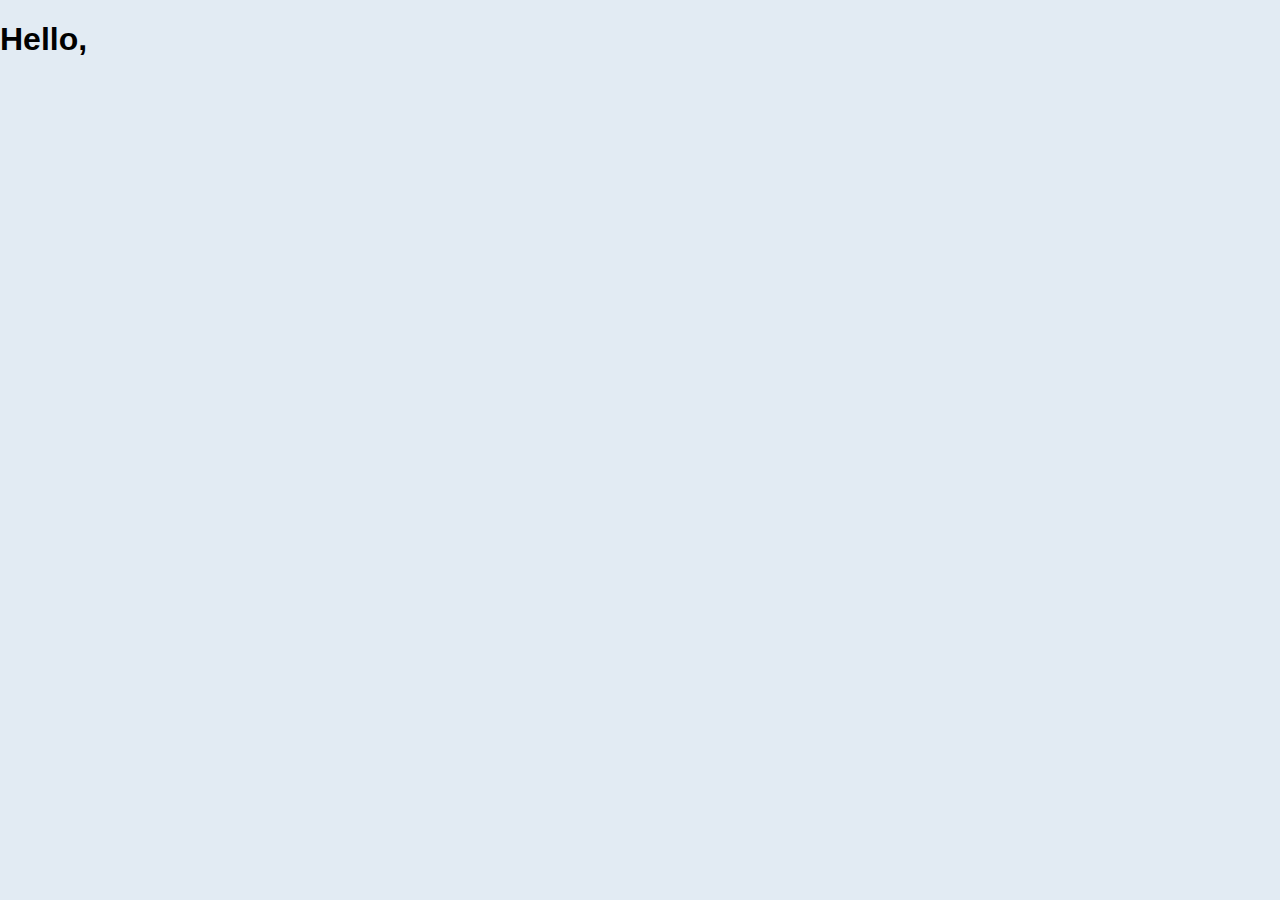
==== app/index.html @ 87bf76e0 "Initial Commit" ====
<!DOCTYPE html>
<html>
<head>
  <title>Hello, World</title>
  <link rel="stylesheet" type="text/css" href="css/normalize.css">
  <link rel="stylesheet" type="text/css" href="css/main.css">
</head>
<body>
  <h1>Hello, <i class="fa fa-globe"></i></h1>
  
  <script src="js/main.js"></script>
</body>
</html>
---- app/css/main.css ----
body {
  background: #e2ebf3; }

/*# sourceMappingURL=main.css.map */
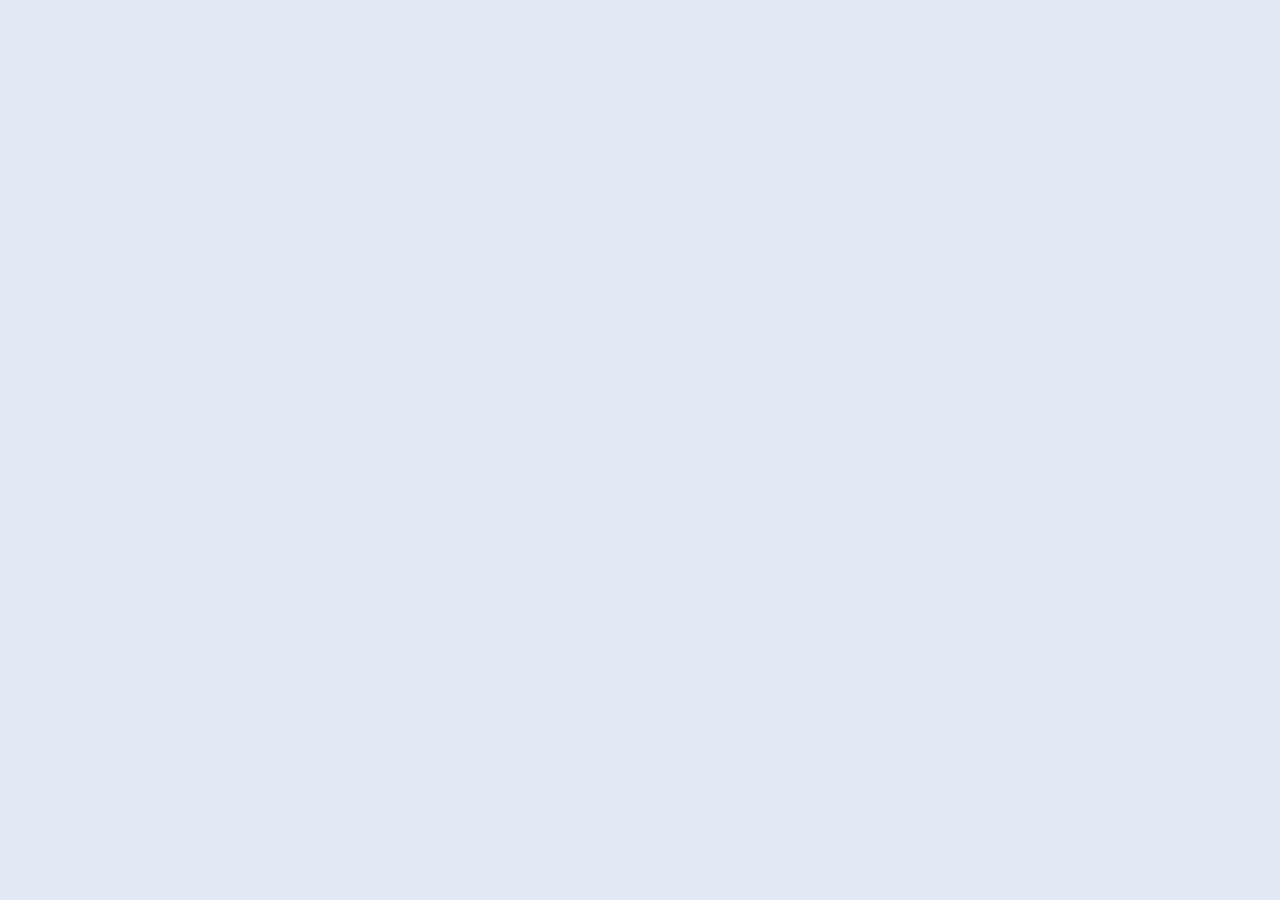
==== commit 551dc8b8: "Made the basic shell for the application and am about to get to rendering the form on to the page" ====
--- a/app/index.html
+++ b/app/index.html
@@ -1,12 +1,13 @@
 <!DOCTYPE html>
-<html>
+<html ng-app="app">
 <head>
   <title>Hello, World</title>
   <link rel="stylesheet" type="text/css" href="css/normalize.css">
   <link rel="stylesheet" type="text/css" href="css/main.css">
 </head>
 <body>
-  <h1>Hello, <i class="fa fa-globe"></i></h1>
+
+  <div ui-view></div>
   
   <script src="js/main.js"></script>
 </body>
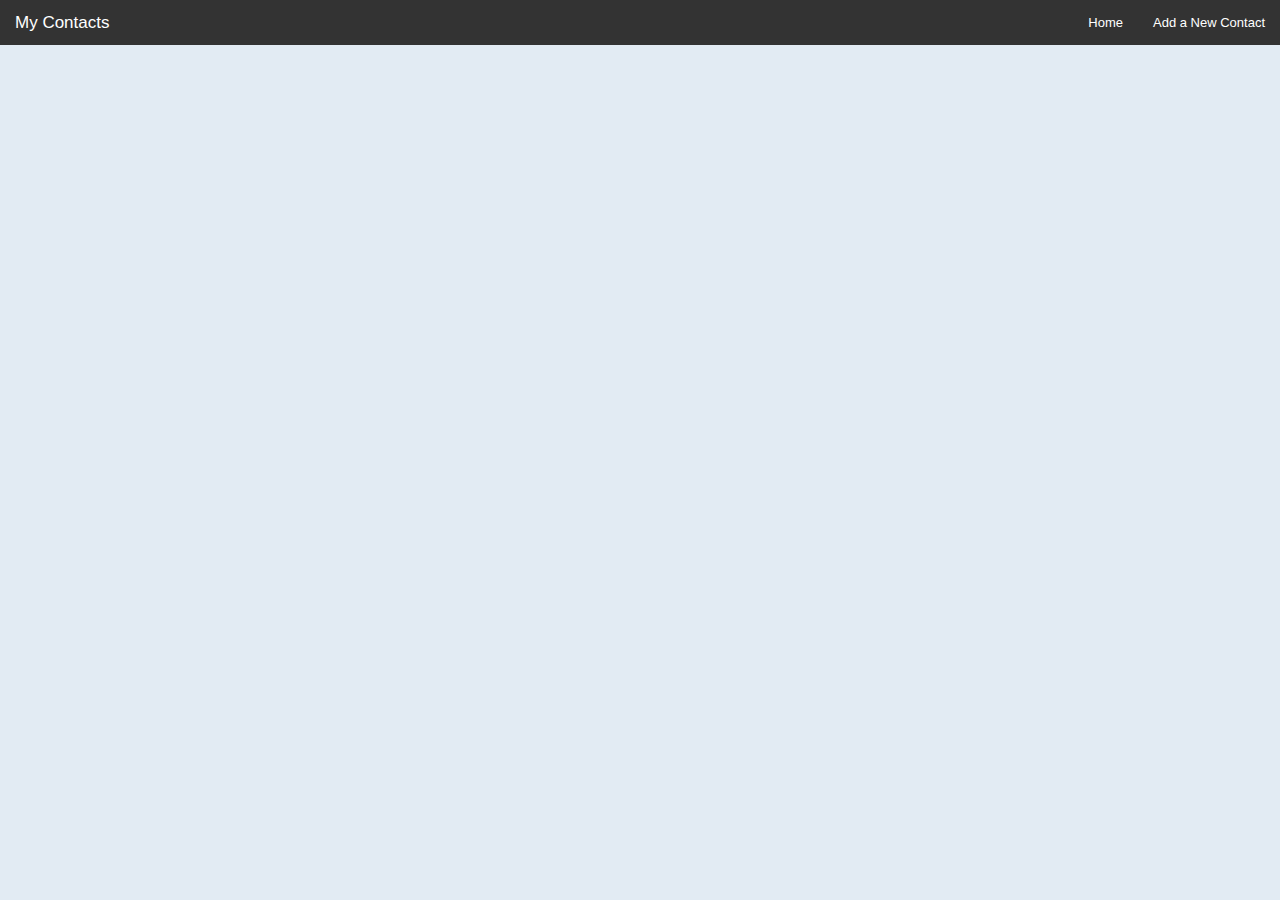
==== commit 914e4e61: "got email and website error field working... now I need to go through and deal with the name and mes" ====
--- a/app/index.html
+++ b/app/index.html
@@ -1,7 +1,7 @@
 <!DOCTYPE html>
 <html ng-app="app">
 <head>
-  <title>Hello, World</title>
+  <title>Angular Contact Form</title>
   <link rel="stylesheet" type="text/css" href="css/normalize.css">
   <link rel="stylesheet" type="text/css" href="css/main.css">
 </head>
--- a/app/css/main.css
+++ b/app/css/main.css
@@ -1,3 +1,6392 @@
+meta.foundation-version {
+  font-family: "/5.5.3/"; }
+
+meta.foundation-mq-small {
+  font-family: "/only screen/";
+  width: 0; }
+
+meta.foundation-mq-small-only {
+  font-family: "/only screen and (max-width: 40em)/";
+  width: 0; }
+
+meta.foundation-mq-medium {
+  font-family: "/only screen and (min-width:40.0625em)/";
+  width: 40.0625em; }
+
+meta.foundation-mq-medium-only {
+  font-family: "/only screen and (min-width:40.0625em) and (max-width:64em)/";
+  width: 40.0625em; }
+
+meta.foundation-mq-large {
+  font-family: "/only screen and (min-width:64.0625em)/";
+  width: 64.0625em; }
+
+meta.foundation-mq-large-only {
+  font-family: "/only screen and (min-width:64.0625em) and (max-width:90em)/";
+  width: 64.0625em; }
+
+meta.foundation-mq-xlarge {
+  font-family: "/only screen and (min-width:90.0625em)/";
+  width: 90.0625em; }
+
+meta.foundation-mq-xlarge-only {
+  font-family: "/only screen and (min-width:90.0625em) and (max-width:120em)/";
+  width: 90.0625em; }
+
+meta.foundation-mq-xxlarge {
+  font-family: "/only screen and (min-width:120.0625em)/";
+  width: 120.0625em; }
+
+meta.foundation-data-attribute-namespace {
+  font-family: false; }
+
+html, body {
+  height: 100%; }
+
+*,
+*:before,
+*:after {
+  -webkit-box-sizing: border-box;
+  -moz-box-sizing: border-box;
+  box-sizing: border-box; }
+
+html,
+body {
+  font-size: 100%; }
+
+body {
+  background: #fff;
+  color: #222;
+  cursor: auto;
+  font-family: "Helvetica Neue", Helvetica, Roboto, Arial, sans-serif;
+  font-style: normal;
+  font-weight: normal;
+  line-height: 1.5;
+  margin: 0;
+  padding: 0;
+  position: relative; }
+
+a:hover {
+  cursor: pointer; }
+
+img {
+  max-width: 100%;
+  height: auto; }
+
+img {
+  -ms-interpolation-mode: bicubic; }
+
+#map_canvas img,
+#map_canvas embed,
+#map_canvas object,
+.map_canvas img,
+.map_canvas embed,
+.map_canvas object,
+.mqa-display img,
+.mqa-display embed,
+.mqa-display object {
+  max-width: none !important; }
+
+.left {
+  float: left !important; }
+
+.right {
+  float: right !important; }
+
+.clearfix:before, .clearfix:after {
+  content: " ";
+  display: table; }
+
+.clearfix:after {
+  clear: both; }
+
+.hide {
+  display: none; }
+
+.invisible {
+  visibility: hidden; }
+
+.antialiased {
+  -webkit-font-smoothing: antialiased;
+  -moz-osx-font-smoothing: grayscale; }
+
+img {
+  display: inline-block;
+  vertical-align: middle; }
+
+textarea {
+  height: auto;
+  min-height: 50px; }
+
+select {
+  width: 100%; }
+
+.row {
+  margin: 0 auto;
+  max-width: 62.5rem;
+  width: 100%; }
+  .row:before, .row:after {
+    content: " ";
+    display: table; }
+  .row:after {
+    clear: both; }
+  .row.collapse > .column,
+  .row.collapse > .columns {
+    padding-left: 0;
+    padding-right: 0; }
+  .row.collapse .row {
+    margin-left: 0;
+    margin-right: 0; }
+  .row .row {
+    margin: 0 -0.9375rem;
+    max-width: none;
+    width: auto; }
+    .row .row:before, .row .row:after {
+      content: " ";
+      display: table; }
+    .row .row:after {
+      clear: both; }
+    .row .row.collapse {
+      margin: 0;
+      max-width: none;
+      width: auto; }
+      .row .row.collapse:before, .row .row.collapse:after {
+        content: " ";
+        display: table; }
+      .row .row.collapse:after {
+        clear: both; }
+
+.column,
+.columns {
+  padding-left: 0.9375rem;
+  padding-right: 0.9375rem;
+  width: 100%;
+  float: left; }
+
+.column + .column:last-child,
+.columns + .column:last-child, .column +
+.columns:last-child,
+.columns +
+.columns:last-child {
+  float: right; }
+
+.column + .column.end,
+.columns + .column.end, .column +
+.columns.end,
+.columns +
+.columns.end {
+  float: left; }
+
+@media only screen {
+  .small-push-0 {
+    position: relative;
+    left: 0;
+    right: auto; }
+  .small-pull-0 {
+    position: relative;
+    right: 0;
+    left: auto; }
+  .small-push-1 {
+    position: relative;
+    left: 8.33333%;
+    right: auto; }
+  .small-pull-1 {
+    position: relative;
+    right: 8.33333%;
+    left: auto; }
+  .small-push-2 {
+    position: relative;
+    left: 16.66667%;
+    right: auto; }
+  .small-pull-2 {
+    position: relative;
+    right: 16.66667%;
+    left: auto; }
+  .small-push-3 {
+    position: relative;
+    left: 25%;
+    right: auto; }
+  .small-pull-3 {
+    position: relative;
+    right: 25%;
+    left: auto; }
+  .small-push-4 {
+    position: relative;
+    left: 33.33333%;
+    right: auto; }
+  .small-pull-4 {
+    position: relative;
+    right: 33.33333%;
+    left: auto; }
+  .small-push-5 {
+    position: relative;
+    left: 41.66667%;
+    right: auto; }
+  .small-pull-5 {
+    position: relative;
+    right: 41.66667%;
+    left: auto; }
+  .small-push-6 {
+    position: relative;
+    left: 50%;
+    right: auto; }
+  .small-pull-6 {
+    position: relative;
+    right: 50%;
+    left: auto; }
+  .small-push-7 {
+    position: relative;
+    left: 58.33333%;
+    right: auto; }
+  .small-pull-7 {
+    position: relative;
+    right: 58.33333%;
+    left: auto; }
+  .small-push-8 {
+    position: relative;
+    left: 66.66667%;
+    right: auto; }
+  .small-pull-8 {
+    position: relative;
+    right: 66.66667%;
+    left: auto; }
+  .small-push-9 {
+    position: relative;
+    left: 75%;
+    right: auto; }
+  .small-pull-9 {
+    position: relative;
+    right: 75%;
+    left: auto; }
+  .small-push-10 {
+    position: relative;
+    left: 83.33333%;
+    right: auto; }
+  .small-pull-10 {
+    position: relative;
+    right: 83.33333%;
+    left: auto; }
+  .small-push-11 {
+    position: relative;
+    left: 91.66667%;
+    right: auto; }
+  .small-pull-11 {
+    position: relative;
+    right: 91.66667%;
+    left: auto; }
+  .column,
+  .columns {
+    position: relative;
+    padding-left: 0.9375rem;
+    padding-right: 0.9375rem;
+    float: left; }
+  .small-1 {
+    width: 8.33333%; }
+  .small-2 {
+    width: 16.66667%; }
+  .small-3 {
+    width: 25%; }
+  .small-4 {
+    width: 33.33333%; }
+  .small-5 {
+    width: 41.66667%; }
+  .small-6 {
+    width: 50%; }
+  .small-7 {
+    width: 58.33333%; }
+  .small-8 {
+    width: 66.66667%; }
+  .small-9 {
+    width: 75%; }
+  .small-10 {
+    width: 83.33333%; }
+  .small-11 {
+    width: 91.66667%; }
+  .small-12 {
+    width: 100%; }
+  .small-offset-0 {
+    margin-left: 0 !important; }
+  .small-offset-1 {
+    margin-left: 8.33333% !important; }
+  .small-offset-2 {
+    margin-left: 16.66667% !important; }
+  .small-offset-3 {
+    margin-left: 25% !important; }
+  .small-offset-4 {
+    margin-left: 33.33333% !important; }
+  .small-offset-5 {
+    margin-left: 41.66667% !important; }
+  .small-offset-6 {
+    margin-left: 50% !important; }
+  .small-offset-7 {
+    margin-left: 58.33333% !important; }
+  .small-offset-8 {
+    margin-left: 66.66667% !important; }
+  .small-offset-9 {
+    margin-left: 75% !important; }
+  .small-offset-10 {
+    margin-left: 83.33333% !important; }
+  .small-offset-11 {
+    margin-left: 91.66667% !important; }
+  .small-reset-order {
+    float: left;
+    left: auto;
+    margin-left: 0;
+    margin-right: 0;
+    right: auto; }
+  .column.small-centered,
+  .columns.small-centered {
+    margin-left: auto;
+    margin-right: auto;
+    float: none; }
+  .column.small-uncentered,
+  .columns.small-uncentered {
+    float: left;
+    margin-left: 0;
+    margin-right: 0; }
+  .column.small-centered:last-child,
+  .columns.small-centered:last-child {
+    float: none; }
+  .column.small-uncentered:last-child,
+  .columns.small-uncentered:last-child {
+    float: left; }
+  .column.small-uncentered.opposite,
+  .columns.small-uncentered.opposite {
+    float: right; }
+  .row.small-collapse > .column,
+  .row.small-collapse > .columns {
+    padding-left: 0;
+    padding-right: 0; }
+  .row.small-collapse .row {
+    margin-left: 0;
+    margin-right: 0; }
+  .row.small-uncollapse > .column,
+  .row.small-uncollapse > .columns {
+    padding-left: 0.9375rem;
+    padding-right: 0.9375rem;
+    float: left; } }
+
+@media only screen and (min-width: 40.0625em) {
+  .medium-push-0 {
+    position: relative;
+    left: 0;
+    right: auto; }
+  .medium-pull-0 {
+    position: relative;
+    right: 0;
+    left: auto; }
+  .medium-push-1 {
+    position: relative;
+    left: 8.33333%;
+    right: auto; }
+  .medium-pull-1 {
+    position: relative;
+    right: 8.33333%;
+    left: auto; }
+  .medium-push-2 {
+    position: relative;
+    left: 16.66667%;
+    right: auto; }
+  .medium-pull-2 {
+    position: relative;
+    right: 16.66667%;
+    left: auto; }
+  .medium-push-3 {
+    position: relative;
+    left: 25%;
+    right: auto; }
+  .medium-pull-3 {
+    position: relative;
+    right: 25%;
+    left: auto; }
+  .medium-push-4 {
+    position: relative;
+    left: 33.33333%;
+    right: auto; }
+  .medium-pull-4 {
+    position: relative;
+    right: 33.33333%;
+    left: auto; }
+  .medium-push-5 {
+    position: relative;
+    left: 41.66667%;
+    right: auto; }
+  .medium-pull-5 {
+    position: relative;
+    right: 41.66667%;
+    left: auto; }
+  .medium-push-6 {
+    position: relative;
+    left: 50%;
+    right: auto; }
+  .medium-pull-6 {
+    position: relative;
+    right: 50%;
+    left: auto; }
+  .medium-push-7 {
+    position: relative;
+    left: 58.33333%;
+    right: auto; }
+  .medium-pull-7 {
+    position: relative;
+    right: 58.33333%;
+    left: auto; }
+  .medium-push-8 {
+    position: relative;
+    left: 66.66667%;
+    right: auto; }
+  .medium-pull-8 {
+    position: relative;
+    right: 66.66667%;
+    left: auto; }
+  .medium-push-9 {
+    position: relative;
+    left: 75%;
+    right: auto; }
+  .medium-pull-9 {
+    position: relative;
+    right: 75%;
+    left: auto; }
+  .medium-push-10 {
+    position: relative;
+    left: 83.33333%;
+    right: auto; }
+  .medium-pull-10 {
+    position: relative;
+    right: 83.33333%;
+    left: auto; }
+  .medium-push-11 {
+    position: relative;
+    left: 91.66667%;
+    right: auto; }
+  .medium-pull-11 {
+    position: relative;
+    right: 91.66667%;
+    left: auto; }
+  .column,
+  .columns {
+    position: relative;
+    padding-left: 0.9375rem;
+    padding-right: 0.9375rem;
+    float: left; }
+  .medium-1 {
+    width: 8.33333%; }
+  .medium-2 {
+    width: 16.66667%; }
+  .medium-3 {
+    width: 25%; }
+  .medium-4 {
+    width: 33.33333%; }
+  .medium-5 {
+    width: 41.66667%; }
+  .medium-6 {
+    width: 50%; }
+  .medium-7 {
+    width: 58.33333%; }
+  .medium-8 {
+    width: 66.66667%; }
+  .medium-9 {
+    width: 75%; }
+  .medium-10 {
+    width: 83.33333%; }
+  .medium-11 {
+    width: 91.66667%; }
+  .medium-12 {
+    width: 100%; }
+  .medium-offset-0 {
+    margin-left: 0 !important; }
+  .medium-offset-1 {
+    margin-left: 8.33333% !important; }
+  .medium-offset-2 {
+    margin-left: 16.66667% !important; }
+  .medium-offset-3 {
+    margin-left: 25% !important; }
+  .medium-offset-4 {
+    margin-left: 33.33333% !important; }
+  .medium-offset-5 {
+    margin-left: 41.66667% !important; }
+  .medium-offset-6 {
+    margin-left: 50% !important; }
+  .medium-offset-7 {
+    margin-left: 58.33333% !important; }
+  .medium-offset-8 {
+    margin-left: 66.66667% !important; }
+  .medium-offset-9 {
+    margin-left: 75% !important; }
+  .medium-offset-10 {
+    margin-left: 83.33333% !important; }
+  .medium-offset-11 {
+    margin-left: 91.66667% !important; }
+  .medium-reset-order {
+    float: left;
+    left: auto;
+    margin-left: 0;
+    margin-right: 0;
+    right: auto; }
+  .column.medium-centered,
+  .columns.medium-centered {
+    margin-left: auto;
+    margin-right: auto;
+    float: none; }
+  .column.medium-uncentered,
+  .columns.medium-uncentered {
+    float: left;
+    margin-left: 0;
+    margin-right: 0; }
+  .column.medium-centered:last-child,
+  .columns.medium-centered:last-child {
+    float: none; }
+  .column.medium-uncentered:last-child,
+  .columns.medium-uncentered:last-child {
+    float: left; }
+  .column.medium-uncentered.opposite,
+  .columns.medium-uncentered.opposite {
+    float: right; }
+  .row.medium-collapse > .column,
+  .row.medium-collapse > .columns {
+    padding-left: 0;
+    padding-right: 0; }
+  .row.medium-collapse .row {
+    margin-left: 0;
+    margin-right: 0; }
+  .row.medium-uncollapse > .column,
+  .row.medium-uncollapse > .columns {
+    padding-left: 0.9375rem;
+    padding-right: 0.9375rem;
+    float: left; }
+  .push-0 {
+    position: relative;
+    left: 0;
+    right: auto; }
+  .pull-0 {
+    position: relative;
+    right: 0;
+    left: auto; }
+  .push-1 {
+    position: relative;
+    left: 8.33333%;
+    right: auto; }
+  .pull-1 {
+    position: relative;
+    right: 8.33333%;
+    left: auto; }
+  .push-2 {
+    position: relative;
+    left: 16.66667%;
+    right: auto; }
+  .pull-2 {
+    position: relative;
+    right: 16.66667%;
+    left: auto; }
+  .push-3 {
+    position: relative;
+    left: 25%;
+    right: auto; }
+  .pull-3 {
+    position: relative;
+    right: 25%;
+    left: auto; }
+  .push-4 {
+    position: relative;
+    left: 33.33333%;
+    right: auto; }
+  .pull-4 {
+    position: relative;
+    right: 33.33333%;
+    left: auto; }
+  .push-5 {
+    position: relative;
+    left: 41.66667%;
+    right: auto; }
+  .pull-5 {
+    position: relative;
+    right: 41.66667%;
+    left: auto; }
+  .push-6 {
+    position: relative;
+    left: 50%;
+    right: auto; }
+  .pull-6 {
+    position: relative;
+    right: 50%;
+    left: auto; }
+  .push-7 {
+    position: relative;
+    left: 58.33333%;
+    right: auto; }
+  .pull-7 {
+    position: relative;
+    right: 58.33333%;
+    left: auto; }
+  .push-8 {
+    position: relative;
+    left: 66.66667%;
+    right: auto; }
+  .pull-8 {
+    position: relative;
+    right: 66.66667%;
+    left: auto; }
+  .push-9 {
+    position: relative;
+    left: 75%;
+    right: auto; }
+  .pull-9 {
+    position: relative;
+    right: 75%;
+    left: auto; }
+  .push-10 {
+    position: relative;
+    left: 83.33333%;
+    right: auto; }
+  .pull-10 {
+    position: relative;
+    right: 83.33333%;
+    left: auto; }
+  .push-11 {
+    position: relative;
+    left: 91.66667%;
+    right: auto; }
+  .pull-11 {
+    position: relative;
+    right: 91.66667%;
+    left: auto; } }
+
+@media only screen and (min-width: 64.0625em) {
+  .large-push-0 {
+    position: relative;
+    left: 0;
+    right: auto; }
+  .large-pull-0 {
+    position: relative;
+    right: 0;
+    left: auto; }
+  .large-push-1 {
+    position: relative;
+    left: 8.33333%;
+    right: auto; }
+  .large-pull-1 {
+    position: relative;
+    right: 8.33333%;
+    left: auto; }
+  .large-push-2 {
+    position: relative;
+    left: 16.66667%;
+    right: auto; }
+  .large-pull-2 {
+    position: relative;
+    right: 16.66667%;
+    left: auto; }
+  .large-push-3 {
+    position: relative;
+    left: 25%;
+    right: auto; }
+  .large-pull-3 {
+    position: relative;
+    right: 25%;
+    left: auto; }
+  .large-push-4 {
+    position: relative;
+    left: 33.33333%;
+    right: auto; }
+  .large-pull-4 {
+    position: relative;
+    right: 33.33333%;
+    left: auto; }
+  .large-push-5 {
+    position: relative;
+    left: 41.66667%;
+    right: auto; }
+  .large-pull-5 {
+    position: relative;
+    right: 41.66667%;
+    left: auto; }
+  .large-push-6 {
+    position: relative;
+    left: 50%;
+    right: auto; }
+  .large-pull-6 {
+    position: relative;
+    right: 50%;
+    left: auto; }
+  .large-push-7 {
+    position: relative;
+    left: 58.33333%;
+    right: auto; }
+  .large-pull-7 {
+    position: relative;
+    right: 58.33333%;
+    left: auto; }
+  .large-push-8 {
+    position: relative;
+    left: 66.66667%;
+    right: auto; }
+  .large-pull-8 {
+    position: relative;
+    right: 66.66667%;
+    left: auto; }
+  .large-push-9 {
+    position: relative;
+    left: 75%;
+    right: auto; }
+  .large-pull-9 {
+    position: relative;
+    right: 75%;
+    left: auto; }
+  .large-push-10 {
+    position: relative;
+    left: 83.33333%;
+    right: auto; }
+  .large-pull-10 {
+    position: relative;
+    right: 83.33333%;
+    left: auto; }
+  .large-push-11 {
+    position: relative;
+    left: 91.66667%;
+    right: auto; }
+  .large-pull-11 {
+    position: relative;
+    right: 91.66667%;
+    left: auto; }
+  .column,
+  .columns {
+    position: relative;
+    padding-left: 0.9375rem;
+    padding-right: 0.9375rem;
+    float: left; }
+  .large-1 {
+    width: 8.33333%; }
+  .large-2 {
+    width: 16.66667%; }
+  .large-3 {
+    width: 25%; }
+  .large-4 {
+    width: 33.33333%; }
+  .large-5 {
+    width: 41.66667%; }
+  .large-6 {
+    width: 50%; }
+  .large-7 {
+    width: 58.33333%; }
+  .large-8 {
+    width: 66.66667%; }
+  .large-9 {
+    width: 75%; }
+  .large-10 {
+    width: 83.33333%; }
+  .large-11 {
+    width: 91.66667%; }
+  .large-12 {
+    width: 100%; }
+  .large-offset-0 {
+    margin-left: 0 !important; }
+  .large-offset-1 {
+    margin-left: 8.33333% !important; }
+  .large-offset-2 {
+    margin-left: 16.66667% !important; }
+  .large-offset-3 {
+    margin-left: 25% !important; }
+  .large-offset-4 {
+    margin-left: 33.33333% !important; }
+  .large-offset-5 {
+    margin-left: 41.66667% !important; }
+  .large-offset-6 {
+    margin-left: 50% !important; }
+  .large-offset-7 {
+    margin-left: 58.33333% !important; }
+  .large-offset-8 {
+    margin-left: 66.66667% !important; }
+  .large-offset-9 {
+    margin-left: 75% !important; }
+  .large-offset-10 {
+    margin-left: 83.33333% !important; }
+  .large-offset-11 {
+    margin-left: 91.66667% !important; }
+  .large-reset-order {
+    float: left;
+    left: auto;
+    margin-left: 0;
+    margin-right: 0;
+    right: auto; }
+  .column.large-centered,
+  .columns.large-centered {
+    margin-left: auto;
+    margin-right: auto;
+    float: none; }
+  .column.large-uncentered,
+  .columns.large-uncentered {
+    float: left;
+    margin-left: 0;
+    margin-right: 0; }
+  .column.large-centered:last-child,
+  .columns.large-centered:last-child {
+    float: none; }
+  .column.large-uncentered:last-child,
+  .columns.large-uncentered:last-child {
+    float: left; }
+  .column.large-uncentered.opposite,
+  .columns.large-uncentered.opposite {
+    float: right; }
+  .row.large-collapse > .column,
+  .row.large-collapse > .columns {
+    padding-left: 0;
+    padding-right: 0; }
+  .row.large-collapse .row {
+    margin-left: 0;
+    margin-right: 0; }
+  .row.large-uncollapse > .column,
+  .row.large-uncollapse > .columns {
+    padding-left: 0.9375rem;
+    padding-right: 0.9375rem;
+    float: left; }
+  .push-0 {
+    position: relative;
+    left: 0;
+    right: auto; }
+  .pull-0 {
+    position: relative;
+    right: 0;
+    left: auto; }
+  .push-1 {
+    position: relative;
+    left: 8.33333%;
+    right: auto; }
+  .pull-1 {
+    position: relative;
+    right: 8.33333%;
+    left: auto; }
+  .push-2 {
+    position: relative;
+    left: 16.66667%;
+    right: auto; }
+  .pull-2 {
+    position: relative;
+    right: 16.66667%;
+    left: auto; }
+  .push-3 {
+    position: relative;
+    left: 25%;
+    right: auto; }
+  .pull-3 {
+    position: relative;
+    right: 25%;
+    left: auto; }
+  .push-4 {
+    position: relative;
+    left: 33.33333%;
+    right: auto; }
+  .pull-4 {
+    position: relative;
+    right: 33.33333%;
+    left: auto; }
+  .push-5 {
+    position: relative;
+    left: 41.66667%;
+    right: auto; }
+  .pull-5 {
+    position: relative;
+    right: 41.66667%;
+    left: auto; }
+  .push-6 {
+    position: relative;
+    left: 50%;
+    right: auto; }
+  .pull-6 {
+    position: relative;
+    right: 50%;
+    left: auto; }
+  .push-7 {
+    position: relative;
+    left: 58.33333%;
+    right: auto; }
+  .pull-7 {
+    position: relative;
+    right: 58.33333%;
+    left: auto; }
+  .push-8 {
+    position: relative;
+    left: 66.66667%;
+    right: auto; }
+  .pull-8 {
+    position: relative;
+    right: 66.66667%;
+    left: auto; }
+  .push-9 {
+    position: relative;
+    left: 75%;
+    right: auto; }
+  .pull-9 {
+    position: relative;
+    right: 75%;
+    left: auto; }
+  .push-10 {
+    position: relative;
+    left: 83.33333%;
+    right: auto; }
+  .pull-10 {
+    position: relative;
+    right: 83.33333%;
+    left: auto; }
+  .push-11 {
+    position: relative;
+    left: 91.66667%;
+    right: auto; }
+  .pull-11 {
+    position: relative;
+    right: 91.66667%;
+    left: auto; } }
+
+.accordion {
+  margin-bottom: 0;
+  margin-left: 0; }
+  .accordion:before, .accordion:after {
+    content: " ";
+    display: table; }
+  .accordion:after {
+    clear: both; }
+  .accordion .accordion-navigation, .accordion dd {
+    display: block;
+    margin-bottom: 0 !important; }
+    .accordion .accordion-navigation.active > a, .accordion dd.active > a {
+      background: #e8e8e8;
+      color: #222222; }
+    .accordion .accordion-navigation > a, .accordion dd > a {
+      background: #EFEFEF;
+      color: #222222;
+      display: block;
+      font-family: "Helvetica Neue", Helvetica, Roboto, Arial, sans-serif;
+      font-size: 1rem;
+      padding: 1rem; }
+      .accordion .accordion-navigation > a:hover, .accordion dd > a:hover {
+        background: #e3e3e3; }
+    .accordion .accordion-navigation > .content, .accordion dd > .content {
+      display: none;
+      padding: 0.9375rem; }
+      .accordion .accordion-navigation > .content.active, .accordion dd > .content.active {
+        background: #FFFFFF;
+        display: block; }
+
+.alert-box {
+  border-style: solid;
+  border-width: 1px;
+  display: block;
+  font-size: 0.8125rem;
+  font-weight: normal;
+  margin-bottom: 1.25rem;
+  padding: 0.875rem 1.5rem 0.875rem 0.875rem;
+  position: relative;
+  transition: opacity 300ms ease-out;
+  background-color: #008CBA;
+  border-color: #0078a0;
+  color: #FFFFFF; }
+  .alert-box .close {
+    right: 0.25rem;
+    background: inherit;
+    color: #333333;
+    font-size: 1.375rem;
+    line-height: .9;
+    margin-top: -0.6875rem;
+    opacity: 0.3;
+    padding: 0 6px 4px;
+    position: absolute;
+    top: 50%; }
+    .alert-box .close:hover, .alert-box .close:focus {
+      opacity: 0.5; }
+  .alert-box.radius {
+    border-radius: 3px; }
+  .alert-box.round {
+    border-radius: 1000px; }
+  .alert-box.success {
+    background-color: #43AC6A;
+    border-color: #3a945b;
+    color: #FFFFFF; }
+  .alert-box.alert {
+    background-color: #f04124;
+    border-color: #de2d0f;
+    color: #FFFFFF; }
+  .alert-box.secondary {
+    background-color: #e7e7e7;
+    border-color: #c7c7c7;
+    color: #4f4f4f; }
+  .alert-box.warning {
+    background-color: #f08a24;
+    border-color: #de770f;
+    color: #FFFFFF; }
+  .alert-box.info {
+    background-color: #a0d3e8;
+    border-color: #74bfdd;
+    color: #4f4f4f; }
+  .alert-box.alert-close {
+    opacity: 0; }
+
+[class*="block-grid-"] {
+  display: block;
+  padding: 0;
+  margin: 0 -0.625rem; }
+  [class*="block-grid-"]:before, [class*="block-grid-"]:after {
+    content: " ";
+    display: table; }
+  [class*="block-grid-"]:after {
+    clear: both; }
+  [class*="block-grid-"] > li {
+    display: block;
+    float: left;
+    height: auto;
+    padding: 0 0.625rem 1.25rem; }
+
+@media only screen {
+  .small-block-grid-1 > li {
+    list-style: none;
+    width: 100%; }
+    .small-block-grid-1 > li:nth-of-type(1n) {
+      clear: none; }
+    .small-block-grid-1 > li:nth-of-type(1n+1) {
+      clear: both; }
+  .small-block-grid-2 > li {
+    list-style: none;
+    width: 50%; }
+    .small-block-grid-2 > li:nth-of-type(1n) {
+      clear: none; }
+    .small-block-grid-2 > li:nth-of-type(2n+1) {
+      clear: both; }
+  .small-block-grid-3 > li {
+    list-style: none;
+    width: 33.33333%; }
+    .small-block-grid-3 > li:nth-of-type(1n) {
+      clear: none; }
+    .small-block-grid-3 > li:nth-of-type(3n+1) {
+      clear: both; }
+  .small-block-grid-4 > li {
+    list-style: none;
+    width: 25%; }
+    .small-block-grid-4 > li:nth-of-type(1n) {
+      clear: none; }
+    .small-block-grid-4 > li:nth-of-type(4n+1) {
+      clear: both; }
+  .small-block-grid-5 > li {
+    list-style: none;
+    width: 20%; }
+    .small-block-grid-5 > li:nth-of-type(1n) {
+      clear: none; }
+    .small-block-grid-5 > li:nth-of-type(5n+1) {
+      clear: both; }
+  .small-block-grid-6 > li {
+    list-style: none;
+    width: 16.66667%; }
+    .small-block-grid-6 > li:nth-of-type(1n) {
+      clear: none; }
+    .small-block-grid-6 > li:nth-of-type(6n+1) {
+      clear: both; }
+  .small-block-grid-7 > li {
+    list-style: none;
+    width: 14.28571%; }
+    .small-block-grid-7 > li:nth-of-type(1n) {
+      clear: none; }
+    .small-block-grid-7 > li:nth-of-type(7n+1) {
+      clear: both; }
+  .small-block-grid-8 > li {
+    list-style: none;
+    width: 12.5%; }
+    .small-block-grid-8 > li:nth-of-type(1n) {
+      clear: none; }
+    .small-block-grid-8 > li:nth-of-type(8n+1) {
+      clear: both; }
+  .small-block-grid-9 > li {
+    list-style: none;
+    width: 11.11111%; }
+    .small-block-grid-9 > li:nth-of-type(1n) {
+      clear: none; }
+    .small-block-grid-9 > li:nth-of-type(9n+1) {
+      clear: both; }
+  .small-block-grid-10 > li {
+    list-style: none;
+    width: 10%; }
+    .small-block-grid-10 > li:nth-of-type(1n) {
+      clear: none; }
+    .small-block-grid-10 > li:nth-of-type(10n+1) {
+      clear: both; }
+  .small-block-grid-11 > li {
+    list-style: none;
+    width: 9.09091%; }
+    .small-block-grid-11 > li:nth-of-type(1n) {
+      clear: none; }
+    .small-block-grid-11 > li:nth-of-type(11n+1) {
+      clear: both; }
+  .small-block-grid-12 > li {
+    list-style: none;
+    width: 8.33333%; }
+    .small-block-grid-12 > li:nth-of-type(1n) {
+      clear: none; }
+    .small-block-grid-12 > li:nth-of-type(12n+1) {
+      clear: both; } }
+
+@media only screen and (min-width: 40.0625em) {
+  .medium-block-grid-1 > li {
+    list-style: none;
+    width: 100%; }
+    .medium-block-grid-1 > li:nth-of-type(1n) {
+      clear: none; }
+    .medium-block-grid-1 > li:nth-of-type(1n+1) {
+      clear: both; }
+  .medium-block-grid-2 > li {
+    list-style: none;
+    width: 50%; }
+    .medium-block-grid-2 > li:nth-of-type(1n) {
+      clear: none; }
+    .medium-block-grid-2 > li:nth-of-type(2n+1) {
+      clear: both; }
+  .medium-block-grid-3 > li {
+    list-style: none;
+    width: 33.33333%; }
+    .medium-block-grid-3 > li:nth-of-type(1n) {
+      clear: none; }
+    .medium-block-grid-3 > li:nth-of-type(3n+1) {
+      clear: both; }
+  .medium-block-grid-4 > li {
+    list-style: none;
+    width: 25%; }
+    .medium-block-grid-4 > li:nth-of-type(1n) {
+      clear: none; }
+    .medium-block-grid-4 > li:nth-of-type(4n+1) {
+      clear: both; }
+  .medium-block-grid-5 > li {
+    list-style: none;
+    width: 20%; }
+    .medium-block-grid-5 > li:nth-of-type(1n) {
+      clear: none; }
+    .medium-block-grid-5 > li:nth-of-type(5n+1) {
+      clear: both; }
+  .medium-block-grid-6 > li {
+    list-style: none;
+    width: 16.66667%; }
+    .medium-block-grid-6 > li:nth-of-type(1n) {
+      clear: none; }
+    .medium-block-grid-6 > li:nth-of-type(6n+1) {
+      clear: both; }
+  .medium-block-grid-7 > li {
+    list-style: none;
+    width: 14.28571%; }
+    .medium-block-grid-7 > li:nth-of-type(1n) {
+      clear: none; }
+    .medium-block-grid-7 > li:nth-of-type(7n+1) {
+      clear: both; }
+  .medium-block-grid-8 > li {
+    list-style: none;
+    width: 12.5%; }
+    .medium-block-grid-8 > li:nth-of-type(1n) {
+      clear: none; }
+    .medium-block-grid-8 > li:nth-of-type(8n+1) {
+      clear: both; }
+  .medium-block-grid-9 > li {
+    list-style: none;
+    width: 11.11111%; }
+    .medium-block-grid-9 > li:nth-of-type(1n) {
+      clear: none; }
+    .medium-block-grid-9 > li:nth-of-type(9n+1) {
+      clear: both; }
+  .medium-block-grid-10 > li {
+    list-style: none;
+    width: 10%; }
+    .medium-block-grid-10 > li:nth-of-type(1n) {
+      clear: none; }
+    .medium-block-grid-10 > li:nth-of-type(10n+1) {
+      clear: both; }
+  .medium-block-grid-11 > li {
+    list-style: none;
+    width: 9.09091%; }
+    .medium-block-grid-11 > li:nth-of-type(1n) {
+      clear: none; }
+    .medium-block-grid-11 > li:nth-of-type(11n+1) {
+      clear: both; }
+  .medium-block-grid-12 > li {
+    list-style: none;
+    width: 8.33333%; }
+    .medium-block-grid-12 > li:nth-of-type(1n) {
+      clear: none; }
+    .medium-block-grid-12 > li:nth-of-type(12n+1) {
+      clear: both; } }
+
+@media only screen and (min-width: 64.0625em) {
+  .large-block-grid-1 > li {
+    list-style: none;
+    width: 100%; }
+    .large-block-grid-1 > li:nth-of-type(1n) {
+      clear: none; }
+    .large-block-grid-1 > li:nth-of-type(1n+1) {
+      clear: both; }
+  .large-block-grid-2 > li {
+    list-style: none;
+    width: 50%; }
+    .large-block-grid-2 > li:nth-of-type(1n) {
+      clear: none; }
+    .large-block-grid-2 > li:nth-of-type(2n+1) {
+      clear: both; }
+  .large-block-grid-3 > li {
+    list-style: none;
+    width: 33.33333%; }
+    .large-block-grid-3 > li:nth-of-type(1n) {
+      clear: none; }
+    .large-block-grid-3 > li:nth-of-type(3n+1) {
+      clear: both; }
+  .large-block-grid-4 > li {
+    list-style: none;
+    width: 25%; }
+    .large-block-grid-4 > li:nth-of-type(1n) {
+      clear: none; }
+    .large-block-grid-4 > li:nth-of-type(4n+1) {
+      clear: both; }
+  .large-block-grid-5 > li {
+    list-style: none;
+    width: 20%; }
+    .large-block-grid-5 > li:nth-of-type(1n) {
+      clear: none; }
+    .large-block-grid-5 > li:nth-of-type(5n+1) {
+      clear: both; }
+  .large-block-grid-6 > li {
+    list-style: none;
+    width: 16.66667%; }
+    .large-block-grid-6 > li:nth-of-type(1n) {
+      clear: none; }
+    .large-block-grid-6 > li:nth-of-type(6n+1) {
+      clear: both; }
+  .large-block-grid-7 > li {
+    list-style: none;
+    width: 14.28571%; }
+    .large-block-grid-7 > li:nth-of-type(1n) {
+      clear: none; }
+    .large-block-grid-7 > li:nth-of-type(7n+1) {
+      clear: both; }
+  .large-block-grid-8 > li {
+    list-style: none;
+    width: 12.5%; }
+    .large-block-grid-8 > li:nth-of-type(1n) {
+      clear: none; }
+    .large-block-grid-8 > li:nth-of-type(8n+1) {
+      clear: both; }
+  .large-block-grid-9 > li {
+    list-style: none;
+    width: 11.11111%; }
+    .large-block-grid-9 > li:nth-of-type(1n) {
+      clear: none; }
+    .large-block-grid-9 > li:nth-of-type(9n+1) {
+      clear: both; }
+  .large-block-grid-10 > li {
+    list-style: none;
+    width: 10%; }
+    .large-block-grid-10 > li:nth-of-type(1n) {
+      clear: none; }
+    .large-block-grid-10 > li:nth-of-type(10n+1) {
+      clear: both; }
+  .large-block-grid-11 > li {
+    list-style: none;
+    width: 9.09091%; }
+    .large-block-grid-11 > li:nth-of-type(1n) {
+      clear: none; }
+    .large-block-grid-11 > li:nth-of-type(11n+1) {
+      clear: both; }
+  .large-block-grid-12 > li {
+    list-style: none;
+    width: 8.33333%; }
+    .large-block-grid-12 > li:nth-of-type(1n) {
+      clear: none; }
+    .large-block-grid-12 > li:nth-of-type(12n+1) {
+      clear: both; } }
+
+.breadcrumbs {
+  border-style: solid;
+  border-width: 1px;
+  display: block;
+  list-style: none;
+  margin-left: 0;
+  overflow: hidden;
+  padding: 0.5625rem 0.875rem 0.5625rem;
+  background-color: #f4f4f4;
+  border-color: gainsboro;
+  border-radius: 3px; }
+  .breadcrumbs > * {
+    color: #008CBA;
+    float: left;
+    font-size: 0.6875rem;
+    line-height: 0.6875rem;
+    margin: 0;
+    text-transform: uppercase; }
+    .breadcrumbs > *:hover a, .breadcrumbs > *:focus a {
+      text-decoration: underline; }
+    .breadcrumbs > * a {
+      color: #008CBA; }
+    .breadcrumbs > *.current {
+      color: #333333;
+      cursor: default; }
+      .breadcrumbs > *.current a {
+        color: #333333;
+        cursor: default; }
+      .breadcrumbs > *.current:hover, .breadcrumbs > *.current:hover a, .breadcrumbs > *.current:focus, .breadcrumbs > *.current:focus a {
+        text-decoration: none; }
+    .breadcrumbs > *.unavailable {
+      color: #999999; }
+      .breadcrumbs > *.unavailable a {
+        color: #999999; }
+      .breadcrumbs > *.unavailable:hover,
+      .breadcrumbs > *.unavailable:hover a, .breadcrumbs > *.unavailable:focus,
+      .breadcrumbs > *.unavailable a:focus {
+        color: #999999;
+        cursor: not-allowed;
+        text-decoration: none; }
+    .breadcrumbs > *:before {
+      color: #AAAAAA;
+      content: "/";
+      margin: 0 0.75rem;
+      position: relative;
+      top: 1px; }
+    .breadcrumbs > *:first-child:before {
+      content: " ";
+      margin: 0; }
+
+/* Accessibility - hides the forward slash */
+[aria-label="breadcrumbs"] [aria-hidden="true"]:after {
+  content: "/"; }
+
+button, .button {
+  -webkit-appearance: none;
+  -moz-appearance: none;
+  border-radius: 0;
+  border-style: solid;
+  border-width: 0;
+  cursor: pointer;
+  font-family: "Helvetica Neue", Helvetica, Roboto, Arial, sans-serif;
+  font-weight: normal;
+  line-height: normal;
+  margin: 0 0 1.25rem;
+  position: relative;
+  text-align: center;
+  text-decoration: none;
+  display: inline-block;
+  padding: 1rem 2rem 1.0625rem 2rem;
+  font-size: 1rem;
+  background-color: #008CBA;
+  border-color: #007095;
+  color: #FFFFFF;
+  transition: background-color 300ms ease-out; }
+  button:hover, button:focus, .button:hover, .button:focus {
+    background-color: #007095; }
+  button:hover, button:focus, .button:hover, .button:focus {
+    color: #FFFFFF; }
+  button.secondary, .button.secondary {
+    background-color: #e7e7e7;
+    border-color: #b9b9b9;
+    color: #333333; }
+    button.secondary:hover, button.secondary:focus, .button.secondary:hover, .button.secondary:focus {
+      background-color: #b9b9b9; }
+    button.secondary:hover, button.secondary:focus, .button.secondary:hover, .button.secondary:focus {
+      color: #333333; }
+  button.success, .button.success {
+    background-color: #43AC6A;
+    border-color: #368a55;
+    color: #FFFFFF; }
+    button.success:hover, button.success:focus, .button.success:hover, .button.success:focus {
+      background-color: #368a55; }
+    button.success:hover, button.success:focus, .button.success:hover, .button.success:focus {
+      color: #FFFFFF; }
+  button.alert, .button.alert {
+    background-color: #f04124;
+    border-color: #cf2a0e;
+    color: #FFFFFF; }
+    button.alert:hover, button.alert:focus, .button.alert:hover, .button.alert:focus {
+      background-color: #cf2a0e; }
+    button.alert:hover, button.alert:focus, .button.alert:hover, .button.alert:focus {
+      color: #FFFFFF; }
+  button.warning, .button.warning {
+    background-color: #f08a24;
+    border-color: #cf6e0e;
+    color: #FFFFFF; }
+    button.warning:hover, button.warning:focus, .button.warning:hover, .button.warning:focus {
+      background-color: #cf6e0e; }
+    button.warning:hover, button.warning:focus, .button.warning:hover, .button.warning:focus {
+      color: #FFFFFF; }
+  button.info, .button.info {
+    background-color: #a0d3e8;
+    border-color: #61b6d9;
+    color: #333333; }
+    button.info:hover, button.info:focus, .button.info:hover, .button.info:focus {
+      background-color: #61b6d9; }
+    button.info:hover, button.info:focus, .button.info:hover, .button.info:focus {
+      color: #FFFFFF; }
+  button.large, .button.large {
+    padding: 1.125rem 2.25rem 1.1875rem 2.25rem;
+    font-size: 1.25rem; }
+  button.small, .button.small {
+    padding: 0.875rem 1.75rem 0.9375rem 1.75rem;
+    font-size: 0.8125rem; }
+  button.tiny, .button.tiny {
+    padding: 0.625rem 1.25rem 0.6875rem 1.25rem;
+    font-size: 0.6875rem; }
+  button.expand, .button.expand {
+    padding: 1rem 2rem 1.0625rem 2rem;
+    font-size: 1rem;
+    padding-bottom: 1.0625rem;
+    padding-top: 1rem;
+    padding-left: 1rem;
+    padding-right: 1rem;
+    width: 100%; }
+  button.left-align, .button.left-align {
+    text-align: left;
+    text-indent: 0.75rem; }
+  button.right-align, .button.right-align {
+    text-align: right;
+    padding-right: 0.75rem; }
+  button.radius, .button.radius {
+    border-radius: 3px; }
+  button.round, .button.round {
+    border-radius: 1000px; }
+  button.disabled, button[disabled], .button.disabled, .button[disabled] {
+    background-color: #008CBA;
+    border-color: #007095;
+    color: #FFFFFF;
+    box-shadow: none;
+    cursor: default;
+    opacity: 0.7; }
+    button.disabled:hover, button.disabled:focus, button[disabled]:hover, button[disabled]:focus, .button.disabled:hover, .button.disabled:focus, .button[disabled]:hover, .button[disabled]:focus {
+      background-color: #007095; }
+    button.disabled:hover, button.disabled:focus, button[disabled]:hover, button[disabled]:focus, .button.disabled:hover, .button.disabled:focus, .button[disabled]:hover, .button[disabled]:focus {
+      color: #FFFFFF; }
+    button.disabled:hover, button.disabled:focus, button[disabled]:hover, button[disabled]:focus, .button.disabled:hover, .button.disabled:focus, .button[disabled]:hover, .button[disabled]:focus {
+      background-color: #008CBA; }
+    button.disabled.secondary, button[disabled].secondary, .button.disabled.secondary, .button[disabled].secondary {
+      background-color: #e7e7e7;
+      border-color: #b9b9b9;
+      color: #333333;
+      box-shadow: none;
+      cursor: default;
+      opacity: 0.7; }
+      button.disabled.secondary:hover, button.disabled.secondary:focus, button[disabled].secondary:hover, button[disabled].secondary:focus, .button.disabled.secondary:hover, .button.disabled.secondary:focus, .button[disabled].secondary:hover, .button[disabled].secondary:focus {
+        background-color: #b9b9b9; }
+      button.disabled.secondary:hover, button.disabled.secondary:focus, button[disabled].secondary:hover, button[disabled].secondary:focus, .button.disabled.secondary:hover, .button.disabled.secondary:focus, .button[disabled].secondary:hover, .button[disabled].secondary:focus {
+        color: #333333; }
+      button.disabled.secondary:hover, button.disabled.secondary:focus, button[disabled].secondary:hover, button[disabled].secondary:focus, .button.disabled.secondary:hover, .button.disabled.secondary:focus, .button[disabled].secondary:hover, .button[disabled].secondary:focus {
+        background-color: #e7e7e7; }
+    button.disabled.success, button[disabled].success, .button.disabled.success, .button[disabled].success {
+      background-color: #43AC6A;
+      border-color: #368a55;
+      color: #FFFFFF;
+      box-shadow: none;
+      cursor: default;
+      opacity: 0.7; }
+      button.disabled.success:hover, button.disabled.success:focus, button[disabled].success:hover, button[disabled].success:focus, .button.disabled.success:hover, .button.disabled.success:focus, .button[disabled].success:hover, .button[disabled].success:focus {
+        background-color: #368a55; }
+      button.disabled.success:hover, button.disabled.success:focus, button[disabled].success:hover, button[disabled].success:focus, .button.disabled.success:hover, .button.disabled.success:focus, .button[disabled].success:hover, .button[disabled].success:focus {
+        color: #FFFFFF; }
+      button.disabled.success:hover, button.disabled.success:focus, button[disabled].success:hover, button[disabled].success:focus, .button.disabled.success:hover, .button.disabled.success:focus, .button[disabled].success:hover, .button[disabled].success:focus {
+        background-color: #43AC6A; }
+    button.disabled.alert, button[disabled].alert, .button.disabled.alert, .button[disabled].alert {
+      background-color: #f04124;
+      border-color: #cf2a0e;
+      color: #FFFFFF;
+      box-shadow: none;
+      cursor: default;
+      opacity: 0.7; }
+      button.disabled.alert:hover, button.disabled.alert:focus, button[disabled].alert:hover, button[disabled].alert:focus, .button.disabled.alert:hover, .button.disabled.alert:focus, .button[disabled].alert:hover, .button[disabled].alert:focus {
+        background-color: #cf2a0e; }
+      button.disabled.alert:hover, button.disabled.alert:focus, button[disabled].alert:hover, button[disabled].alert:focus, .button.disabled.alert:hover, .button.disabled.alert:focus, .button[disabled].alert:hover, .button[disabled].alert:focus {
+        color: #FFFFFF; }
+      button.disabled.alert:hover, button.disabled.alert:focus, button[disabled].alert:hover, button[disabled].alert:focus, .button.disabled.alert:hover, .button.disabled.alert:focus, .button[disabled].alert:hover, .button[disabled].alert:focus {
+        background-color: #f04124; }
+    button.disabled.warning, button[disabled].warning, .button.disabled.warning, .button[disabled].warning {
+      background-color: #f08a24;
+      border-color: #cf6e0e;
+      color: #FFFFFF;
+      box-shadow: none;
+      cursor: default;
+      opacity: 0.7; }
+      button.disabled.warning:hover, button.disabled.warning:focus, button[disabled].warning:hover, button[disabled].warning:focus, .button.disabled.warning:hover, .button.disabled.warning:focus, .button[disabled].warning:hover, .button[disabled].warning:focus {
+        background-color: #cf6e0e; }
+      button.disabled.warning:hover, button.disabled.warning:focus, button[disabled].warning:hover, button[disabled].warning:focus, .button.disabled.warning:hover, .button.disabled.warning:focus, .button[disabled].warning:hover, .button[disabled].warning:focus {
+        color: #FFFFFF; }
+      button.disabled.warning:hover, button.disabled.warning:focus, button[disabled].warning:hover, button[disabled].warning:focus, .button.disabled.warning:hover, .button.disabled.warning:focus, .button[disabled].warning:hover, .button[disabled].warning:focus {
+        background-color: #f08a24; }
+    button.disabled.info, button[disabled].info, .button.disabled.info, .button[disabled].info {
+      background-color: #a0d3e8;
+      border-color: #61b6d9;
+      color: #333333;
+      box-shadow: none;
+      cursor: default;
+      opacity: 0.7; }
+      button.disabled.info:hover, button.disabled.info:focus, button[disabled].info:hover, button[disabled].info:focus, .button.disabled.info:hover, .button.disabled.info:focus, .button[disabled].info:hover, .button[disabled].info:focus {
+        background-color: #61b6d9; }
+      button.disabled.info:hover, button.disabled.info:focus, button[disabled].info:hover, button[disabled].info:focus, .button.disabled.info:hover, .button.disabled.info:focus, .button[disabled].info:hover, .button[disabled].info:focus {
+        color: #FFFFFF; }
+      button.disabled.info:hover, button.disabled.info:focus, button[disabled].info:hover, button[disabled].info:focus, .button.disabled.info:hover, .button.disabled.info:focus, .button[disabled].info:hover, .button[disabled].info:focus {
+        background-color: #a0d3e8; }
+
+button::-moz-focus-inner {
+  border: 0;
+  padding: 0; }
+
+@media only screen and (min-width: 40.0625em) {
+  button, .button {
+    display: inline-block; } }
+
+.button-group {
+  list-style: none;
+  margin: 0;
+  left: 0; }
+  .button-group:before, .button-group:after {
+    content: " ";
+    display: table; }
+  .button-group:after {
+    clear: both; }
+  .button-group.even-2 li {
+    display: inline-block;
+    margin: 0 -2px;
+    width: 50%; }
+    .button-group.even-2 li > button, .button-group.even-2 li .button {
+      border-left: 1px solid;
+      border-color: rgba(255, 255, 255, 0.5); }
+    .button-group.even-2 li:first-child button, .button-group.even-2 li:first-child .button {
+      border-left: 0; }
+    .button-group.even-2 li button, .button-group.even-2 li .button {
+      width: 100%; }
+  .button-group.even-3 li {
+    display: inline-block;
+    margin: 0 -2px;
+    width: 33.33333%; }
+    .button-group.even-3 li > button, .button-group.even-3 li .button {
+      border-left: 1px solid;
+      border-color: rgba(255, 255, 255, 0.5); }
+    .button-group.even-3 li:first-child button, .button-group.even-3 li:first-child .button {
+      border-left: 0; }
+    .button-group.even-3 li button, .button-group.even-3 li .button {
+      width: 100%; }
+  .button-group.even-4 li {
+    display: inline-block;
+    margin: 0 -2px;
+    width: 25%; }
+    .button-group.even-4 li > button, .button-group.even-4 li .button {
+      border-left: 1px solid;
+      border-color: rgba(255, 255, 255, 0.5); }
+    .button-group.even-4 li:first-child button, .button-group.even-4 li:first-child .button {
+      border-left: 0; }
+    .button-group.even-4 li button, .button-group.even-4 li .button {
+      width: 100%; }
+  .button-group.even-5 li {
+    display: inline-block;
+    margin: 0 -2px;
+    width: 20%; }
+    .button-group.even-5 li > button, .button-group.even-5 li .button {
+      border-left: 1px solid;
+      border-color: rgba(255, 255, 255, 0.5); }
+    .button-group.even-5 li:first-child button, .button-group.even-5 li:first-child .button {
+      border-left: 0; }
+    .button-group.even-5 li button, .button-group.even-5 li .button {
+      width: 100%; }
+  .button-group.even-6 li {
+    display: inline-block;
+    margin: 0 -2px;
+    width: 16.66667%; }
+    .button-group.even-6 li > button, .button-group.even-6 li .button {
+      border-left: 1px solid;
+      border-color: rgba(255, 255, 255, 0.5); }
+    .button-group.even-6 li:first-child button, .button-group.even-6 li:first-child .button {
+      border-left: 0; }
+    .button-group.even-6 li button, .button-group.even-6 li .button {
+      width: 100%; }
+  .button-group.even-7 li {
+    display: inline-block;
+    margin: 0 -2px;
+    width: 14.28571%; }
+    .button-group.even-7 li > button, .button-group.even-7 li .button {
+      border-left: 1px solid;
+      border-color: rgba(255, 255, 255, 0.5); }
+    .button-group.even-7 li:first-child button, .button-group.even-7 li:first-child .button {
+      border-left: 0; }
+    .button-group.even-7 li button, .button-group.even-7 li .button {
+      width: 100%; }
+  .button-group.even-8 li {
+    display: inline-block;
+    margin: 0 -2px;
+    width: 12.5%; }
+    .button-group.even-8 li > button, .button-group.even-8 li .button {
+      border-left: 1px solid;
+      border-color: rgba(255, 255, 255, 0.5); }
+    .button-group.even-8 li:first-child button, .button-group.even-8 li:first-child .button {
+      border-left: 0; }
+    .button-group.even-8 li button, .button-group.even-8 li .button {
+      width: 100%; }
+  .button-group > li {
+    display: inline-block;
+    margin: 0 -2px; }
+    .button-group > li > button, .button-group > li .button {
+      border-left: 1px solid;
+      border-color: rgba(255, 255, 255, 0.5); }
+    .button-group > li:first-child button, .button-group > li:first-child .button {
+      border-left: 0; }
+  .button-group.stack > li {
+    display: block;
+    margin: 0;
+    float: none; }
+    .button-group.stack > li > button, .button-group.stack > li .button {
+      border-left: 1px solid;
+      border-color: rgba(255, 255, 255, 0.5); }
+    .button-group.stack > li:first-child button, .button-group.stack > li:first-child .button {
+      border-left: 0; }
+    .button-group.stack > li > button, .button-group.stack > li .button {
+      border-color: rgba(255, 255, 255, 0.5);
+      border-left-width: 0;
+      border-top: 1px solid;
+      display: block;
+      margin: 0; }
+    .button-group.stack > li > button {
+      width: 100%; }
+    .button-group.stack > li:first-child button, .button-group.stack > li:first-child .button {
+      border-top: 0; }
+  .button-group.stack-for-small > li {
+    display: inline-block;
+    margin: 0 -2px; }
+    .button-group.stack-for-small > li > button, .button-group.stack-for-small > li .button {
+      border-left: 1px solid;
+      border-color: rgba(255, 255, 255, 0.5); }
+    .button-group.stack-for-small > li:first-child button, .button-group.stack-for-small > li:first-child .button {
+      border-left: 0; }
+    @media only screen and (max-width: 40em) {
+      .button-group.stack-for-small > li {
+        display: block;
+        margin: 0;
+        width: 100%; }
+        .button-group.stack-for-small > li > button, .button-group.stack-for-small > li .button {
+          border-left: 1px solid;
+          border-color: rgba(255, 255, 255, 0.5); }
+        .button-group.stack-for-small > li:first-child button, .button-group.stack-for-small > li:first-child .button {
+          border-left: 0; }
+        .button-group.stack-for-small > li > button, .button-group.stack-for-small > li .button {
+          border-color: rgba(255, 255, 255, 0.5);
+          border-left-width: 0;
+          border-top: 1px solid;
+          display: block;
+          margin: 0; }
+        .button-group.stack-for-small > li > button {
+          width: 100%; }
+        .button-group.stack-for-small > li:first-child button, .button-group.stack-for-small > li:first-child .button {
+          border-top: 0; } }
+  .button-group.radius > * {
+    display: inline-block;
+    margin: 0 -2px; }
+    .button-group.radius > * > button, .button-group.radius > * .button {
+      border-left: 1px solid;
+      border-color: rgba(255, 255, 255, 0.5); }
+    .button-group.radius > *:first-child button, .button-group.radius > *:first-child .button {
+      border-left: 0; }
+    .button-group.radius > *,
+    .button-group.radius > * > a,
+    .button-group.radius > * > button,
+    .button-group.radius > * > .button {
+      border-radius: 0; }
+    .button-group.radius > *:first-child,
+    .button-group.radius > *:first-child > a,
+    .button-group.radius > *:first-child > button,
+    .button-group.radius > *:first-child > .button {
+      -webkit-border-bottom-left-radius: 3px;
+      -webkit-border-top-left-radius: 3px;
+      border-bottom-left-radius: 3px;
+      border-top-left-radius: 3px; }
+    .button-group.radius > *:last-child,
+    .button-group.radius > *:last-child > a,
+    .button-group.radius > *:last-child > button,
+    .button-group.radius > *:last-child > .button {
+      -webkit-border-bottom-right-radius: 3px;
+      -webkit-border-top-right-radius: 3px;
+      border-bottom-right-radius: 3px;
+      border-top-right-radius: 3px; }
+  .button-group.radius.stack > * {
+    display: block;
+    margin: 0; }
+    .button-group.radius.stack > * > button, .button-group.radius.stack > * .button {
+      border-left: 1px solid;
+      border-color: rgba(255, 255, 255, 0.5); }
+    .button-group.radius.stack > *:first-child button, .button-group.radius.stack > *:first-child .button {
+      border-left: 0; }
+    .button-group.radius.stack > * > button, .button-group.radius.stack > * .button {
+      border-color: rgba(255, 255, 255, 0.5);
+      border-left-width: 0;
+      border-top: 1px solid;
+      display: block;
+      margin: 0; }
+    .button-group.radius.stack > * > button {
+      width: 100%; }
+    .button-group.radius.stack > *:first-child button, .button-group.radius.stack > *:first-child .button {
+      border-top: 0; }
+    .button-group.radius.stack > *,
+    .button-group.radius.stack > * > a,
+    .button-group.radius.stack > * > button,
+    .button-group.radius.stack > * > .button {
+      border-radius: 0; }
+    .button-group.radius.stack > *:first-child,
+    .button-group.radius.stack > *:first-child > a,
+    .button-group.radius.stack > *:first-child > button,
+    .button-group.radius.stack > *:first-child > .button {
+      -webkit-top-left-radius: 3px;
+      -webkit-top-right-radius: 3px;
+      border-top-left-radius: 3px;
+      border-top-right-radius: 3px; }
+    .button-group.radius.stack > *:last-child,
+    .button-group.radius.stack > *:last-child > a,
+    .button-group.radius.stack > *:last-child > button,
+    .button-group.radius.stack > *:last-child > .button {
+      -webkit-bottom-left-radius: 3px;
+      -webkit-bottom-right-radius: 3px;
+      border-bottom-left-radius: 3px;
+      border-bottom-right-radius: 3px; }
+  @media only screen and (min-width: 40.0625em) {
+    .button-group.radius.stack-for-small > * {
+      display: inline-block;
+      margin: 0 -2px; }
+      .button-group.radius.stack-for-small > * > button, .button-group.radius.stack-for-small > * .button {
+        border-left: 1px solid;
+        border-color: rgba(255, 255, 255, 0.5); }
+      .button-group.radius.stack-for-small > *:first-child button, .button-group.radius.stack-for-small > *:first-child .button {
+        border-left: 0; }
+      .button-group.radius.stack-for-small > *,
+      .button-group.radius.stack-for-small > * > a,
+      .button-group.radius.stack-for-small > * > button,
+      .button-group.radius.stack-for-small > * > .button {
+        border-radius: 0; }
+      .button-group.radius.stack-for-small > *:first-child,
+      .button-group.radius.stack-for-small > *:first-child > a,
+      .button-group.radius.stack-for-small > *:first-child > button,
+      .button-group.radius.stack-for-small > *:first-child > .button {
+        -webkit-border-bottom-left-radius: 3px;
+        -webkit-border-top-left-radius: 3px;
+        border-bottom-left-radius: 3px;
+        border-top-left-radius: 3px; }
+      .button-group.radius.stack-for-small > *:last-child,
+      .button-group.radius.stack-for-small > *:last-child > a,
+      .button-group.radius.stack-for-small > *:last-child > button,
+      .button-group.radius.stack-for-small > *:last-child > .button {
+        -webkit-border-bottom-right-radius: 3px;
+        -webkit-border-top-right-radius: 3px;
+        border-bottom-right-radius: 3px;
+        border-top-right-radius: 3px; } }
+  @media only screen and (max-width: 40em) {
+    .button-group.radius.stack-for-small > * {
+      display: block;
+      margin: 0; }
+      .button-group.radius.stack-for-small > * > button, .button-group.radius.stack-for-small > * .button {
+        border-left: 1px solid;
+        border-color: rgba(255, 255, 255, 0.5); }
+      .button-group.radius.stack-for-small > *:first-child button, .button-group.radius.stack-for-small > *:first-child .button {
+        border-left: 0; }
+      .button-group.radius.stack-for-small > * > button, .button-group.radius.stack-for-small > * .button {
+        border-color: rgba(255, 255, 255, 0.5);
+        border-left-width: 0;
+        border-top: 1px solid;
+        display: block;
+        margin: 0; }
+      .button-group.radius.stack-for-small > * > button {
+        width: 100%; }
+      .button-group.radius.stack-for-small > *:first-child button, .button-group.radius.stack-for-small > *:first-child .button {
+        border-top: 0; }
+      .button-group.radius.stack-for-small > *,
+      .button-group.radius.stack-for-small > * > a,
+      .button-group.radius.stack-for-small > * > button,
+      .button-group.radius.stack-for-small > * > .button {
+        border-radius: 0; }
+      .button-group.radius.stack-for-small > *:first-child,
+      .button-group.radius.stack-for-small > *:first-child > a,
+      .button-group.radius.stack-for-small > *:first-child > button,
+      .button-group.radius.stack-for-small > *:first-child > .button {
+        -webkit-top-left-radius: 3px;
+        -webkit-top-right-radius: 3px;
+        border-top-left-radius: 3px;
+        border-top-right-radius: 3px; }
+      .button-group.radius.stack-for-small > *:last-child,
+      .button-group.radius.stack-for-small > *:last-child > a,
+      .button-group.radius.stack-for-small > *:last-child > button,
+      .button-group.radius.stack-for-small > *:last-child > .button {
+        -webkit-bottom-left-radius: 3px;
+        -webkit-bottom-right-radius: 3px;
+        border-bottom-left-radius: 3px;
+        border-bottom-right-radius: 3px; } }
+  .button-group.round > * {
+    display: inline-block;
+    margin: 0 -2px; }
+    .button-group.round > * > button, .button-group.round > * .button {
+      border-left: 1px solid;
+      border-color: rgba(255, 255, 255, 0.5); }
+    .button-group.round > *:first-child button, .button-group.round > *:first-child .button {
+      border-left: 0; }
+    .button-group.round > *,
+    .button-group.round > * > a,
+    .button-group.round > * > button,
+    .button-group.round > * > .button {
+      border-radius: 0; }
+    .button-group.round > *:first-child,
+    .button-group.round > *:first-child > a,
+    .button-group.round > *:first-child > button,
+    .button-group.round > *:first-child > .button {
+      -webkit-border-bottom-left-radius: 1000px;
+      -webkit-border-top-left-radius: 1000px;
+      border-bottom-left-radius: 1000px;
+      border-top-left-radius: 1000px; }
+    .button-group.round > *:last-child,
+    .button-group.round > *:last-child > a,
+    .button-group.round > *:last-child > button,
+    .button-group.round > *:last-child > .button {
+      -webkit-border-bottom-right-radius: 1000px;
+      -webkit-border-top-right-radius: 1000px;
+      border-bottom-right-radius: 1000px;
+      border-top-right-radius: 1000px; }
+  .button-group.round.stack > * {
+    display: block;
+    margin: 0; }
+    .button-group.round.stack > * > button, .button-group.round.stack > * .button {
+      border-left: 1px solid;
+      border-color: rgba(255, 255, 255, 0.5); }
+    .button-group.round.stack > *:first-child button, .button-group.round.stack > *:first-child .button {
+      border-left: 0; }
+    .button-group.round.stack > * > button, .button-group.round.stack > * .button {
+      border-color: rgba(255, 255, 255, 0.5);
+      border-left-width: 0;
+      border-top: 1px solid;
+      display: block;
+      margin: 0; }
+    .button-group.round.stack > * > button {
+      width: 100%; }
+    .button-group.round.stack > *:first-child button, .button-group.round.stack > *:first-child .button {
+      border-top: 0; }
+    .button-group.round.stack > *,
+    .button-group.round.stack > * > a,
+    .button-group.round.stack > * > button,
+    .button-group.round.stack > * > .button {
+      border-radius: 0; }
+    .button-group.round.stack > *:first-child,
+    .button-group.round.stack > *:first-child > a,
+    .button-group.round.stack > *:first-child > button,
+    .button-group.round.stack > *:first-child > .button {
+      -webkit-top-left-radius: 1rem;
+      -webkit-top-right-radius: 1rem;
+      border-top-left-radius: 1rem;
+      border-top-right-radius: 1rem; }
+    .button-group.round.stack > *:last-child,
+    .button-group.round.stack > *:last-child > a,
+    .button-group.round.stack > *:last-child > button,
+    .button-group.round.stack > *:last-child > .button {
+      -webkit-bottom-left-radius: 1rem;
+      -webkit-bottom-right-radius: 1rem;
+      border-bottom-left-radius: 1rem;
+      border-bottom-right-radius: 1rem; }
+  @media only screen and (min-width: 40.0625em) {
+    .button-group.round.stack-for-small > * {
+      display: inline-block;
+      margin: 0 -2px; }
+      .button-group.round.stack-for-small > * > button, .button-group.round.stack-for-small > * .button {
+        border-left: 1px solid;
+        border-color: rgba(255, 255, 255, 0.5); }
+      .button-group.round.stack-for-small > *:first-child button, .button-group.round.stack-for-small > *:first-child .button {
+        border-left: 0; }
+      .button-group.round.stack-for-small > *,
+      .button-group.round.stack-for-small > * > a,
+      .button-group.round.stack-for-small > * > button,
+      .button-group.round.stack-for-small > * > .button {
+        border-radius: 0; }
+      .button-group.round.stack-for-small > *:first-child,
+      .button-group.round.stack-for-small > *:first-child > a,
+      .button-group.round.stack-for-small > *:first-child > button,
+      .button-group.round.stack-for-small > *:first-child > .button {
+        -webkit-border-bottom-left-radius: 1000px;
+        -webkit-border-top-left-radius: 1000px;
+        border-bottom-left-radius: 1000px;
+        border-top-left-radius: 1000px; }
+      .button-group.round.stack-for-small > *:last-child,
+      .button-group.round.stack-for-small > *:last-child > a,
+      .button-group.round.stack-for-small > *:last-child > button,
+      .button-group.round.stack-for-small > *:last-child > .button {
+        -webkit-border-bottom-right-radius: 1000px;
+        -webkit-border-top-right-radius: 1000px;
+        border-bottom-right-radius: 1000px;
+        border-top-right-radius: 1000px; } }
+  @media only screen and (max-width: 40em) {
+    .button-group.round.stack-for-small > * {
+      display: block;
+      margin: 0; }
+      .button-group.round.stack-for-small > * > button, .button-group.round.stack-for-small > * .button {
+        border-left: 1px solid;
+        border-color: rgba(255, 255, 255, 0.5); }
+      .button-group.round.stack-for-small > *:first-child button, .button-group.round.stack-for-small > *:first-child .button {
+        border-left: 0; }
+      .button-group.round.stack-for-small > * > button, .button-group.round.stack-for-small > * .button {
+        border-color: rgba(255, 255, 255, 0.5);
+        border-left-width: 0;
+        border-top: 1px solid;
+        display: block;
+        margin: 0; }
+      .button-group.round.stack-for-small > * > button {
+        width: 100%; }
+      .button-group.round.stack-for-small > *:first-child button, .button-group.round.stack-for-small > *:first-child .button {
+        border-top: 0; }
+      .button-group.round.stack-for-small > *,
+      .button-group.round.stack-for-small > * > a,
+      .button-group.round.stack-for-small > * > button,
+      .button-group.round.stack-for-small > * > .button {
+        border-radius: 0; }
+      .button-group.round.stack-for-small > *:first-child,
+      .button-group.round.stack-for-small > *:first-child > a,
+      .button-group.round.stack-for-small > *:first-child > button,
+      .button-group.round.stack-for-small > *:first-child > .button {
+        -webkit-top-left-radius: 1rem;
+        -webkit-top-right-radius: 1rem;
+        border-top-left-radius: 1rem;
+        border-top-right-radius: 1rem; }
+      .button-group.round.stack-for-small > *:last-child,
+      .button-group.round.stack-for-small > *:last-child > a,
+      .button-group.round.stack-for-small > *:last-child > button,
+      .button-group.round.stack-for-small > *:last-child > .button {
+        -webkit-bottom-left-radius: 1rem;
+        -webkit-bottom-right-radius: 1rem;
+        border-bottom-left-radius: 1rem;
+        border-bottom-right-radius: 1rem; } }
+
+.button-bar:before, .button-bar:after {
+  content: " ";
+  display: table; }
+
+.button-bar:after {
+  clear: both; }
+
+.button-bar .button-group {
+  float: left;
+  margin-right: 0.625rem; }
+  .button-bar .button-group div {
+    overflow: hidden; }
+
+/* Clearing Styles */
+.clearing-thumbs, [data-clearing] {
+  list-style: none;
+  margin-left: 0;
+  margin-bottom: 0; }
+  .clearing-thumbs:before, .clearing-thumbs:after, [data-clearing]:before, [data-clearing]:after {
+    content: " ";
+    display: table; }
+  .clearing-thumbs:after, [data-clearing]:after {
+    clear: both; }
+  .clearing-thumbs li, [data-clearing] li {
+    float: left;
+    margin-right: 10px; }
+  .clearing-thumbs[class*="block-grid-"] li, [data-clearing][class*="block-grid-"] li {
+    margin-right: 0; }
+
+.clearing-blackout {
+  background: #333333;
+  height: 100%;
+  position: fixed;
+  top: 0;
+  width: 100%;
+  z-index: 998;
+  left: 0; }
+  .clearing-blackout .clearing-close {
+    display: block; }
+
+.clearing-container {
+  height: 100%;
+  margin: 0;
+  overflow: hidden;
+  position: relative;
+  z-index: 998; }
+
+.clearing-touch-label {
+  color: #AAAAAA;
+  font-size: .6em;
+  left: 50%;
+  position: absolute;
+  top: 50%; }
+
+.visible-img {
+  height: 95%;
+  position: relative; }
+  .visible-img img {
+    position: absolute;
+    left: 50%;
+    top: 50%;
+    -webkit-transform: translateY(-50%) translateX(-50%);
+    -moz-transform: translateY(-50%) translateX(-50%);
+    -ms-transform: translateY(-50%) translateX(-50%);
+    -o-transform: translateY(-50%) translateX(-50%);
+    transform: translateY(-50%) translateX(-50%);
+    max-height: 100%;
+    max-width: 100%; }
+
+.clearing-caption {
+  background: #333333;
+  bottom: 0;
+  color: #CCCCCC;
+  font-size: 0.875em;
+  line-height: 1.3;
+  margin-bottom: 0;
+  padding: 10px 30px 20px;
+  position: absolute;
+  text-align: center;
+  width: 100%;
+  left: 0; }
+
+.clearing-close {
+  color: #CCCCCC;
+  display: none;
+  font-size: 30px;
+  line-height: 1;
+  padding-left: 20px;
+  padding-top: 10px;
+  z-index: 999; }
+  .clearing-close:hover, .clearing-close:focus {
+    color: #CCCCCC; }
+
+.clearing-assembled .clearing-container {
+  height: 100%; }
+  .clearing-assembled .clearing-container .carousel > ul {
+    display: none; }
+
+.clearing-feature li {
+  display: none; }
+  .clearing-feature li.clearing-featured-img {
+    display: block; }
+
+@media only screen and (min-width: 40.0625em) {
+  .clearing-main-prev,
+  .clearing-main-next {
+    height: 100%;
+    position: absolute;
+    top: 0;
+    width: 40px; }
+    .clearing-main-prev > span,
+    .clearing-main-next > span {
+      border: solid 12px;
+      display: block;
+      height: 0;
+      position: absolute;
+      top: 50%;
+      width: 0; }
+      .clearing-main-prev > span:hover,
+      .clearing-main-next > span:hover {
+        opacity: .8; }
+  .clearing-main-prev {
+    left: 0; }
+    .clearing-main-prev > span {
+      left: 5px;
+      border-color: transparent;
+      border-right-color: #CCCCCC; }
+  .clearing-main-next {
+    right: 0; }
+    .clearing-main-next > span {
+      border-color: transparent;
+      border-left-color: #CCCCCC; }
+  .clearing-main-prev.disabled,
+  .clearing-main-next.disabled {
+    opacity: .3; }
+  .clearing-assembled .clearing-container .carousel {
+    background: rgba(51, 51, 51, 0.8);
+    height: 120px;
+    margin-top: 10px;
+    text-align: center; }
+    .clearing-assembled .clearing-container .carousel > ul {
+      display: inline-block;
+      z-index: 999;
+      height: 100%;
+      position: relative;
+      float: none; }
+      .clearing-assembled .clearing-container .carousel > ul li {
+        clear: none;
+        cursor: pointer;
+        display: block;
+        float: left;
+        margin-right: 0;
+        min-height: inherit;
+        opacity: .4;
+        overflow: hidden;
+        padding: 0;
+        position: relative;
+        width: 120px; }
+        .clearing-assembled .clearing-container .carousel > ul li.fix-height img {
+          height: 100%;
+          max-width: none; }
+        .clearing-assembled .clearing-container .carousel > ul li a.th {
+          border: none;
+          box-shadow: none;
+          display: block; }
+        .clearing-assembled .clearing-container .carousel > ul li img {
+          cursor: pointer !important;
+          width: 100% !important; }
+        .clearing-assembled .clearing-container .carousel > ul li.visible {
+          opacity: 1; }
+        .clearing-assembled .clearing-container .carousel > ul li:hover {
+          opacity: .8; }
+  .clearing-assembled .clearing-container .visible-img {
+    background: #333333;
+    height: 85%;
+    overflow: hidden; }
+  .clearing-close {
+    padding-left: 0;
+    padding-top: 0;
+    position: absolute;
+    top: 10px;
+    right: 20px; } }
+
+/* Foundation Dropdowns */
+.f-dropdown {
+  display: none;
+  left: -9999px;
+  list-style: none;
+  margin-left: 0;
+  position: absolute;
+  background: #FFFFFF;
+  border: solid 1px #cccccc;
+  font-size: 0.875rem;
+  height: auto;
+  max-height: none;
+  width: 100%;
+  z-index: 89;
+  margin-top: 2px;
+  max-width: 200px; }
+  .f-dropdown.open {
+    display: block; }
+  .f-dropdown > *:first-child {
+    margin-top: 0; }
+  .f-dropdown > *:last-child {
+    margin-bottom: 0; }
+  .f-dropdown:before {
+    border: inset 6px;
+    content: "";
+    display: block;
+    height: 0;
+    width: 0;
+    border-color: transparent transparent #FFFFFF transparent;
+    border-bottom-style: solid;
+    position: absolute;
+    top: -12px;
+    left: 10px;
+    z-index: 89; }
+  .f-dropdown:after {
+    border: inset 7px;
+    content: "";
+    display: block;
+    height: 0;
+    width: 0;
+    border-color: transparent transparent #cccccc transparent;
+    border-bottom-style: solid;
+    position: absolute;
+    top: -14px;
+    left: 9px;
+    z-index: 88; }
+  .f-dropdown.right:before {
+    left: auto;
+    right: 10px; }
+  .f-dropdown.right:after {
+    left: auto;
+    right: 9px; }
+  .f-dropdown.drop-right {
+    display: none;
+    left: -9999px;
+    list-style: none;
+    margin-left: 0;
+    position: absolute;
+    background: #FFFFFF;
+    border: solid 1px #cccccc;
+    font-size: 0.875rem;
+    height: auto;
+    max-height: none;
+    width: 100%;
+    z-index: 89;
+    margin-top: 0;
+    margin-left: 2px;
+    max-width: 200px; }
+    .f-dropdown.drop-right.open {
+      display: block; }
+    .f-dropdown.drop-right > *:first-child {
+      margin-top: 0; }
+    .f-dropdown.drop-right > *:last-child {
+      margin-bottom: 0; }
+    .f-dropdown.drop-right:before {
+      border: inset 6px;
+      content: "";
+      display: block;
+      height: 0;
+      width: 0;
+      border-color: transparent #FFFFFF transparent transparent;
+      border-right-style: solid;
+      position: absolute;
+      top: 10px;
+      left: -12px;
+      z-index: 89; }
+    .f-dropdown.drop-right:after {
+      border: inset 7px;
+      content: "";
+      display: block;
+      height: 0;
+      width: 0;
+      border-color: transparent #cccccc transparent transparent;
+      border-right-style: solid;
+      position: absolute;
+      top: 9px;
+      left: -14px;
+      z-index: 88; }
+  .f-dropdown.drop-left {
+    display: none;
+    left: -9999px;
+    list-style: none;
+    margin-left: 0;
+    position: absolute;
+    background: #FFFFFF;
+    border: solid 1px #cccccc;
+    font-size: 0.875rem;
+    height: auto;
+    max-height: none;
+    width: 100%;
+    z-index: 89;
+    margin-top: 0;
+    margin-left: -2px;
+    max-width: 200px; }
+    .f-dropdown.drop-left.open {
+      display: block; }
+    .f-dropdown.drop-left > *:first-child {
+      margin-top: 0; }
+    .f-dropdown.drop-left > *:last-child {
+      margin-bottom: 0; }
+    .f-dropdown.drop-left:before {
+      border: inset 6px;
+      content: "";
+      display: block;
+      height: 0;
+      width: 0;
+      border-color: transparent transparent transparent #FFFFFF;
+      border-left-style: solid;
+      position: absolute;
+      top: 10px;
+      right: -12px;
+      left: auto;
+      z-index: 89; }
+    .f-dropdown.drop-left:after {
+      border: inset 7px;
+      content: "";
+      display: block;
+      height: 0;
+      width: 0;
+      border-color: transparent transparent transparent #cccccc;
+      border-left-style: solid;
+      position: absolute;
+      top: 9px;
+      right: -14px;
+      left: auto;
+      z-index: 88; }
+  .f-dropdown.drop-top {
+    display: none;
+    left: -9999px;
+    list-style: none;
+    margin-left: 0;
+    position: absolute;
+    background: #FFFFFF;
+    border: solid 1px #cccccc;
+    font-size: 0.875rem;
+    height: auto;
+    max-height: none;
+    width: 100%;
+    z-index: 89;
+    margin-left: 0;
+    margin-top: -2px;
+    max-width: 200px; }
+    .f-dropdown.drop-top.open {
+      display: block; }
+    .f-dropdown.drop-top > *:first-child {
+      margin-top: 0; }
+    .f-dropdown.drop-top > *:last-child {
+      margin-bottom: 0; }
+    .f-dropdown.drop-top:before {
+      border: inset 6px;
+      content: "";
+      display: block;
+      height: 0;
+      width: 0;
+      border-color: #FFFFFF transparent transparent transparent;
+      border-top-style: solid;
+      bottom: -12px;
+      position: absolute;
+      top: auto;
+      left: 10px;
+      right: auto;
+      z-index: 89; }
+    .f-dropdown.drop-top:after {
+      border: inset 7px;
+      content: "";
+      display: block;
+      height: 0;
+      width: 0;
+      border-color: #cccccc transparent transparent transparent;
+      border-top-style: solid;
+      bottom: -14px;
+      position: absolute;
+      top: auto;
+      left: 9px;
+      right: auto;
+      z-index: 88; }
+  .f-dropdown li {
+    cursor: pointer;
+    font-size: 0.875rem;
+    line-height: 1.125rem;
+    margin: 0; }
+    .f-dropdown li:hover, .f-dropdown li:focus {
+      background: #EEEEEE; }
+    .f-dropdown li a {
+      display: block;
+      padding: 0.5rem;
+      color: #555555; }
+  .f-dropdown.content {
+    display: none;
+    left: -9999px;
+    list-style: none;
+    margin-left: 0;
+    position: absolute;
+    background: #FFFFFF;
+    border: solid 1px #cccccc;
+    font-size: 0.875rem;
+    height: auto;
+    max-height: none;
+    padding: 1.25rem;
+    width: 100%;
+    z-index: 89;
+    max-width: 200px; }
+    .f-dropdown.content.open {
+      display: block; }
+    .f-dropdown.content > *:first-child {
+      margin-top: 0; }
+    .f-dropdown.content > *:last-child {
+      margin-bottom: 0; }
+  .f-dropdown.radius {
+    border-radius: 3px; }
+  .f-dropdown.tiny {
+    max-width: 200px; }
+  .f-dropdown.small {
+    max-width: 300px; }
+  .f-dropdown.medium {
+    max-width: 500px; }
+  .f-dropdown.large {
+    max-width: 800px; }
+  .f-dropdown.mega {
+    width: 100% !important;
+    max-width: 100% !important; }
+    .f-dropdown.mega.open {
+      left: 0 !important; }
+
+.dropdown.button, button.dropdown {
+  position: relative;
+  padding-right: 3.5625rem; }
+  .dropdown.button::after, button.dropdown::after {
+    border-color: #FFFFFF transparent transparent transparent;
+    border-style: solid;
+    content: "";
+    display: block;
+    height: 0;
+    position: absolute;
+    top: 50%;
+    width: 0; }
+  .dropdown.button::after, button.dropdown::after {
+    border-width: 0.375rem;
+    right: 1.40625rem;
+    margin-top: -0.15625rem; }
+  .dropdown.button::after, button.dropdown::after {
+    border-color: #FFFFFF transparent transparent transparent; }
+  .dropdown.button.tiny, button.dropdown.tiny {
+    padding-right: 2.625rem; }
+    .dropdown.button.tiny:after, button.dropdown.tiny:after {
+      border-width: 0.375rem;
+      right: 1.125rem;
+      margin-top: -0.125rem; }
+    .dropdown.button.tiny::after, button.dropdown.tiny::after {
+      border-color: #FFFFFF transparent transparent transparent; }
+  .dropdown.button.small, button.dropdown.small {
+    padding-right: 3.0625rem; }
+    .dropdown.button.small::after, button.dropdown.small::after {
+      border-width: 0.4375rem;
+      right: 1.3125rem;
+      margin-top: -0.15625rem; }
+    .dropdown.button.small::after, button.dropdown.small::after {
+      border-color: #FFFFFF transparent transparent transparent; }
+  .dropdown.button.large, button.dropdown.large {
+    padding-right: 3.625rem; }
+    .dropdown.button.large::after, button.dropdown.large::after {
+      border-width: 0.3125rem;
+      right: 1.71875rem;
+      margin-top: -0.15625rem; }
+    .dropdown.button.large::after, button.dropdown.large::after {
+      border-color: #FFFFFF transparent transparent transparent; }
+  .dropdown.button.secondary:after, button.dropdown.secondary:after {
+    border-color: #333333 transparent transparent transparent; }
+
+.flex-video {
+  height: 0;
+  margin-bottom: 1rem;
+  overflow: hidden;
+  padding-bottom: 67.5%;
+  padding-top: 1.5625rem;
+  position: relative; }
+  .flex-video.widescreen {
+    padding-bottom: 56.34%; }
+  .flex-video.vimeo {
+    padding-top: 0; }
+  .flex-video iframe,
+  .flex-video object,
+  .flex-video embed,
+  .flex-video video {
+    height: 100%;
+    position: absolute;
+    top: 0;
+    width: 100%;
+    left: 0; }
+
+/* Standard Forms */
+form {
+  margin: 0 0 1rem; }
+
+/* Using forms within rows, we need to set some defaults */
+form .row .row {
+  margin: 0 -0.5rem; }
+  form .row .row .column,
+  form .row .row .columns {
+    padding: 0 0.5rem; }
+  form .row .row.collapse {
+    margin: 0; }
+    form .row .row.collapse .column,
+    form .row .row.collapse .columns {
+      padding: 0; }
+    form .row .row.collapse input {
+      -webkit-border-bottom-right-radius: 0;
+      -webkit-border-top-right-radius: 0;
+      border-bottom-right-radius: 0;
+      border-top-right-radius: 0; }
+
+form .row input.column,
+form .row input.columns,
+form .row textarea.column,
+form .row textarea.columns {
+  padding-left: 0.5rem; }
+
+/* Label Styles */
+label {
+  color: #4d4d4d;
+  cursor: pointer;
+  display: block;
+  font-size: 0.875rem;
+  font-weight: normal;
+  line-height: 1.5;
+  margin-bottom: 0;
+  /* Styles for required inputs */ }
+  label.right {
+    float: none !important;
+    text-align: right; }
+  label.inline {
+    margin: 0 0 1rem 0;
+    padding: 0.5625rem 0; }
+  label small {
+    text-transform: capitalize;
+    color: #676767; }
+
+/* Attach elements to the beginning or end of an input */
+.prefix,
+.postfix {
+  border-style: solid;
+  border-width: 1px;
+  display: block;
+  font-size: 0.875rem;
+  height: 2.3125rem;
+  line-height: 2.3125rem;
+  overflow: visible;
+  padding-bottom: 0;
+  padding-top: 0;
+  position: relative;
+  text-align: center;
+  width: 100%;
+  z-index: 2; }
+
+/* Adjust padding, alignment and radius if pre/post element is a button */
+.postfix.button {
+  border: none;
+  padding-left: 0;
+  padding-right: 0;
+  padding-bottom: 0;
+  padding-top: 0;
+  text-align: center; }
+
+.prefix.button {
+  border: none;
+  padding-left: 0;
+  padding-right: 0;
+  padding-bottom: 0;
+  padding-top: 0;
+  text-align: center; }
+
+.prefix.button.radius {
+  border-radius: 0;
+  -webkit-border-bottom-left-radius: 3px;
+  -webkit-border-top-left-radius: 3px;
+  border-bottom-left-radius: 3px;
+  border-top-left-radius: 3px; }
+
+.postfix.button.radius {
+  border-radius: 0;
+  -webkit-border-bottom-right-radius: 3px;
+  -webkit-border-top-right-radius: 3px;
+  border-bottom-right-radius: 3px;
+  border-top-right-radius: 3px; }
+
+.prefix.button.round {
+  border-radius: 0;
+  -webkit-border-bottom-left-radius: 1000px;
+  -webkit-border-top-left-radius: 1000px;
+  border-bottom-left-radius: 1000px;
+  border-top-left-radius: 1000px; }
+
+.postfix.button.round {
+  border-radius: 0;
+  -webkit-border-bottom-right-radius: 1000px;
+  -webkit-border-top-right-radius: 1000px;
+  border-bottom-right-radius: 1000px;
+  border-top-right-radius: 1000px; }
+
+/* Separate prefix and postfix styles when on span or label so buttons keep their own */
+span.prefix, label.prefix {
+  background: #f2f2f2;
+  border-right: none;
+  color: #333333;
+  border-color: #cccccc; }
+
+span.postfix, label.postfix {
+  background: #f2f2f2;
+  border-left: none;
+  color: #333333;
+  border-color: #cccccc; }
+
+/* We use this to get basic styling on all basic form elements */
+input:not([type]), input[type="text"], input[type="password"], input[type="date"], input[type="datetime"], input[type="datetime-local"], input[type="month"], input[type="week"], input[type="email"], input[type="number"], input[type="search"], input[type="tel"], input[type="time"], input[type="url"], input[type="color"], textarea {
+  -webkit-appearance: none;
+  -moz-appearance: none;
+  border-radius: 0;
+  background-color: #FFFFFF;
+  border-style: solid;
+  border-width: 1px;
+  border-color: #cccccc;
+  box-shadow: inset 0 1px 2px rgba(0, 0, 0, 0.1);
+  color: rgba(0, 0, 0, 0.75);
+  display: block;
+  font-family: inherit;
+  font-size: 0.875rem;
+  height: 2.3125rem;
+  margin: 0 0 1rem 0;
+  padding: 0.5rem;
+  width: 100%;
+  -webkit-box-sizing: border-box;
+  -moz-box-sizing: border-box;
+  box-sizing: border-box;
+  -webkit-transition: border-color 0.15s linear, background 0.15s linear;
+  -moz-transition: border-color 0.15s linear, background 0.15s linear;
+  -ms-transition: border-color 0.15s linear, background 0.15s linear;
+  -o-transition: border-color 0.15s linear, background 0.15s linear;
+  transition: border-color 0.15s linear, background 0.15s linear; }
+  input:not([type]):focus, input[type="text"]:focus, input[type="password"]:focus, input[type="date"]:focus, input[type="datetime"]:focus, input[type="datetime-local"]:focus, input[type="month"]:focus, input[type="week"]:focus, input[type="email"]:focus, input[type="number"]:focus, input[type="search"]:focus, input[type="tel"]:focus, input[type="time"]:focus, input[type="url"]:focus, input[type="color"]:focus, textarea:focus {
+    background: #fafafa;
+    border-color: #999999;
+    outline: none; }
+  input:not([type]):disabled, input[type="text"]:disabled, input[type="password"]:disabled, input[type="date"]:disabled, input[type="datetime"]:disabled, input[type="datetime-local"]:disabled, input[type="month"]:disabled, input[type="week"]:disabled, input[type="email"]:disabled, input[type="number"]:disabled, input[type="search"]:disabled, input[type="tel"]:disabled, input[type="time"]:disabled, input[type="url"]:disabled, input[type="color"]:disabled, textarea:disabled {
+    background-color: #DDDDDD;
+    cursor: default; }
+  input:not([type])[disabled], input:not([type])[readonly],
+  fieldset[disabled] input:not([type]), input[type="text"][disabled], input[type="text"][readonly],
+  fieldset[disabled] input[type="text"], input[type="password"][disabled], input[type="password"][readonly],
+  fieldset[disabled] input[type="password"], input[type="date"][disabled], input[type="date"][readonly],
+  fieldset[disabled] input[type="date"], input[type="datetime"][disabled], input[type="datetime"][readonly],
+  fieldset[disabled] input[type="datetime"], input[type="datetime-local"][disabled], input[type="datetime-local"][readonly],
+  fieldset[disabled] input[type="datetime-local"], input[type="month"][disabled], input[type="month"][readonly],
+  fieldset[disabled] input[type="month"], input[type="week"][disabled], input[type="week"][readonly],
+  fieldset[disabled] input[type="week"], input[type="email"][disabled], input[type="email"][readonly],
+  fieldset[disabled] input[type="email"], input[type="number"][disabled], input[type="number"][readonly],
+  fieldset[disabled] input[type="number"], input[type="search"][disabled], input[type="search"][readonly],
+  fieldset[disabled] input[type="search"], input[type="tel"][disabled], input[type="tel"][readonly],
+  fieldset[disabled] input[type="tel"], input[type="time"][disabled], input[type="time"][readonly],
+  fieldset[disabled] input[type="time"], input[type="url"][disabled], input[type="url"][readonly],
+  fieldset[disabled] input[type="url"], input[type="color"][disabled], input[type="color"][readonly],
+  fieldset[disabled] input[type="color"], textarea[disabled], textarea[readonly],
+  fieldset[disabled] textarea {
+    background-color: #DDDDDD;
+    cursor: default; }
+  input:not([type]).radius, input[type="text"].radius, input[type="password"].radius, input[type="date"].radius, input[type="datetime"].radius, input[type="datetime-local"].radius, input[type="month"].radius, input[type="week"].radius, input[type="email"].radius, input[type="number"].radius, input[type="search"].radius, input[type="tel"].radius, input[type="time"].radius, input[type="url"].radius, input[type="color"].radius, textarea.radius {
+    border-radius: 3px; }
+
+form .row .prefix-radius.row.collapse input,
+form .row .prefix-radius.row.collapse textarea,
+form .row .prefix-radius.row.collapse select,
+form .row .prefix-radius.row.collapse button {
+  border-radius: 0;
+  -webkit-border-bottom-right-radius: 3px;
+  -webkit-border-top-right-radius: 3px;
+  border-bottom-right-radius: 3px;
+  border-top-right-radius: 3px; }
+
+form .row .prefix-radius.row.collapse .prefix {
+  border-radius: 0;
+  -webkit-border-bottom-left-radius: 3px;
+  -webkit-border-top-left-radius: 3px;
+  border-bottom-left-radius: 3px;
+  border-top-left-radius: 3px; }
+
+form .row .postfix-radius.row.collapse input,
+form .row .postfix-radius.row.collapse textarea,
+form .row .postfix-radius.row.collapse select,
+form .row .postfix-radius.row.collapse button {
+  border-radius: 0;
+  -webkit-border-bottom-left-radius: 3px;
+  -webkit-border-top-left-radius: 3px;
+  border-bottom-left-radius: 3px;
+  border-top-left-radius: 3px; }
+
+form .row .postfix-radius.row.collapse .postfix {
+  border-radius: 0;
+  -webkit-border-bottom-right-radius: 3px;
+  -webkit-border-top-right-radius: 3px;
+  border-bottom-right-radius: 3px;
+  border-top-right-radius: 3px; }
+
+form .row .prefix-round.row.collapse input,
+form .row .prefix-round.row.collapse textarea,
+form .row .prefix-round.row.collapse select,
+form .row .prefix-round.row.collapse button {
+  border-radius: 0;
+  -webkit-border-bottom-right-radius: 1000px;
+  -webkit-border-top-right-radius: 1000px;
+  border-bottom-right-radius: 1000px;
+  border-top-right-radius: 1000px; }
+
+form .row .prefix-round.row.collapse .prefix {
+  border-radius: 0;
+  -webkit-border-bottom-left-radius: 1000px;
+  -webkit-border-top-left-radius: 1000px;
+  border-bottom-left-radius: 1000px;
+  border-top-left-radius: 1000px; }
+
+form .row .postfix-round.row.collapse input,
+form .row .postfix-round.row.collapse textarea,
+form .row .postfix-round.row.collapse select,
+form .row .postfix-round.row.collapse button {
+  border-radius: 0;
+  -webkit-border-bottom-left-radius: 1000px;
+  -webkit-border-top-left-radius: 1000px;
+  border-bottom-left-radius: 1000px;
+  border-top-left-radius: 1000px; }
+
+form .row .postfix-round.row.collapse .postfix {
+  border-radius: 0;
+  -webkit-border-bottom-right-radius: 1000px;
+  -webkit-border-top-right-radius: 1000px;
+  border-bottom-right-radius: 1000px;
+  border-top-right-radius: 1000px; }
+
+input[type="submit"] {
+  -webkit-appearance: none;
+  -moz-appearance: none;
+  border-radius: 0; }
+
+/* Respect enforced amount of rows for textarea */
+textarea[rows] {
+  height: auto; }
+
+/* Not allow resize out of parent */
+textarea {
+  max-width: 100%; }
+
+::-webkit-input-placeholder {
+  color: #666666; }
+
+:-moz-placeholder {
+  /* Firefox 18- */
+  color: #666666; }
+
+::-moz-placeholder {
+  /* Firefox 19+ */
+  color: #666666; }
+
+:-ms-input-placeholder {
+  color: #666666; }
+
+/* Add height value for select elements to match text input height */
+select {
+  -webkit-appearance: none !important;
+  -moz-appearance: none !important;
+  background-color: #FAFAFA;
+  border-radius: 0;
+  background-image: url("[data-uri]");
+  background-position: 100% center;
+  background-repeat: no-repeat;
+  border-style: solid;
+  border-width: 1px;
+  border-color: #cccccc;
+  color: rgba(0, 0, 0, 0.75);
+  font-family: inherit;
+  font-size: 0.875rem;
+  line-height: normal;
+  padding: 0.5rem;
+  border-radius: 0;
+  height: 2.3125rem; }
+  select::-ms-expand {
+    display: none; }
+  select.radius {
+    border-radius: 3px; }
+  select:focus {
+    background-color: #f3f3f3;
+    border-color: #999999; }
+  select:disabled {
+    background-color: #DDDDDD;
+    cursor: default; }
+  select[multiple] {
+    height: auto; }
+
+/* Adjust margin for form elements below */
+input[type="file"],
+input[type="checkbox"],
+input[type="radio"],
+select {
+  margin: 0 0 1rem 0; }
+
+input[type="checkbox"] + label,
+input[type="radio"] + label {
+  display: inline-block;
+  margin-left: 0.5rem;
+  margin-right: 1rem;
+  margin-bottom: 0;
+  vertical-align: baseline; }
+
+/* Normalize file input width */
+input[type="file"] {
+  width: 100%; }
+
+/* HTML5 Number spinners settings */
+/* We add basic fieldset styling */
+fieldset {
+  border: 1px solid #DDDDDD;
+  margin: 1.125rem 0;
+  padding: 1.25rem; }
+  fieldset legend {
+    font-weight: bold;
+    margin: 0;
+    margin-left: -0.1875rem;
+    padding: 0 0.1875rem; }
+
+/* Error Handling */
+[data-abide] .error small.error, [data-abide] .error span.error, [data-abide] span.error, [data-abide] small.error {
+  display: block;
+  font-size: 0.75rem;
+  font-style: italic;
+  font-weight: normal;
+  margin-bottom: 1rem;
+  margin-top: -1px;
+  padding: 0.375rem 0.5625rem 0.5625rem;
+  background: #f04124;
+  color: #FFFFFF; }
+
+[data-abide] span.error, [data-abide] small.error {
+  display: none; }
+
+span.error, small.error {
+  display: block;
+  font-size: 0.75rem;
+  font-style: italic;
+  font-weight: normal;
+  margin-bottom: 1rem;
+  margin-top: -1px;
+  padding: 0.375rem 0.5625rem 0.5625rem;
+  background: #f04124;
+  color: #FFFFFF; }
+
+.error input,
+.error textarea,
+.error select {
+  margin-bottom: 0; }
+
+.error input[type="checkbox"],
+.error input[type="radio"] {
+  margin-bottom: 1rem; }
+
+.error label,
+.error label.error {
+  color: #f04124; }
+
+.error small.error {
+  display: block;
+  font-size: 0.75rem;
+  font-style: italic;
+  font-weight: normal;
+  margin-bottom: 1rem;
+  margin-top: -1px;
+  padding: 0.375rem 0.5625rem 0.5625rem;
+  background: #f04124;
+  color: #FFFFFF; }
+
+.error > label > small {
+  background: transparent;
+  color: #676767;
+  display: inline;
+  font-size: 60%;
+  font-style: normal;
+  margin: 0;
+  padding: 0;
+  text-transform: capitalize; }
+
+.error span.error-message {
+  display: block; }
+
+input.error,
+textarea.error,
+select.error {
+  margin-bottom: 0; }
+
+label.error {
+  color: #f04124; }
+
+.icon-bar {
+  display: inline-block;
+  font-size: 0;
+  width: 100%;
+  background: #333333; }
+  .icon-bar > * {
+    display: block;
+    float: left;
+    font-size: 1rem;
+    margin: 0 auto;
+    padding: 1.25rem;
+    text-align: center;
+    width: 25%; }
+    .icon-bar > * i, .icon-bar > * img {
+      display: block;
+      margin: 0 auto; }
+      .icon-bar > * i + label, .icon-bar > * img + label {
+        margin-top: .0625rem; }
+    .icon-bar > * i {
+      font-size: 1.875rem;
+      vertical-align: middle; }
+    .icon-bar > * img {
+      height: 1.875rem;
+      width: 1.875rem; }
+  .icon-bar.label-right > * i, .icon-bar.label-right > * img {
+    display: inline-block;
+    margin: 0 .0625rem 0 0; }
+    .icon-bar.label-right > * i + label, .icon-bar.label-right > * img + label {
+      margin-top: 0; }
+  .icon-bar.label-right > * label {
+    display: inline-block; }
+  .icon-bar.vertical.label-right > * {
+    text-align: left; }
+  .icon-bar.vertical, .icon-bar.small-vertical {
+    height: 100%;
+    width: auto; }
+    .icon-bar.vertical .item, .icon-bar.small-vertical .item {
+      float: none;
+      margin: auto;
+      width: auto; }
+  @media only screen and (min-width: 40.0625em) {
+    .icon-bar.medium-vertical {
+      height: 100%;
+      width: auto; }
+      .icon-bar.medium-vertical .item {
+        float: none;
+        margin: auto;
+        width: auto; } }
+  @media only screen and (min-width: 64.0625em) {
+    .icon-bar.large-vertical {
+      height: 100%;
+      width: auto; }
+      .icon-bar.large-vertical .item {
+        float: none;
+        margin: auto;
+        width: auto; } }
+  .icon-bar > * {
+    font-size: 1rem;
+    padding: 1.25rem; }
+    .icon-bar > * i + label, .icon-bar > * img + label {
+      margin-top: .0625rem;
+      font-size: 1rem; }
+    .icon-bar > * i {
+      font-size: 1.875rem; }
+    .icon-bar > * img {
+      height: 1.875rem;
+      width: 1.875rem; }
+  .icon-bar > * label {
+    color: #FFFFFF; }
+  .icon-bar > * i {
+    color: #FFFFFF; }
+  .icon-bar > a:hover {
+    background: #008CBA; }
+    .icon-bar > a:hover label {
+      color: #FFFFFF; }
+    .icon-bar > a:hover i {
+      color: #FFFFFF; }
+  .icon-bar > a.active {
+    background: #008CBA; }
+    .icon-bar > a.active label {
+      color: #FFFFFF; }
+    .icon-bar > a.active i {
+      color: #FFFFFF; }
+  .icon-bar .item.disabled {
+    cursor: not-allowed;
+    opacity: 0.7;
+    pointer-events: none; }
+    .icon-bar .item.disabled > * {
+      opacity: 0.7;
+      cursor: not-allowed; }
+  .icon-bar.two-up .item {
+    width: 50%; }
+  .icon-bar.two-up.vertical .item, .icon-bar.two-up.small-vertical .item {
+    width: auto; }
+  @media only screen and (min-width: 40.0625em) {
+    .icon-bar.two-up.medium-vertical .item {
+      width: auto; } }
+  @media only screen and (min-width: 64.0625em) {
+    .icon-bar.two-up.large-vertical .item {
+      width: auto; } }
+  .icon-bar.three-up .item {
+    width: 33.3333%; }
+  .icon-bar.three-up.vertical .item, .icon-bar.three-up.small-vertical .item {
+    width: auto; }
+  @media only screen and (min-width: 40.0625em) {
+    .icon-bar.three-up.medium-vertical .item {
+      width: auto; } }
+  @media only screen and (min-width: 64.0625em) {
+    .icon-bar.three-up.large-vertical .item {
+      width: auto; } }
+  .icon-bar.four-up .item {
+    width: 25%; }
+  .icon-bar.four-up.vertical .item, .icon-bar.four-up.small-vertical .item {
+    width: auto; }
+  @media only screen and (min-width: 40.0625em) {
+    .icon-bar.four-up.medium-vertical .item {
+      width: auto; } }
+  @media only screen and (min-width: 64.0625em) {
+    .icon-bar.four-up.large-vertical .item {
+      width: auto; } }
+  .icon-bar.five-up .item {
+    width: 20%; }
+  .icon-bar.five-up.vertical .item, .icon-bar.five-up.small-vertical .item {
+    width: auto; }
+  @media only screen and (min-width: 40.0625em) {
+    .icon-bar.five-up.medium-vertical .item {
+      width: auto; } }
+  @media only screen and (min-width: 64.0625em) {
+    .icon-bar.five-up.large-vertical .item {
+      width: auto; } }
+  .icon-bar.six-up .item {
+    width: 16.66667%; }
+  .icon-bar.six-up.vertical .item, .icon-bar.six-up.small-vertical .item {
+    width: auto; }
+  @media only screen and (min-width: 40.0625em) {
+    .icon-bar.six-up.medium-vertical .item {
+      width: auto; } }
+  @media only screen and (min-width: 64.0625em) {
+    .icon-bar.six-up.large-vertical .item {
+      width: auto; } }
+  .icon-bar.seven-up .item {
+    width: 14.28571%; }
+  .icon-bar.seven-up.vertical .item, .icon-bar.seven-up.small-vertical .item {
+    width: auto; }
+  @media only screen and (min-width: 40.0625em) {
+    .icon-bar.seven-up.medium-vertical .item {
+      width: auto; } }
+  @media only screen and (min-width: 64.0625em) {
+    .icon-bar.seven-up.large-vertical .item {
+      width: auto; } }
+  .icon-bar.eight-up .item {
+    width: 12.5%; }
+  .icon-bar.eight-up.vertical .item, .icon-bar.eight-up.small-vertical .item {
+    width: auto; }
+  @media only screen and (min-width: 40.0625em) {
+    .icon-bar.eight-up.medium-vertical .item {
+      width: auto; } }
+  @media only screen and (min-width: 64.0625em) {
+    .icon-bar.eight-up.large-vertical .item {
+      width: auto; } }
+
+.icon-bar.two-up .item {
+  width: 50%; }
+
+.icon-bar.two-up.vertical .item, .icon-bar.two-up.small-vertical .item {
+  width: auto; }
+
+@media only screen and (min-width: 40.0625em) {
+  .icon-bar.two-up.medium-vertical .item {
+    width: auto; } }
+
+@media only screen and (min-width: 64.0625em) {
+  .icon-bar.two-up.large-vertical .item {
+    width: auto; } }
+
+.icon-bar.three-up .item {
+  width: 33.3333%; }
+
+.icon-bar.three-up.vertical .item, .icon-bar.three-up.small-vertical .item {
+  width: auto; }
+
+@media only screen and (min-width: 40.0625em) {
+  .icon-bar.three-up.medium-vertical .item {
+    width: auto; } }
+
+@media only screen and (min-width: 64.0625em) {
+  .icon-bar.three-up.large-vertical .item {
+    width: auto; } }
+
+.icon-bar.four-up .item {
+  width: 25%; }
+
+.icon-bar.four-up.vertical .item, .icon-bar.four-up.small-vertical .item {
+  width: auto; }
+
+@media only screen and (min-width: 40.0625em) {
+  .icon-bar.four-up.medium-vertical .item {
+    width: auto; } }
+
+@media only screen and (min-width: 64.0625em) {
+  .icon-bar.four-up.large-vertical .item {
+    width: auto; } }
+
+.icon-bar.five-up .item {
+  width: 20%; }
+
+.icon-bar.five-up.vertical .item, .icon-bar.five-up.small-vertical .item {
+  width: auto; }
+
+@media only screen and (min-width: 40.0625em) {
+  .icon-bar.five-up.medium-vertical .item {
+    width: auto; } }
+
+@media only screen and (min-width: 64.0625em) {
+  .icon-bar.five-up.large-vertical .item {
+    width: auto; } }
+
+.icon-bar.six-up .item {
+  width: 16.66667%; }
+
+.icon-bar.six-up.vertical .item, .icon-bar.six-up.small-vertical .item {
+  width: auto; }
+
+@media only screen and (min-width: 40.0625em) {
+  .icon-bar.six-up.medium-vertical .item {
+    width: auto; } }
+
+@media only screen and (min-width: 64.0625em) {
+  .icon-bar.six-up.large-vertical .item {
+    width: auto; } }
+
+.icon-bar.seven-up .item {
+  width: 14.28571%; }
+
+.icon-bar.seven-up.vertical .item, .icon-bar.seven-up.small-vertical .item {
+  width: auto; }
+
+@media only screen and (min-width: 40.0625em) {
+  .icon-bar.seven-up.medium-vertical .item {
+    width: auto; } }
+
+@media only screen and (min-width: 64.0625em) {
+  .icon-bar.seven-up.large-vertical .item {
+    width: auto; } }
+
+.icon-bar.eight-up .item {
+  width: 12.5%; }
+
+.icon-bar.eight-up.vertical .item, .icon-bar.eight-up.small-vertical .item {
+  width: auto; }
+
+@media only screen and (min-width: 40.0625em) {
+  .icon-bar.eight-up.medium-vertical .item {
+    width: auto; } }
+
+@media only screen and (min-width: 64.0625em) {
+  .icon-bar.eight-up.large-vertical .item {
+    width: auto; } }
+
+.inline-list {
+  list-style: none;
+  margin-top: 0;
+  margin-bottom: 1.0625rem;
+  margin-left: -1.375rem;
+  margin-right: 0;
+  overflow: hidden;
+  padding: 0; }
+  .inline-list > li {
+    display: block;
+    float: left;
+    list-style: none;
+    margin-left: 1.375rem; }
+    .inline-list > li > * {
+      display: block; }
+
+/* Foundation Joyride */
+.joyride-list {
+  display: none; }
+
+/* Default styles for the container */
+.joyride-tip-guide {
+  background: #333333;
+  color: #FFFFFF;
+  display: none;
+  font-family: inherit;
+  font-weight: normal;
+  position: absolute;
+  top: 0;
+  width: 95%;
+  z-index: 103;
+  left: 2.5%; }
+
+.lt-ie9 .joyride-tip-guide {
+  margin-left: -400px;
+  max-width: 800px;
+  left: 50%; }
+
+.joyride-content-wrapper {
+  padding: 1.125rem 1.25rem 1.5rem;
+  width: 100%; }
+  .joyride-content-wrapper .button {
+    margin-bottom: 0 !important; }
+  .joyride-content-wrapper .joyride-prev-tip {
+    margin-right: 10px; }
+
+/* Add a little css triangle pip, older browser just miss out on the fanciness of it */
+.joyride-tip-guide .joyride-nub {
+  border: 10px solid #333333;
+  display: block;
+  height: 0;
+  position: absolute;
+  width: 0;
+  left: 22px; }
+  .joyride-tip-guide .joyride-nub.top {
+    border-color: #333333;
+    border-top-color: transparent !important;
+    border-top-style: solid;
+    border-left-color: transparent !important;
+    border-right-color: transparent !important;
+    top: -20px; }
+  .joyride-tip-guide .joyride-nub.bottom {
+    border-color: #333333 !important;
+    border-bottom-color: transparent !important;
+    border-bottom-style: solid;
+    border-left-color: transparent !important;
+    border-right-color: transparent !important;
+    bottom: -20px; }
+  .joyride-tip-guide .joyride-nub.right {
+    right: -20px; }
+  .joyride-tip-guide .joyride-nub.left {
+    left: -20px; }
+
+/* Typography */
+.joyride-tip-guide h1,
+.joyride-tip-guide h2,
+.joyride-tip-guide h3,
+.joyride-tip-guide h4,
+.joyride-tip-guide h5,
+.joyride-tip-guide h6 {
+  color: #FFFFFF;
+  font-weight: bold;
+  line-height: 1.25;
+  margin: 0; }
+
+.joyride-tip-guide p {
+  font-size: 0.875rem;
+  line-height: 1.3;
+  margin: 0 0 1.125rem 0; }
+
+.joyride-timer-indicator-wrap {
+  border: solid 1px #555555;
+  bottom: 1rem;
+  height: 3px;
+  position: absolute;
+  width: 50px;
+  right: 1.0625rem; }
+
+.joyride-timer-indicator {
+  background: #666666;
+  display: block;
+  height: inherit;
+  width: 0; }
+
+.joyride-close-tip {
+  color: #777777 !important;
+  font-size: 24px;
+  font-weight: normal;
+  line-height: .5 !important;
+  position: absolute;
+  text-decoration: none;
+  top: 10px;
+  right: 12px; }
+  .joyride-close-tip:hover, .joyride-close-tip:focus {
+    color: #EEEEEE !important; }
+
+.joyride-modal-bg {
+  background: rgba(0, 0, 0, 0.5);
+  cursor: pointer;
+  display: none;
+  height: 100%;
+  position: fixed;
+  top: 0;
+  width: 100%;
+  z-index: 100;
+  left: 0; }
+
+.joyride-expose-wrapper {
+  background-color: #FFFFFF;
+  border-radius: 3px;
+  box-shadow: 0 0 15px #FFFFFF;
+  position: absolute;
+  z-index: 102; }
+
+.joyride-expose-cover {
+  background: transparent;
+  border-radius: 3px;
+  left: 0;
+  position: absolute;
+  top: 0;
+  z-index: 9999; }
+
+/* Styles for screens that are at least 768px; */
+@media only screen {
+  .joyride-tip-guide {
+    width: 300px;
+    left: inherit; }
+    .joyride-tip-guide .joyride-nub.bottom {
+      border-color: #333333 !important;
+      border-bottom-color: transparent !important;
+      border-left-color: transparent !important;
+      border-right-color: transparent !important;
+      bottom: -20px; }
+    .joyride-tip-guide .joyride-nub.right {
+      border-color: #333333 !important;
+      border-right-color: transparent !important;
+      border-bottom-color: transparent !important;
+      border-top-color: transparent !important;
+      left: auto;
+      right: -20px;
+      top: 22px; }
+    .joyride-tip-guide .joyride-nub.left {
+      border-color: #333333 !important;
+      border-bottom-color: transparent !important;
+      border-left-color: transparent !important;
+      border-top-color: transparent !important;
+      left: -20px;
+      right: auto;
+      top: 22px; } }
+
+.keystroke,
+kbd {
+  background-color: #ededed;
+  border-color: #dddddd;
+  color: #222222;
+  border-style: solid;
+  border-width: 1px;
+  font-family: "Consolas", "Menlo", "Courier", monospace;
+  font-size: inherit;
+  margin: 0;
+  padding: 0.125rem 0.25rem 0;
+  border-radius: 3px; }
+
+.label {
+  display: inline-block;
+  font-family: "Helvetica Neue", Helvetica, Roboto, Arial, sans-serif;
+  font-weight: normal;
+  line-height: 1;
+  margin-bottom: auto;
+  position: relative;
+  text-align: center;
+  text-decoration: none;
+  white-space: nowrap;
+  padding: 0.25rem 0.5rem 0.25rem;
+  font-size: 0.6875rem;
+  background-color: #008CBA;
+  color: #FFFFFF; }
+  .label.radius {
+    border-radius: 3px; }
+  .label.round {
+    border-radius: 1000px; }
+  .label.alert {
+    background-color: #f04124;
+    color: #FFFFFF; }
+  .label.warning {
+    background-color: #f08a24;
+    color: #FFFFFF; }
+  .label.success {
+    background-color: #43AC6A;
+    color: #FFFFFF; }
+  .label.secondary {
+    background-color: #e7e7e7;
+    color: #333333; }
+  .label.info {
+    background-color: #a0d3e8;
+    color: #333333; }
+
+"[data-magellan-expedition]", [data-magellan-expedition-clone] {
+  background: #FFFFFF;
+  min-width: 100%;
+  padding: 10px;
+  z-index: 50; }
+  "[data-magellan-expedition]" .sub-nav, [data-magellan-expedition-clone] .sub-nav {
+    margin-bottom: 0; }
+    "[data-magellan-expedition]" .sub-nav dd, [data-magellan-expedition-clone] .sub-nav dd {
+      margin-bottom: 0; }
+    "[data-magellan-expedition]" .sub-nav a, [data-magellan-expedition-clone] .sub-nav a {
+      line-height: 1.8em; }
+
+@-webkit-keyframes rotate {
+  from {
+    -webkit-transform: rotate(0deg);
+    transform: rotate(0deg); }
+  to {
+    -webkit-transform: rotate(360deg);
+    transform: rotate(360deg); } }
+
+@keyframes rotate {
+  from {
+    -webkit-transform: rotate(0deg);
+    -moz-transform: rotate(0deg);
+    -ms-transform: rotate(0deg);
+    transform: rotate(0deg); }
+  to {
+    -webkit-transform: rotate(360deg);
+    -moz-transform: rotate(360deg);
+    -ms-transform: rotate(360deg);
+    transform: rotate(360deg); } }
+
+/* Orbit Graceful Loading */
+.slideshow-wrapper {
+  position: relative; }
+  .slideshow-wrapper ul {
+    list-style-type: none;
+    margin: 0; }
+    .slideshow-wrapper ul li,
+    .slideshow-wrapper ul li .orbit-caption {
+      display: none; }
+    .slideshow-wrapper ul li:first-child {
+      display: block; }
+  .slideshow-wrapper .orbit-container {
+    background-color: transparent; }
+    .slideshow-wrapper .orbit-container li {
+      display: block; }
+      .slideshow-wrapper .orbit-container li .orbit-caption {
+        display: block; }
+    .slideshow-wrapper .orbit-container .orbit-bullets li {
+      display: inline-block; }
+  .slideshow-wrapper .preloader {
+    border-radius: 1000px;
+    animation-duration: 1.5s;
+    animation-iteration-count: infinite;
+    animation-name: rotate;
+    animation-timing-function: linear;
+    border-color: #555555 #FFFFFF;
+    border: solid 3px;
+    display: block;
+    height: 40px;
+    left: 50%;
+    margin-left: -20px;
+    margin-top: -20px;
+    position: absolute;
+    top: 50%;
+    width: 40px; }
+
+.orbit-container {
+  background: none;
+  overflow: hidden;
+  position: relative;
+  width: 100%; }
+  .orbit-container .orbit-slides-container {
+    list-style: none;
+    margin: 0;
+    padding: 0;
+    position: relative;
+    -webkit-transform: translateZ(0);
+    -moz-transform: translateZ(0);
+    -ms-transform: translateZ(0);
+    -o-transform: translateZ(0);
+    transform: translateZ(0); }
+    .orbit-container .orbit-slides-container img {
+      display: block;
+      max-width: 100%; }
+    .orbit-container .orbit-slides-container > * {
+      position: absolute;
+      top: 0;
+      width: 100%;
+      margin-left: 100%; }
+      .orbit-container .orbit-slides-container > *:first-child {
+        margin-left: 0; }
+      .orbit-container .orbit-slides-container > * .orbit-caption {
+        bottom: 0;
+        position: absolute;
+        background-color: rgba(51, 51, 51, 0.8);
+        color: #FFFFFF;
+        font-size: 0.875rem;
+        padding: 0.625rem 0.875rem;
+        width: 100%; }
+  .orbit-container .orbit-slide-number {
+    left: 10px;
+    background: transparent;
+    color: #FFFFFF;
+    font-size: 12px;
+    position: absolute;
+    top: 10px;
+    z-index: 10; }
+    .orbit-container .orbit-slide-number span {
+      font-weight: 700;
+      padding: 0.3125rem; }
+  .orbit-container .orbit-timer {
+    position: absolute;
+    top: 12px;
+    right: 10px;
+    height: 6px;
+    width: 100px;
+    z-index: 10; }
+    .orbit-container .orbit-timer .orbit-progress {
+      height: 3px;
+      background-color: rgba(255, 255, 255, 0.3);
+      display: block;
+      width: 0;
+      position: relative;
+      right: 20px;
+      top: 5px; }
+    .orbit-container .orbit-timer > span {
+      border: solid 4px #FFFFFF;
+      border-bottom: none;
+      border-top: none;
+      display: none;
+      height: 14px;
+      position: absolute;
+      top: 0;
+      width: 11px;
+      right: 0; }
+    .orbit-container .orbit-timer.paused > span {
+      top: 0;
+      width: 11px;
+      height: 14px;
+      border: inset 8px;
+      border-left-style: solid;
+      border-color: transparent;
+      border-left-color: #FFFFFF;
+      right: -4px; }
+      .orbit-container .orbit-timer.paused > span.dark {
+        border-left-color: #333333; }
+  .orbit-container:hover .orbit-timer > span {
+    display: block; }
+  .orbit-container .orbit-prev,
+  .orbit-container .orbit-next {
+    background-color: transparent;
+    color: white;
+    height: 60px;
+    line-height: 50px;
+    margin-top: -25px;
+    position: absolute;
+    text-indent: -9999px !important;
+    top: 45%;
+    width: 36px;
+    z-index: 10; }
+    .orbit-container .orbit-prev:hover,
+    .orbit-container .orbit-next:hover {
+      background-color: rgba(0, 0, 0, 0.3); }
+    .orbit-container .orbit-prev > span,
+    .orbit-container .orbit-next > span {
+      border: inset 10px;
+      display: block;
+      height: 0;
+      margin-top: -10px;
+      position: absolute;
+      top: 50%;
+      width: 0; }
+  .orbit-container .orbit-prev {
+    left: 0; }
+    .orbit-container .orbit-prev > span {
+      border-right-style: solid;
+      border-color: transparent;
+      border-right-color: #FFFFFF; }
+    .orbit-container .orbit-prev:hover > span {
+      border-right-color: #FFFFFF; }
+  .orbit-container .orbit-next {
+    right: 0; }
+    .orbit-container .orbit-next > span {
+      border-color: transparent;
+      border-left-style: solid;
+      border-left-color: #FFFFFF;
+      left: 50%;
+      margin-left: -4px; }
+    .orbit-container .orbit-next:hover > span {
+      border-left-color: #FFFFFF; }
+
+.orbit-bullets-container {
+  text-align: center; }
+
+.orbit-bullets {
+  display: block;
+  float: none;
+  margin: 0 auto 30px auto;
+  overflow: hidden;
+  position: relative;
+  text-align: center;
+  top: 10px; }
+  .orbit-bullets li {
+    background: #CCCCCC;
+    cursor: pointer;
+    display: inline-block;
+    float: none;
+    height: 0.5625rem;
+    margin-right: 6px;
+    width: 0.5625rem;
+    border-radius: 1000px; }
+    .orbit-bullets li.active {
+      background: #999999; }
+    .orbit-bullets li:last-child {
+      margin-right: 0; }
+
+.touch .orbit-container .orbit-prev,
+.touch .orbit-container .orbit-next {
+  display: none; }
+
+.touch .orbit-bullets {
+  display: none; }
+
+@media only screen and (min-width: 40.0625em) {
+  .touch .orbit-container .orbit-prev,
+  .touch .orbit-container .orbit-next {
+    display: inherit; }
+  .touch .orbit-bullets {
+    display: block; } }
+
+@media only screen and (max-width: 40em) {
+  .orbit-stack-on-small .orbit-slides-container {
+    height: auto !important; }
+  .orbit-stack-on-small .orbit-slides-container > * {
+    margin: 0  !important;
+    opacity: 1 !important;
+    position: relative; }
+  .orbit-stack-on-small .orbit-slide-number {
+    display: none; }
+  .orbit-timer {
+    display: none; }
+  .orbit-next, .orbit-prev {
+    display: none; }
+  .orbit-bullets {
+    display: none; } }
+
+ul.pagination {
+  display: block;
+  margin-left: -0.3125rem;
+  min-height: 1.5rem; }
+  ul.pagination li {
+    color: #222222;
+    font-size: 0.875rem;
+    height: 1.5rem;
+    margin-left: 0.3125rem; }
+    ul.pagination li a, ul.pagination li button {
+      border-radius: 3px;
+      transition: background-color 300ms ease-out;
+      background: none;
+      color: #999999;
+      display: block;
+      font-size: 1em;
+      font-weight: normal;
+      line-height: inherit;
+      padding: 0.0625rem 0.625rem 0.0625rem; }
+    ul.pagination li:hover a,
+    ul.pagination li a:focus,
+    ul.pagination li:hover button,
+    ul.pagination li button:focus {
+      background: #e6e6e6; }
+    ul.pagination li.unavailable a, ul.pagination li.unavailable button {
+      cursor: default;
+      color: #999999;
+      pointer-events: none; }
+    ul.pagination li.unavailable:hover a,
+    ul.pagination li.unavailable a:focus,
+    ul.pagination li.unavailable:hover button,
+    ul.pagination li.unavailable button:focus {
+      background: transparent; }
+    ul.pagination li.current a, ul.pagination li.current button {
+      background: #008CBA;
+      color: #FFFFFF;
+      cursor: default;
+      font-weight: bold; }
+      ul.pagination li.current a:hover, ul.pagination li.current a:focus, ul.pagination li.current button:hover, ul.pagination li.current button:focus {
+        background: #008CBA; }
+  ul.pagination li {
+    display: block;
+    float: left; }
+
+/* Pagination centred wrapper */
+.pagination-centered {
+  text-align: center; }
+  .pagination-centered ul.pagination li {
+    display: inline-block;
+    float: none; }
+
+/* Panels */
+.panel {
+  border-style: solid;
+  border-width: 1px;
+  border-color: #d8d8d8;
+  margin-bottom: 1.25rem;
+  padding: 1.25rem;
+  background: #f2f2f2;
+  color: #333333; }
+  .panel > :first-child {
+    margin-top: 0; }
+  .panel > :last-child {
+    margin-bottom: 0; }
+  .panel h1, .panel h2, .panel h3, .panel h4, .panel h5, .panel h6, .panel p, .panel li, .panel dl {
+    color: #333333; }
+  .panel h1, .panel h2, .panel h3, .panel h4, .panel h5, .panel h6 {
+    line-height: 1;
+    margin-bottom: 0.625rem; }
+    .panel h1.subheader, .panel h2.subheader, .panel h3.subheader, .panel h4.subheader, .panel h5.subheader, .panel h6.subheader {
+      line-height: 1.4; }
+  .panel.callout {
+    border-style: solid;
+    border-width: 1px;
+    border-color: #d8d8d8;
+    margin-bottom: 1.25rem;
+    padding: 1.25rem;
+    background: #ecfaff;
+    color: #333333; }
+    .panel.callout > :first-child {
+      margin-top: 0; }
+    .panel.callout > :last-child {
+      margin-bottom: 0; }
+    .panel.callout h1, .panel.callout h2, .panel.callout h3, .panel.callout h4, .panel.callout h5, .panel.callout h6, .panel.callout p, .panel.callout li, .panel.callout dl {
+      color: #333333; }
+    .panel.callout h1, .panel.callout h2, .panel.callout h3, .panel.callout h4, .panel.callout h5, .panel.callout h6 {
+      line-height: 1;
+      margin-bottom: 0.625rem; }
+      .panel.callout h1.subheader, .panel.callout h2.subheader, .panel.callout h3.subheader, .panel.callout h4.subheader, .panel.callout h5.subheader, .panel.callout h6.subheader {
+        line-height: 1.4; }
+    .panel.callout a:not(.button) {
+      color: #008CBA; }
+      .panel.callout a:not(.button):hover, .panel.callout a:not(.button):focus {
+        color: #0078a0; }
+  .panel.radius {
+    border-radius: 3px; }
+
+/* Pricing Tables */
+.pricing-table {
+  border: solid 1px #DDDDDD;
+  margin-left: 0;
+  margin-bottom: 1.25rem; }
+  .pricing-table * {
+    list-style: none;
+    line-height: 1; }
+  .pricing-table .title {
+    background-color: #333333;
+    color: #EEEEEE;
+    font-family: "Helvetica Neue", Helvetica, Roboto, Arial, sans-serif;
+    font-size: 1rem;
+    font-weight: normal;
+    padding: 0.9375rem 1.25rem;
+    text-align: center; }
+  .pricing-table .price {
+    background-color: #F6F6F6;
+    color: #333333;
+    font-family: "Helvetica Neue", Helvetica, Roboto, Arial, sans-serif;
+    font-size: 2rem;
+    font-weight: normal;
+    padding: 0.9375rem 1.25rem;
+    text-align: center; }
+  .pricing-table .description {
+    background-color: #FFFFFF;
+    border-bottom: dotted 1px #DDDDDD;
+    color: #777777;
+    font-size: 0.75rem;
+    font-weight: normal;
+    line-height: 1.4;
+    padding: 0.9375rem;
+    text-align: center; }
+  .pricing-table .bullet-item {
+    background-color: #FFFFFF;
+    border-bottom: dotted 1px #DDDDDD;
+    color: #333333;
+    font-size: 0.875rem;
+    font-weight: normal;
+    padding: 0.9375rem;
+    text-align: center; }
+  .pricing-table .cta-button {
+    background-color: #FFFFFF;
+    padding: 1.25rem 1.25rem 0;
+    text-align: center; }
+
+/* Progress Bar */
+.progress {
+  background-color: #F6F6F6;
+  border: 1px solid white;
+  height: 1.5625rem;
+  margin-bottom: 0.625rem;
+  padding: 0.125rem; }
+  .progress .meter {
+    background: #008CBA;
+    display: block;
+    height: 100%;
+    float: left;
+    width: 0%; }
+    .progress .meter.secondary {
+      background: #e7e7e7;
+      display: block;
+      height: 100%;
+      float: left;
+      width: 0%; }
+    .progress .meter.success {
+      background: #43AC6A;
+      display: block;
+      height: 100%;
+      float: left;
+      width: 0%; }
+    .progress .meter.alert {
+      background: #f04124;
+      display: block;
+      height: 100%;
+      float: left;
+      width: 0%; }
+  .progress.secondary .meter {
+    background: #e7e7e7;
+    display: block;
+    height: 100%;
+    float: left;
+    width: 0%; }
+  .progress.success .meter {
+    background: #43AC6A;
+    display: block;
+    height: 100%;
+    float: left;
+    width: 0%; }
+  .progress.alert .meter {
+    background: #f04124;
+    display: block;
+    height: 100%;
+    float: left;
+    width: 0%; }
+  .progress.radius {
+    border-radius: 3px; }
+    .progress.radius .meter {
+      border-radius: 2px; }
+  .progress.round {
+    border-radius: 1000px; }
+    .progress.round .meter {
+      border-radius: 999px; }
+
+.range-slider {
+  border: 1px solid #DDDDDD;
+  margin: 1.25rem 0;
+  position: relative;
+  -ms-touch-action: none;
+  touch-action: none;
+  display: block;
+  height: 1rem;
+  width: 100%;
+  background: #FAFAFA; }
+  .range-slider.vertical-range {
+    border: 1px solid #DDDDDD;
+    margin: 1.25rem 0;
+    position: relative;
+    -ms-touch-action: none;
+    touch-action: none;
+    display: inline-block;
+    height: 12.5rem;
+    width: 1rem; }
+    .range-slider.vertical-range .range-slider-handle {
+      bottom: -10.5rem;
+      margin-left: -0.5rem;
+      margin-top: 0;
+      position: absolute; }
+    .range-slider.vertical-range .range-slider-active-segment {
+      border-bottom-left-radius: inherit;
+      border-bottom-right-radius: inherit;
+      border-top-left-radius: initial;
+      bottom: 0;
+      height: auto;
+      width: 0.875rem; }
+  .range-slider.radius {
+    background: #FAFAFA;
+    border-radius: 3px; }
+    .range-slider.radius .range-slider-handle {
+      background: #008CBA;
+      border-radius: 3px; }
+      .range-slider.radius .range-slider-handle:hover {
+        background: #007ba4; }
+  .range-slider.round {
+    background: #FAFAFA;
+    border-radius: 1000px; }
+    .range-slider.round .range-slider-handle {
+      background: #008CBA;
+      border-radius: 1000px; }
+      .range-slider.round .range-slider-handle:hover {
+        background: #007ba4; }
+  .range-slider.disabled, .range-slider[disabled] {
+    background: #FAFAFA;
+    cursor: not-allowed;
+    opacity: 0.7; }
+    .range-slider.disabled .range-slider-handle, .range-slider[disabled] .range-slider-handle {
+      background: #008CBA;
+      cursor: default;
+      opacity: 0.7; }
+      .range-slider.disabled .range-slider-handle:hover, .range-slider[disabled] .range-slider-handle:hover {
+        background: #007ba4; }
+
+.range-slider-active-segment {
+  background: #e5e5e5;
+  border-bottom-left-radius: inherit;
+  border-top-left-radius: inherit;
+  display: inline-block;
+  height: 0.875rem;
+  position: absolute; }
+
+.range-slider-handle {
+  border: 1px solid none;
+  cursor: pointer;
+  display: inline-block;
+  height: 1.375rem;
+  position: absolute;
+  top: -0.3125rem;
+  width: 2rem;
+  z-index: 1;
+  -ms-touch-action: manipulation;
+  touch-action: manipulation;
+  background: #008CBA; }
+  .range-slider-handle:hover {
+    background: #007ba4; }
+
+.reveal-modal-bg {
+  background: #000000;
+  background: rgba(0, 0, 0, 0.45);
+  bottom: 0;
+  display: none;
+  left: 0;
+  position: fixed;
+  right: 0;
+  top: 0;
+  z-index: 1004;
+  left: 0; }
+
+.reveal-modal {
+  border-radius: 3px;
+  display: none;
+  position: absolute;
+  top: 0;
+  visibility: hidden;
+  width: 100%;
+  z-index: 1005;
+  left: 0;
+  background-color: #FFFFFF;
+  padding: 1.875rem;
+  border: solid 1px #666666;
+  box-shadow: 0 0 10px rgba(0, 0, 0, 0.4); }
+  @media only screen and (max-width: 40em) {
+    .reveal-modal {
+      min-height: 100vh; } }
+  .reveal-modal .column, .reveal-modal .columns {
+    min-width: 0; }
+  .reveal-modal > :first-child {
+    margin-top: 0; }
+  .reveal-modal > :last-child {
+    margin-bottom: 0; }
+  @media only screen and (min-width: 40.0625em) {
+    .reveal-modal {
+      left: 0;
+      margin: 0 auto;
+      max-width: 62.5rem;
+      right: 0;
+      width: 80%; } }
+  @media only screen and (min-width: 40.0625em) {
+    .reveal-modal {
+      top: 6.25rem; } }
+  .reveal-modal.radius {
+    box-shadow: none;
+    border-radius: 3px; }
+  .reveal-modal.round {
+    box-shadow: none;
+    border-radius: 1000px; }
+  .reveal-modal.collapse {
+    padding: 0;
+    box-shadow: none; }
+  @media only screen and (min-width: 40.0625em) {
+    .reveal-modal.tiny {
+      left: 0;
+      margin: 0 auto;
+      max-width: 62.5rem;
+      right: 0;
+      width: 30%; } }
+  @media only screen and (min-width: 40.0625em) {
+    .reveal-modal.small {
+      left: 0;
+      margin: 0 auto;
+      max-width: 62.5rem;
+      right: 0;
+      width: 40%; } }
+  @media only screen and (min-width: 40.0625em) {
+    .reveal-modal.medium {
+      left: 0;
+      margin: 0 auto;
+      max-width: 62.5rem;
+      right: 0;
+      width: 60%; } }
+  @media only screen and (min-width: 40.0625em) {
+    .reveal-modal.large {
+      left: 0;
+      margin: 0 auto;
+      max-width: 62.5rem;
+      right: 0;
+      width: 70%; } }
+  @media only screen and (min-width: 40.0625em) {
+    .reveal-modal.xlarge {
+      left: 0;
+      margin: 0 auto;
+      max-width: 62.5rem;
+      right: 0;
+      width: 95%; } }
+  .reveal-modal.full {
+    height: 100vh;
+    height: 100%;
+    left: 0;
+    margin-left: 0 !important;
+    max-width: none !important;
+    min-height: 100vh;
+    top: 0; }
+    @media only screen and (min-width: 40.0625em) {
+      .reveal-modal.full {
+        left: 0;
+        margin: 0 auto;
+        max-width: 62.5rem;
+        right: 0;
+        width: 100%; } }
+  .reveal-modal.toback {
+    z-index: 1003; }
+  .reveal-modal .close-reveal-modal {
+    color: #AAAAAA;
+    cursor: pointer;
+    font-size: 2.5rem;
+    font-weight: bold;
+    line-height: 1;
+    position: absolute;
+    top: 0.625rem;
+    right: 1.375rem; }
+
+.side-nav {
+  display: block;
+  font-family: "Helvetica Neue", Helvetica, Roboto, Arial, sans-serif;
+  list-style-position: outside;
+  list-style-type: none;
+  margin: 0;
+  padding: 0.875rem 0; }
+  .side-nav li {
+    font-size: 0.875rem;
+    font-weight: normal;
+    margin: 0 0 0.4375rem 0; }
+    .side-nav li a:not(.button) {
+      color: #008CBA;
+      display: block;
+      margin: 0;
+      padding: 0.4375rem 0.875rem; }
+      .side-nav li a:not(.button):hover, .side-nav li a:not(.button):focus {
+        background: rgba(0, 0, 0, 0.025);
+        color: #1cc7ff; }
+      .side-nav li a:not(.button):active {
+        color: #1cc7ff; }
+    .side-nav li.active > a:first-child:not(.button) {
+      color: #1cc7ff;
+      font-family: "Helvetica Neue", Helvetica, Roboto, Arial, sans-serif;
+      font-weight: normal; }
+    .side-nav li.divider {
+      border-top: 1px solid;
+      height: 0;
+      list-style: none;
+      padding: 0;
+      border-top-color: #e6e6e6; }
+    .side-nav li.heading {
+      color: #008CBA;
+      font-size: 0.875rem;
+      font-weight: bold;
+      text-transform: uppercase; }
+
+.split.button {
+  position: relative;
+  padding-right: 5.0625rem; }
+  .split.button span {
+    display: block;
+    height: 100%;
+    position: absolute;
+    right: 0;
+    top: 0;
+    border-left: solid 1px; }
+    .split.button span:after {
+      position: absolute;
+      content: "";
+      width: 0;
+      height: 0;
+      display: block;
+      border-style: inset;
+      top: 50%;
+      left: 50%; }
+    .split.button span:active {
+      background-color: rgba(0, 0, 0, 0.1); }
+  .split.button span {
+    border-left-color: rgba(255, 255, 255, 0.5); }
+  .split.button span {
+    width: 3.09375rem; }
+    .split.button span:after {
+      border-top-style: solid;
+      border-width: 0.375rem;
+      margin-left: -0.375rem;
+      top: 48%; }
+  .split.button span:after {
+    border-color: #FFFFFF transparent transparent transparent; }
+  .split.button.secondary span {
+    border-left-color: rgba(255, 255, 255, 0.5); }
+  .split.button.secondary span:after {
+    border-color: #FFFFFF transparent transparent transparent; }
+  .split.button.alert span {
+    border-left-color: rgba(255, 255, 255, 0.5); }
+  .split.button.success span {
+    border-left-color: rgba(255, 255, 255, 0.5); }
+  .split.button.tiny {
+    padding-right: 3.75rem; }
+    .split.button.tiny span {
+      width: 2.25rem; }
+      .split.button.tiny span:after {
+        border-top-style: solid;
+        border-width: 0.375rem;
+        margin-left: -0.375rem;
+        top: 48%; }
+  .split.button.small {
+    padding-right: 4.375rem; }
+    .split.button.small span {
+      width: 2.625rem; }
+      .split.button.small span:after {
+        border-top-style: solid;
+        border-width: 0.4375rem;
+        margin-left: -0.375rem;
+        top: 48%; }
+  .split.button.large {
+    padding-right: 5.5rem; }
+    .split.button.large span {
+      width: 3.4375rem; }
+      .split.button.large span:after {
+        border-top-style: solid;
+        border-width: 0.3125rem;
+        margin-left: -0.375rem;
+        top: 48%; }
+  .split.button.expand {
+    padding-left: 2rem; }
+  .split.button.secondary span:after {
+    border-color: #333333 transparent transparent transparent; }
+  .split.button.radius span {
+    -webkit-border-bottom-right-radius: 3px;
+    -webkit-border-top-right-radius: 3px;
+    border-bottom-right-radius: 3px;
+    border-top-right-radius: 3px; }
+  .split.button.round span {
+    -webkit-border-bottom-right-radius: 1000px;
+    -webkit-border-top-right-radius: 1000px;
+    border-bottom-right-radius: 1000px;
+    border-top-right-radius: 1000px; }
+  .split.button.no-pip span:before {
+    border-style: none; }
+  .split.button.no-pip span:after {
+    border-style: none; }
+  .split.button.no-pip span > i {
+    display: block;
+    left: 50%;
+    margin-left: -0.28889em;
+    margin-top: -0.48889em;
+    position: absolute;
+    top: 50%; }
+
+.sub-nav {
+  display: block;
+  margin: -0.25rem 0 1.125rem;
+  overflow: hidden;
+  padding-top: 0.25rem;
+  width: auto; }
+  .sub-nav dt {
+    text-transform: uppercase; }
+  .sub-nav dt,
+  .sub-nav dd,
+  .sub-nav li {
+    color: #999999;
+    float: left;
+    font-family: "Helvetica Neue", Helvetica, Roboto, Arial, sans-serif;
+    font-size: 0.875rem;
+    font-weight: normal;
+    margin-left: 1rem;
+    margin-bottom: 0; }
+    .sub-nav dt a,
+    .sub-nav dd a,
+    .sub-nav li a {
+      color: #999999;
+      padding: 0.1875rem 1rem;
+      text-decoration: none; }
+      .sub-nav dt a:hover,
+      .sub-nav dd a:hover,
+      .sub-nav li a:hover {
+        color: #737373; }
+    .sub-nav dt.active a,
+    .sub-nav dd.active a,
+    .sub-nav li.active a {
+      border-radius: 3px;
+      background: #008CBA;
+      color: #FFFFFF;
+      cursor: default;
+      font-weight: normal;
+      padding: 0.1875rem 1rem; }
+      .sub-nav dt.active a:hover,
+      .sub-nav dd.active a:hover,
+      .sub-nav li.active a:hover {
+        background: #0078a0; }
+
+.switch {
+  border: none;
+  margin-bottom: 1.5rem;
+  outline: 0;
+  padding: 0;
+  position: relative;
+  -webkit-user-select: none;
+  -moz-user-select: none;
+  -ms-user-select: none;
+  user-select: none; }
+  .switch label {
+    background: #DDDDDD;
+    color: transparent;
+    cursor: pointer;
+    display: block;
+    margin-bottom: 1rem;
+    position: relative;
+    text-indent: 100%;
+    width: 4rem;
+    height: 2rem;
+    transition: left 0.15s ease-out; }
+  .switch input {
+    left: 10px;
+    opacity: 0;
+    padding: 0;
+    position: absolute;
+    top: 9px; }
+    .switch input + label {
+      margin-left: 0;
+      margin-right: 0; }
+  .switch label:after {
+    background: #FFFFFF;
+    content: "";
+    display: block;
+    height: 1.5rem;
+    left: .25rem;
+    position: absolute;
+    top: .25rem;
+    width: 1.5rem;
+    -webkit-transition: left 0.15s ease-out;
+    -moz-transition: left 0.15s ease-out;
+    -o-transition: translate3d(0, 0, 0);
+    transition: left 0.15s ease-out;
+    -webkit-transform: translate3d(0, 0, 0);
+    -moz-transform: translate3d(0, 0, 0);
+    -ms-transform: translate3d(0, 0, 0);
+    -o-transform: translate3d(0, 0, 0);
+    transform: translate3d(0, 0, 0); }
+  .switch input:checked + label {
+    background: #008CBA; }
+  .switch input:checked + label:after {
+    left: 2.25rem; }
+  .switch label {
+    height: 2rem;
+    width: 4rem; }
+  .switch label:after {
+    height: 1.5rem;
+    width: 1.5rem; }
+  .switch input:checked + label:after {
+    left: 2.25rem; }
+  .switch label {
+    color: transparent;
+    background: #DDDDDD; }
+  .switch label:after {
+    background: #FFFFFF; }
+  .switch input:checked + label {
+    background: #008CBA; }
+  .switch.large label {
+    height: 2.5rem;
+    width: 5rem; }
+  .switch.large label:after {
+    height: 2rem;
+    width: 2rem; }
+  .switch.large input:checked + label:after {
+    left: 2.75rem; }
+  .switch.small label {
+    height: 1.75rem;
+    width: 3.5rem; }
+  .switch.small label:after {
+    height: 1.25rem;
+    width: 1.25rem; }
+  .switch.small input:checked + label:after {
+    left: 2rem; }
+  .switch.tiny label {
+    height: 1.5rem;
+    width: 3rem; }
+  .switch.tiny label:after {
+    height: 1rem;
+    width: 1rem; }
+  .switch.tiny input:checked + label:after {
+    left: 1.75rem; }
+  .switch.radius label {
+    border-radius: 4px; }
+  .switch.radius label:after {
+    border-radius: 3px; }
+  .switch.round {
+    border-radius: 1000px; }
+    .switch.round label {
+      border-radius: 2rem; }
+    .switch.round label:after {
+      border-radius: 2rem; }
+
+table {
+  background: #FFFFFF;
+  border: solid 1px #DDDDDD;
+  margin-bottom: 1.25rem;
+  table-layout: auto; }
+  table caption {
+    background: transparent;
+    color: #222222;
+    font-size: 1rem;
+    font-weight: bold; }
+  table thead {
+    background: #F5F5F5; }
+    table thead tr th,
+    table thead tr td {
+      color: #222222;
+      font-size: 0.875rem;
+      font-weight: bold;
+      padding: 0.5rem 0.625rem 0.625rem; }
+  table tfoot {
+    background: #F5F5F5; }
+    table tfoot tr th,
+    table tfoot tr td {
+      color: #222222;
+      font-size: 0.875rem;
+      font-weight: bold;
+      padding: 0.5rem 0.625rem 0.625rem; }
+  table tr th,
+  table tr td {
+    color: #222222;
+    font-size: 0.875rem;
+    padding: 0.5625rem 0.625rem;
+    text-align: left; }
+  table tr.even, table tr.alt, table tr:nth-of-type(even) {
+    background: #F9F9F9; }
+  table thead tr th,
+  table tfoot tr th,
+  table tfoot tr td,
+  table tbody tr th,
+  table tbody tr td,
+  table tr td {
+    display: table-cell;
+    line-height: 1.125rem; }
+
+.tabs {
+  margin-bottom: 0 !important;
+  margin-left: 0; }
+  .tabs:before, .tabs:after {
+    content: " ";
+    display: table; }
+  .tabs:after {
+    clear: both; }
+  .tabs dd,
+  .tabs .tab-title {
+    float: left;
+    list-style: none;
+    margin-bottom: 0 !important;
+    position: relative; }
+    .tabs dd > a,
+    .tabs .tab-title > a {
+      display: block;
+      background-color: #EFEFEF;
+      color: #222222;
+      font-family: "Helvetica Neue", Helvetica, Roboto, Arial, sans-serif;
+      font-size: 1rem;
+      padding: 1rem 2rem; }
+      .tabs dd > a:hover,
+      .tabs .tab-title > a:hover {
+        background-color: #e1e1e1; }
+    .tabs dd.active > a,
+    .tabs .tab-title.active > a {
+      background-color: #FFFFFF;
+      color: #222222; }
+  .tabs.radius dd:first-child a,
+  .tabs.radius .tab:first-child a {
+    -webkit-border-bottom-left-radius: 3px;
+    -webkit-border-top-left-radius: 3px;
+    border-bottom-left-radius: 3px;
+    border-top-left-radius: 3px; }
+  .tabs.radius dd:last-child a,
+  .tabs.radius .tab:last-child a {
+    -webkit-border-bottom-right-radius: 3px;
+    -webkit-border-top-right-radius: 3px;
+    border-bottom-right-radius: 3px;
+    border-top-right-radius: 3px; }
+  .tabs.vertical dd,
+  .tabs.vertical .tab-title {
+    position: inherit;
+    float: none;
+    display: block;
+    top: auto; }
+
+.tabs-content {
+  margin-bottom: 1.5rem;
+  width: 100%; }
+  .tabs-content:before, .tabs-content:after {
+    content: " ";
+    display: table; }
+  .tabs-content:after {
+    clear: both; }
+  .tabs-content > .content {
+    display: none;
+    float: left;
+    padding: 0.9375rem 0;
+    width: 100%; }
+    .tabs-content > .content.active {
+      display: block;
+      float: none; }
+    .tabs-content > .content.contained {
+      padding: 0.9375rem; }
+  .tabs-content.vertical {
+    display: block; }
+    .tabs-content.vertical > .content {
+      padding: 0 0.9375rem; }
+
+@media only screen and (min-width: 40.0625em) {
+  .tabs.vertical {
+    float: left;
+    margin: 0;
+    margin-bottom: 1.25rem !important;
+    max-width: 20%;
+    width: 20%; }
+  .tabs-content.vertical {
+    float: left;
+    margin-left: -1px;
+    max-width: 80%;
+    padding-left: 1rem;
+    width: 80%; } }
+
+.no-js .tabs-content > .content {
+  display: block;
+  float: none; }
+
+/* Image Thumbnails */
+.th {
+  border: solid 4px #FFFFFF;
+  box-shadow: 0 0 0 1px rgba(0, 0, 0, 0.2);
+  display: inline-block;
+  line-height: 0;
+  max-width: 100%;
+  transition: all 200ms ease-out; }
+  .th:hover, .th:focus {
+    box-shadow: 0 0 6px 1px rgba(0, 140, 186, 0.5); }
+  .th.radius {
+    border-radius: 3px; }
+
+/* Tooltips */
+.has-tip {
+  border-bottom: dotted 1px #CCCCCC;
+  color: #333333;
+  cursor: help;
+  font-weight: bold; }
+  .has-tip:hover, .has-tip:focus {
+    border-bottom: dotted 1px #003f54;
+    color: #008CBA; }
+  .has-tip.tip-left, .has-tip.tip-right {
+    float: none !important; }
+
+.tooltip {
+  background: #333333;
+  color: #FFFFFF;
+  display: none;
+  font-size: 0.875rem;
+  font-weight: normal;
+  line-height: 1.3;
+  max-width: 300px;
+  padding: 0.75rem;
+  position: absolute;
+  width: 100%;
+  z-index: 1006;
+  left: 50%; }
+  .tooltip > .nub {
+    border: solid 5px;
+    border-color: transparent transparent #333333 transparent;
+    display: block;
+    height: 0;
+    pointer-events: none;
+    position: absolute;
+    top: -10px;
+    width: 0;
+    left: 5px; }
+    .tooltip > .nub.rtl {
+      left: auto;
+      right: 5px; }
+  .tooltip.radius {
+    border-radius: 3px; }
+  .tooltip.round {
+    border-radius: 1000px; }
+    .tooltip.round > .nub {
+      left: 2rem; }
+  .tooltip.opened {
+    border-bottom: dotted 1px #003f54 !important;
+    color: #008CBA !important; }
+
+.tap-to-close {
+  color: #777777;
+  display: block;
+  font-size: 0.625rem;
+  font-weight: normal; }
+
+@media only screen {
+  .tooltip > .nub {
+    border-color: transparent transparent #333333 transparent;
+    top: -10px; }
+  .tooltip.tip-top > .nub {
+    border-color: #333333 transparent transparent transparent;
+    bottom: -10px;
+    top: auto; }
+  .tooltip.tip-left, .tooltip.tip-right {
+    float: none !important; }
+  .tooltip.tip-left > .nub {
+    border-color: transparent transparent transparent #333333;
+    left: auto;
+    margin-top: -5px;
+    right: -10px;
+    top: 50%; }
+  .tooltip.tip-right > .nub {
+    border-color: transparent #333333 transparent transparent;
+    left: -10px;
+    margin-top: -5px;
+    right: auto;
+    top: 50%; } }
+
+meta.foundation-mq-topbar {
+  font-family: "/only screen and (min-width:40.0625em)/";
+  width: 40.0625em; }
+
+/* Wrapped around .top-bar to contain to grid width */
+.contain-to-grid {
+  width: 100%;
+  background: #333333; }
+  .contain-to-grid .top-bar {
+    margin-bottom: 0; }
+
+.fixed {
+  position: fixed;
+  top: 0;
+  width: 100%;
+  z-index: 99;
+  left: 0; }
+  .fixed.expanded:not(.top-bar) {
+    height: auto;
+    max-height: 100%;
+    overflow-y: auto;
+    width: 100%; }
+    .fixed.expanded:not(.top-bar) .title-area {
+      position: fixed;
+      width: 100%;
+      z-index: 99; }
+    .fixed.expanded:not(.top-bar) .top-bar-section {
+      margin-top: 2.8125rem;
+      z-index: 98; }
+
+.top-bar {
+  background: #333333;
+  height: 2.8125rem;
+  line-height: 2.8125rem;
+  margin-bottom: 0;
+  overflow: hidden;
+  position: relative; }
+  .top-bar ul {
+    list-style: none;
+    margin-bottom: 0; }
+  .top-bar .row {
+    max-width: none; }
+  .top-bar form,
+  .top-bar input,
+  .top-bar select {
+    margin-bottom: 0; }
+  .top-bar input,
+  .top-bar select {
+    font-size: 0.75rem;
+    height: 1.75rem;
+    padding-bottom: .35rem;
+    padding-top: .35rem; }
+  .top-bar .button, .top-bar button {
+    font-size: 0.75rem;
+    margin-bottom: 0;
+    padding-bottom: 0.4125rem;
+    padding-top: 0.4125rem; }
+    @media only screen and (max-width: 40em) {
+      .top-bar .button, .top-bar button {
+        position: relative;
+        top: -1px; } }
+  .top-bar .title-area {
+    margin: 0;
+    position: relative; }
+  .top-bar .name {
+    font-size: 16px;
+    height: 2.8125rem;
+    margin: 0; }
+    .top-bar .name h1, .top-bar .name h2, .top-bar .name h3, .top-bar .name h4, .top-bar .name p, .top-bar .name span {
+      font-size: 1.0625rem;
+      line-height: 2.8125rem;
+      margin: 0; }
+      .top-bar .name h1 a, .top-bar .name h2 a, .top-bar .name h3 a, .top-bar .name h4 a, .top-bar .name p a, .top-bar .name span a {
+        color: #FFFFFF;
+        display: block;
+        font-weight: normal;
+        padding: 0 0.9375rem;
+        width: 75%; }
+  .top-bar .toggle-topbar {
+    position: absolute;
+    right: 0;
+    top: 0; }
+    .top-bar .toggle-topbar a {
+      color: #FFFFFF;
+      display: block;
+      font-size: 0.8125rem;
+      font-weight: bold;
+      height: 2.8125rem;
+      line-height: 2.8125rem;
+      padding: 0 0.9375rem;
+      position: relative;
+      text-transform: uppercase; }
+    .top-bar .toggle-topbar.menu-icon {
+      margin-top: -16px;
+      top: 50%; }
+      .top-bar .toggle-topbar.menu-icon a {
+        color: #FFFFFF;
+        height: 34px;
+        line-height: 33px;
+        padding: 0 2.5rem 0 0.9375rem;
+        position: relative; }
+        .top-bar .toggle-topbar.menu-icon a span::after {
+          content: "";
+          display: block;
+          height: 0;
+          position: absolute;
+          margin-top: -8px;
+          top: 50%;
+          right: 0.9375rem;
+          box-shadow: 0 0 0 1px #FFFFFF, 0 7px 0 1px #FFFFFF, 0 14px 0 1px #FFFFFF;
+          width: 16px; }
+        .top-bar .toggle-topbar.menu-icon a span:hover:after {
+          box-shadow: 0 0 0 1px "", 0 7px 0 1px "", 0 14px 0 1px ""; }
+  .top-bar.expanded {
+    background: transparent;
+    height: auto; }
+    .top-bar.expanded .title-area {
+      background: #333333; }
+    .top-bar.expanded .toggle-topbar a {
+      color: #888888; }
+      .top-bar.expanded .toggle-topbar a span::after {
+        box-shadow: 0 0 0 1px #888888, 0 7px 0 1px #888888, 0 14px 0 1px #888888; }
+    @media screen and (-webkit-min-device-pixel-ratio: 0) {
+      .top-bar.expanded .top-bar-section .has-dropdown.moved > .dropdown,
+      .top-bar.expanded .top-bar-section .dropdown {
+        clip: initial; }
+      .top-bar.expanded .top-bar-section .has-dropdown:not(.moved) > ul {
+        padding: 0; } }
+
+.top-bar-section {
+  left: 0;
+  position: relative;
+  width: auto;
+  transition: left 300ms ease-out; }
+  .top-bar-section ul {
+    display: block;
+    font-size: 16px;
+    height: auto;
+    margin: 0;
+    padding: 0;
+    width: 100%; }
+  .top-bar-section .divider,
+  .top-bar-section [role="separator"] {
+    border-top: solid 1px #1a1a1a;
+    clear: both;
+    height: 1px;
+    width: 100%; }
+  .top-bar-section ul li {
+    background: #333333; }
+    .top-bar-section ul li > a {
+      color: #FFFFFF;
+      display: block;
+      font-family: "Helvetica Neue", Helvetica, Roboto, Arial, sans-serif;
+      font-size: 0.8125rem;
+      font-weight: normal;
+      padding-left: 0.9375rem;
+      padding: 12px 0 12px 0.9375rem;
+      text-transform: none;
+      width: 100%; }
+      .top-bar-section ul li > a.button {
+        font-size: 0.8125rem;
+        padding-left: 0.9375rem;
+        padding-right: 0.9375rem;
+        background-color: #008CBA;
+        border-color: #007095;
+        color: #FFFFFF; }
+        .top-bar-section ul li > a.button:hover, .top-bar-section ul li > a.button:focus {
+          background-color: #007095; }
+        .top-bar-section ul li > a.button:hover, .top-bar-section ul li > a.button:focus {
+          color: #FFFFFF; }
+      .top-bar-section ul li > a.button.secondary {
+        background-color: #e7e7e7;
+        border-color: #b9b9b9;
+        color: #333333; }
+        .top-bar-section ul li > a.button.secondary:hover, .top-bar-section ul li > a.button.secondary:focus {
+          background-color: #b9b9b9; }
+        .top-bar-section ul li > a.button.secondary:hover, .top-bar-section ul li > a.button.secondary:focus {
+          color: #333333; }
+      .top-bar-section ul li > a.button.success {
+        background-color: #43AC6A;
+        border-color: #368a55;
+        color: #FFFFFF; }
+        .top-bar-section ul li > a.button.success:hover, .top-bar-section ul li > a.button.success:focus {
+          background-color: #368a55; }
+        .top-bar-section ul li > a.button.success:hover, .top-bar-section ul li > a.button.success:focus {
+          color: #FFFFFF; }
+      .top-bar-section ul li > a.button.alert {
+        background-color: #f04124;
+        border-color: #cf2a0e;
+        color: #FFFFFF; }
+        .top-bar-section ul li > a.button.alert:hover, .top-bar-section ul li > a.button.alert:focus {
+          background-color: #cf2a0e; }
+        .top-bar-section ul li > a.button.alert:hover, .top-bar-section ul li > a.button.alert:focus {
+          color: #FFFFFF; }
+      .top-bar-section ul li > a.button.warning {
+        background-color: #f08a24;
+        border-color: #cf6e0e;
+        color: #FFFFFF; }
+        .top-bar-section ul li > a.button.warning:hover, .top-bar-section ul li > a.button.warning:focus {
+          background-color: #cf6e0e; }
+        .top-bar-section ul li > a.button.warning:hover, .top-bar-section ul li > a.button.warning:focus {
+          color: #FFFFFF; }
+      .top-bar-section ul li > a.button.info {
+        background-color: #a0d3e8;
+        border-color: #61b6d9;
+        color: #333333; }
+        .top-bar-section ul li > a.button.info:hover, .top-bar-section ul li > a.button.info:focus {
+          background-color: #61b6d9; }
+        .top-bar-section ul li > a.button.info:hover, .top-bar-section ul li > a.button.info:focus {
+          color: #FFFFFF; }
+    .top-bar-section ul li > button {
+      font-size: 0.8125rem;
+      padding-left: 0.9375rem;
+      padding-right: 0.9375rem;
+      background-color: #008CBA;
+      border-color: #007095;
+      color: #FFFFFF; }
+      .top-bar-section ul li > button:hover, .top-bar-section ul li > button:focus {
+        background-color: #007095; }
+      .top-bar-section ul li > button:hover, .top-bar-section ul li > button:focus {
+        color: #FFFFFF; }
+      .top-bar-section ul li > button.secondary {
+        background-color: #e7e7e7;
+        border-color: #b9b9b9;
+        color: #333333; }
+        .top-bar-section ul li > button.secondary:hover, .top-bar-section ul li > button.secondary:focus {
+          background-color: #b9b9b9; }
+        .top-bar-section ul li > button.secondary:hover, .top-bar-section ul li > button.secondary:focus {
+          color: #333333; }
+      .top-bar-section ul li > button.success {
+        background-color: #43AC6A;
+        border-color: #368a55;
+        color: #FFFFFF; }
+        .top-bar-section ul li > button.success:hover, .top-bar-section ul li > button.success:focus {
+          background-color: #368a55; }
+        .top-bar-section ul li > button.success:hover, .top-bar-section ul li > button.success:focus {
+          color: #FFFFFF; }
+      .top-bar-section ul li > button.alert {
+        background-color: #f04124;
+        border-color: #cf2a0e;
+        color: #FFFFFF; }
+        .top-bar-section ul li > button.alert:hover, .top-bar-section ul li > button.alert:focus {
+          background-color: #cf2a0e; }
+        .top-bar-section ul li > button.alert:hover, .top-bar-section ul li > button.alert:focus {
+          color: #FFFFFF; }
+      .top-bar-section ul li > button.warning {
+        background-color: #f08a24;
+        border-color: #cf6e0e;
+        color: #FFFFFF; }
+        .top-bar-section ul li > button.warning:hover, .top-bar-section ul li > button.warning:focus {
+          background-color: #cf6e0e; }
+        .top-bar-section ul li > button.warning:hover, .top-bar-section ul li > button.warning:focus {
+          color: #FFFFFF; }
+      .top-bar-section ul li > button.info {
+        background-color: #a0d3e8;
+        border-color: #61b6d9;
+        color: #333333; }
+        .top-bar-section ul li > button.info:hover, .top-bar-section ul li > button.info:focus {
+          background-color: #61b6d9; }
+        .top-bar-section ul li > button.info:hover, .top-bar-section ul li > button.info:focus {
+          color: #FFFFFF; }
+    .top-bar-section ul li:hover:not(.has-form) > a {
+      background-color: #555555;
+      color: #FFFFFF;
+      background: #222222; }
+    .top-bar-section ul li.active > a {
+      background: #008CBA;
+      color: #FFFFFF; }
+      .top-bar-section ul li.active > a:hover {
+        background: #0078a0;
+        color: #FFFFFF; }
+  .top-bar-section .has-form {
+    padding: 0.9375rem; }
+  .top-bar-section .has-dropdown {
+    position: relative; }
+    .top-bar-section .has-dropdown > a:after {
+      border: inset 5px;
+      content: "";
+      display: block;
+      height: 0;
+      width: 0;
+      border-color: transparent transparent transparent rgba(255, 255, 255, 0.4);
+      border-left-style: solid;
+      margin-right: 0.9375rem;
+      margin-top: -4.5px;
+      position: absolute;
+      top: 50%;
+      right: 0; }
+    .top-bar-section .has-dropdown.moved {
+      position: static; }
+      .top-bar-section .has-dropdown.moved > .dropdown {
+        position: static !important;
+        height: auto;
+        width: auto;
+        overflow: visible;
+        clip: auto;
+        display: block;
+        position: absolute !important;
+        width: 100%; }
+      .top-bar-section .has-dropdown.moved > a:after {
+        display: none; }
+  .top-bar-section .dropdown {
+    clip: rect(1px, 1px, 1px, 1px);
+    height: 1px;
+    overflow: hidden;
+    position: absolute !important;
+    width: 1px;
+    display: block;
+    padding: 0;
+    position: absolute;
+    top: 0;
+    z-index: 99;
+    left: 100%; }
+    .top-bar-section .dropdown li {
+      height: auto;
+      width: 100%; }
+      .top-bar-section .dropdown li a {
+        font-weight: normal;
+        padding: 8px 0.9375rem; }
+        .top-bar-section .dropdown li a.parent-link {
+          font-weight: normal; }
+      .top-bar-section .dropdown li.title h5, .top-bar-section .dropdown li.parent-link {
+        margin-bottom: 0;
+        margin-top: 0;
+        font-size: 1.125rem; }
+        .top-bar-section .dropdown li.title h5 a, .top-bar-section .dropdown li.parent-link a {
+          color: #FFFFFF;
+          display: block; }
+          .top-bar-section .dropdown li.title h5 a:hover, .top-bar-section .dropdown li.parent-link a:hover {
+            background: none; }
+      .top-bar-section .dropdown li.has-form {
+        padding: 8px 0.9375rem; }
+      .top-bar-section .dropdown li .button,
+      .top-bar-section .dropdown li button {
+        top: auto; }
+    .top-bar-section .dropdown label {
+      color: #777777;
+      font-size: 0.625rem;
+      font-weight: bold;
+      margin-bottom: 0;
+      padding: 8px 0.9375rem 2px;
+      text-transform: uppercase; }
+
+.js-generated {
+  display: block; }
+
+@media only screen and (min-width: 40.0625em) {
+  .top-bar {
+    background: #333333;
+    overflow: visible; }
+    .top-bar:before, .top-bar:after {
+      content: " ";
+      display: table; }
+    .top-bar:after {
+      clear: both; }
+    .top-bar .toggle-topbar {
+      display: none; }
+    .top-bar .title-area {
+      float: left; }
+    .top-bar .name h1 a,
+    .top-bar .name h2 a,
+    .top-bar .name h3 a,
+    .top-bar .name h4 a,
+    .top-bar .name h5 a,
+    .top-bar .name h6 a {
+      width: auto; }
+    .top-bar input,
+    .top-bar select,
+    .top-bar .button,
+    .top-bar button {
+      font-size: 0.875rem;
+      height: 1.75rem;
+      position: relative;
+      top: 0.53125rem; }
+    .top-bar .has-form > .button,
+    .top-bar .has-form > button {
+      font-size: 0.875rem;
+      height: 1.75rem;
+      position: relative;
+      top: 0.53125rem; }
+    .top-bar.expanded {
+      background: #333333; }
+  .contain-to-grid .top-bar {
+    margin: 0 auto;
+    margin-bottom: 0;
+    max-width: 62.5rem; }
+  .top-bar-section {
+    transition: none 0 0;
+    left: 0 !important; }
+    .top-bar-section ul {
+      display: inline;
+      height: auto !important;
+      width: auto; }
+      .top-bar-section ul li {
+        float: left; }
+        .top-bar-section ul li .js-generated {
+          display: none; }
+    .top-bar-section li.hover > a:not(.button) {
+      background-color: #555555;
+      background: #222222;
+      color: #FFFFFF; }
+    .top-bar-section li:not(.has-form) a:not(.button) {
+      background: #333333;
+      line-height: 2.8125rem;
+      padding: 0 0.9375rem; }
+      .top-bar-section li:not(.has-form) a:not(.button):hover {
+        background-color: #555555;
+        background: #222222; }
+    .top-bar-section li.active:not(.has-form) a:not(.button) {
+      background: #008CBA;
+      color: #FFFFFF;
+      line-height: 2.8125rem;
+      padding: 0 0.9375rem; }
+      .top-bar-section li.active:not(.has-form) a:not(.button):hover {
+        background: #0078a0;
+        color: #FFFFFF; }
+    .top-bar-section .has-dropdown > a {
+      padding-right: 2.1875rem !important; }
+      .top-bar-section .has-dropdown > a:after {
+        border: inset 5px;
+        content: "";
+        display: block;
+        height: 0;
+        width: 0;
+        border-color: rgba(255, 255, 255, 0.4) transparent transparent transparent;
+        border-top-style: solid;
+        margin-top: -2.5px;
+        top: 1.40625rem; }
+    .top-bar-section .has-dropdown.moved {
+      position: relative; }
+      .top-bar-section .has-dropdown.moved > .dropdown {
+        clip: rect(1px, 1px, 1px, 1px);
+        height: 1px;
+        overflow: hidden;
+        position: absolute !important;
+        width: 1px;
+        display: block; }
+    .top-bar-section .has-dropdown.hover > .dropdown, .top-bar-section .has-dropdown.not-click:hover > .dropdown {
+      position: static !important;
+      height: auto;
+      width: auto;
+      overflow: visible;
+      clip: auto;
+      display: block;
+      position: absolute !important; }
+    .top-bar-section .has-dropdown > a:focus + .dropdown {
+      position: static !important;
+      height: auto;
+      width: auto;
+      overflow: visible;
+      clip: auto;
+      display: block;
+      position: absolute !important; }
+    .top-bar-section .has-dropdown .dropdown li.has-dropdown > a:after {
+      border: none;
+      content: "\00bb";
+      top: 0.1875rem;
+      right: 5px; }
+    .top-bar-section .dropdown {
+      left: 0;
+      background: transparent;
+      min-width: 100%;
+      top: auto; }
+      .top-bar-section .dropdown li a {
+        background: #333333;
+        color: #FFFFFF;
+        line-height: 2.8125rem;
+        padding: 12px 0.9375rem;
+        white-space: nowrap; }
+      .top-bar-section .dropdown li:not(.has-form):not(.active) > a:not(.button) {
+        background: #333333;
+        color: #FFFFFF; }
+      .top-bar-section .dropdown li:not(.has-form):not(.active):hover > a:not(.button) {
+        background-color: #555555;
+        color: #FFFFFF;
+        background: #222222; }
+      .top-bar-section .dropdown li label {
+        background: #333333;
+        white-space: nowrap; }
+      .top-bar-section .dropdown li .dropdown {
+        left: 100%;
+        top: 0; }
+    .top-bar-section > ul > .divider,
+    .top-bar-section > ul > [role="separator"] {
+      border-right: solid 1px #4e4e4e;
+      border-bottom: none;
+      border-top: none;
+      clear: none;
+      height: 2.8125rem;
+      width: 0; }
+    .top-bar-section .has-form {
+      background: #333333;
+      height: 2.8125rem;
+      padding: 0 0.9375rem; }
+    .top-bar-section .right li .dropdown {
+      left: auto;
+      right: 0; }
+      .top-bar-section .right li .dropdown li .dropdown {
+        right: 100%; }
+    .top-bar-section .left li .dropdown {
+      right: auto;
+      left: 0; }
+      .top-bar-section .left li .dropdown li .dropdown {
+        left: 100%; }
+  .no-js .top-bar-section ul li:hover > a {
+    background-color: #555555;
+    background: #222222;
+    color: #FFFFFF; }
+  .no-js .top-bar-section ul li:active > a {
+    background: #008CBA;
+    color: #FFFFFF; }
+  .no-js .top-bar-section .has-dropdown:hover > .dropdown {
+    position: static !important;
+    height: auto;
+    width: auto;
+    overflow: visible;
+    clip: auto;
+    display: block;
+    position: absolute !important; }
+  .no-js .top-bar-section .has-dropdown > a:focus + .dropdown {
+    position: static !important;
+    height: auto;
+    width: auto;
+    overflow: visible;
+    clip: auto;
+    display: block;
+    position: absolute !important; } }
+
+.text-left {
+  text-align: left !important; }
+
+.text-right {
+  text-align: right !important; }
+
+.text-center {
+  text-align: center !important; }
+
+.text-justify {
+  text-align: justify !important; }
+
+@media only screen and (max-width: 40em) {
+  .small-only-text-left {
+    text-align: left !important; }
+  .small-only-text-right {
+    text-align: right !important; }
+  .small-only-text-center {
+    text-align: center !important; }
+  .small-only-text-justify {
+    text-align: justify !important; } }
+
+@media only screen {
+  .small-text-left {
+    text-align: left !important; }
+  .small-text-right {
+    text-align: right !important; }
+  .small-text-center {
+    text-align: center !important; }
+  .small-text-justify {
+    text-align: justify !important; } }
+
+@media only screen and (min-width: 40.0625em) and (max-width: 64em) {
+  .medium-only-text-left {
+    text-align: left !important; }
+  .medium-only-text-right {
+    text-align: right !important; }
+  .medium-only-text-center {
+    text-align: center !important; }
+  .medium-only-text-justify {
+    text-align: justify !important; } }
+
+@media only screen and (min-width: 40.0625em) {
+  .medium-text-left {
+    text-align: left !important; }
+  .medium-text-right {
+    text-align: right !important; }
+  .medium-text-center {
+    text-align: center !important; }
+  .medium-text-justify {
+    text-align: justify !important; } }
+
+@media only screen and (min-width: 64.0625em) and (max-width: 90em) {
+  .large-only-text-left {
+    text-align: left !important; }
+  .large-only-text-right {
+    text-align: right !important; }
+  .large-only-text-center {
+    text-align: center !important; }
+  .large-only-text-justify {
+    text-align: justify !important; } }
+
+@media only screen and (min-width: 64.0625em) {
+  .large-text-left {
+    text-align: left !important; }
+  .large-text-right {
+    text-align: right !important; }
+  .large-text-center {
+    text-align: center !important; }
+  .large-text-justify {
+    text-align: justify !important; } }
+
+@media only screen and (min-width: 90.0625em) and (max-width: 120em) {
+  .xlarge-only-text-left {
+    text-align: left !important; }
+  .xlarge-only-text-right {
+    text-align: right !important; }
+  .xlarge-only-text-center {
+    text-align: center !important; }
+  .xlarge-only-text-justify {
+    text-align: justify !important; } }
+
+@media only screen and (min-width: 90.0625em) {
+  .xlarge-text-left {
+    text-align: left !important; }
+  .xlarge-text-right {
+    text-align: right !important; }
+  .xlarge-text-center {
+    text-align: center !important; }
+  .xlarge-text-justify {
+    text-align: justify !important; } }
+
+@media only screen and (min-width: 120.0625em) and (max-width: 6249999.9375em) {
+  .xxlarge-only-text-left {
+    text-align: left !important; }
+  .xxlarge-only-text-right {
+    text-align: right !important; }
+  .xxlarge-only-text-center {
+    text-align: center !important; }
+  .xxlarge-only-text-justify {
+    text-align: justify !important; } }
+
+@media only screen and (min-width: 120.0625em) {
+  .xxlarge-text-left {
+    text-align: left !important; }
+  .xxlarge-text-right {
+    text-align: right !important; }
+  .xxlarge-text-center {
+    text-align: center !important; }
+  .xxlarge-text-justify {
+    text-align: justify !important; } }
+
+/* Typography resets */
+div,
+dl,
+dt,
+dd,
+ul,
+ol,
+li,
+h1,
+h2,
+h3,
+h4,
+h5,
+h6,
+pre,
+form,
+p,
+blockquote,
+th,
+td {
+  margin: 0;
+  padding: 0; }
+
+/* Default Link Styles */
+a {
+  color: #008CBA;
+  line-height: inherit;
+  text-decoration: none; }
+  a:hover, a:focus {
+    color: #0078a0; }
+  a img {
+    border: none; }
+
+/* Default paragraph styles */
+p {
+  font-family: inherit;
+  font-size: 1rem;
+  font-weight: normal;
+  line-height: 1.6;
+  margin-bottom: 1.25rem;
+  text-rendering: optimizeLegibility; }
+  p.lead {
+    font-size: 1.21875rem;
+    line-height: 1.6; }
+  p aside {
+    font-size: 0.875rem;
+    font-style: italic;
+    line-height: 1.35; }
+
+/* Default header styles */
+h1, h2, h3, h4, h5, h6 {
+  color: #222222;
+  font-family: "Helvetica Neue", Helvetica, Roboto, Arial, sans-serif;
+  font-style: normal;
+  font-weight: normal;
+  line-height: 1.4;
+  margin-bottom: 0.5rem;
+  margin-top: 0.2rem;
+  text-rendering: optimizeLegibility; }
+  h1 small, h2 small, h3 small, h4 small, h5 small, h6 small {
+    color: #6f6f6f;
+    font-size: 60%;
+    line-height: 0; }
+
+h1 {
+  font-size: 2.125rem; }
+
+h2 {
+  font-size: 1.6875rem; }
+
+h3 {
+  font-size: 1.375rem; }
+
+h4 {
+  font-size: 1.125rem; }
+
+h5 {
+  font-size: 1.125rem; }
+
+h6 {
+  font-size: 1rem; }
+
+.subheader {
+  line-height: 1.4;
+  color: #6f6f6f;
+  font-weight: normal;
+  margin-top: 0.2rem;
+  margin-bottom: 0.5rem; }
+
+hr {
+  border: solid #DDDDDD;
+  border-width: 1px 0 0;
+  clear: both;
+  height: 0;
+  margin: 1.25rem 0 1.1875rem; }
+
+/* Helpful Typography Defaults */
+em,
+i {
+  font-style: italic;
+  line-height: inherit; }
+
+strong,
+b {
+  font-weight: bold;
+  line-height: inherit; }
+
+small {
+  font-size: 60%;
+  line-height: inherit; }
+
+code {
+  background-color: #f8f8f8;
+  border-color: #dfdfdf;
+  border-style: solid;
+  border-width: 1px;
+  color: #333333;
+  font-family: Consolas, "Liberation Mono", Courier, monospace;
+  font-weight: normal;
+  padding: 0.125rem 0.3125rem 0.0625rem; }
+
+/* Lists */
+ul,
+ol,
+dl {
+  font-family: inherit;
+  font-size: 1rem;
+  line-height: 1.6;
+  list-style-position: outside;
+  margin-bottom: 1.25rem; }
+
+ul {
+  margin-left: 1.1rem; }
+
+/* Unordered Lists */
+ul li ul,
+ul li ol {
+  margin-left: 1.25rem;
+  margin-bottom: 0; }
+
+ul.square li ul, ul.circle li ul, ul.disc li ul {
+  list-style: inherit; }
+
+ul.square {
+  list-style-type: square;
+  margin-left: 1.1rem; }
+
+ul.circle {
+  list-style-type: circle;
+  margin-left: 1.1rem; }
+
+ul.disc {
+  list-style-type: disc;
+  margin-left: 1.1rem; }
+
+/* Ordered Lists */
+ol {
+  margin-left: 1.4rem; }
+  ol li ul,
+  ol li ol {
+    margin-left: 1.25rem;
+    margin-bottom: 0; }
+
+.no-bullet {
+  list-style-type: none;
+  margin-left: 0; }
+  .no-bullet li ul,
+  .no-bullet li ol {
+    margin-left: 1.25rem;
+    margin-bottom: 0;
+    list-style: none; }
+
+/* Definition Lists */
+dl dt {
+  margin-bottom: 0.3rem;
+  font-weight: bold; }
+
+dl dd {
+  margin-bottom: 0.75rem; }
+
+/* Abbreviations */
+abbr,
+acronym {
+  text-transform: uppercase;
+  font-size: 90%;
+  color: #222;
+  cursor: help; }
+
+abbr {
+  text-transform: none; }
+  abbr[title] {
+    border-bottom: 1px dotted #DDDDDD; }
+
+/* Blockquotes */
+blockquote {
+  margin: 0 0 1.25rem;
+  padding: 0.5625rem 1.25rem 0 1.1875rem;
+  border-left: 1px solid #DDDDDD; }
+  blockquote cite {
+    display: block;
+    font-size: 0.8125rem;
+    color: #555555; }
+    blockquote cite:before {
+      content: "\2014 \0020"; }
+    blockquote cite a,
+    blockquote cite a:visited {
+      color: #555555; }
+
+blockquote,
+blockquote p {
+  line-height: 1.6;
+  color: #6f6f6f; }
+
+/* Microformats */
+.vcard {
+  display: inline-block;
+  margin: 0 0 1.25rem 0;
+  border: 1px solid #DDDDDD;
+  padding: 0.625rem 0.75rem; }
+  .vcard li {
+    margin: 0;
+    display: block; }
+  .vcard .fn {
+    font-weight: bold;
+    font-size: 0.9375rem; }
+
+.vevent .summary {
+  font-weight: bold; }
+
+.vevent abbr {
+  cursor: default;
+  text-decoration: none;
+  font-weight: bold;
+  border: none;
+  padding: 0 0.0625rem; }
+
+@media only screen and (min-width: 40.0625em) {
+  h1, h2, h3, h4, h5, h6 {
+    line-height: 1.4; }
+  h1 {
+    font-size: 2.75rem; }
+  h2 {
+    font-size: 2.3125rem; }
+  h3 {
+    font-size: 1.6875rem; }
+  h4 {
+    font-size: 1.4375rem; }
+  h5 {
+    font-size: 1.125rem; }
+  h6 {
+    font-size: 1rem; } }
+
+/*
+       * Print styles.
+       *
+       * Inlined to avoid required HTTP connection: www.phpied.com/delay-loading-your-print-css/
+       * Credit to Paul Irish and HTML5 Boilerplate (html5boilerplate.com)
+      */
+@media print {
+  * {
+    background: transparent !important;
+    color: #000000 !important;
+    /* Black prints faster: h5bp.com/s */
+    box-shadow: none !important;
+    text-shadow: none !important; }
+  a,
+  a:visited {
+    text-decoration: underline; }
+  a[href]:after {
+    content: " (" attr(href) ")"; }
+  abbr[title]:after {
+    content: " (" attr(title) ")"; }
+  .ir a:after,
+  a[href^="javascript:"]:after,
+  a[href^="#"]:after {
+    content: ""; }
+  pre,
+  blockquote {
+    border: 1px solid #999999;
+    page-break-inside: avoid; }
+  thead {
+    display: table-header-group;
+    /* h5bp.com/t */ }
+  tr,
+  img {
+    page-break-inside: avoid; }
+  img {
+    max-width: 100% !important; }
+  @page {
+    margin: 0.34in; }
+  p,
+  h2,
+  h3 {
+    orphans: 3;
+    widows: 3; }
+  h2,
+  h3 {
+    page-break-after: avoid; } }
+
+.off-canvas-wrap {
+  -webkit-backface-visibility: hidden;
+  position: relative;
+  width: 100%;
+  overflow: hidden; }
+  .off-canvas-wrap.move-right, .off-canvas-wrap.move-left, .off-canvas-wrap.move-bottom, .off-canvas-wrap.move-top {
+    min-height: 100%;
+    -webkit-overflow-scrolling: touch; }
+
+.inner-wrap {
+  position: relative;
+  width: 100%;
+  -webkit-transition: -webkit-transform 500ms ease;
+  -moz-transition: -moz-transform 500ms ease;
+  -ms-transition: -ms-transform 500ms ease;
+  -o-transition: -o-transform 500ms ease;
+  transition: transform 500ms ease; }
+  .inner-wrap:before, .inner-wrap:after {
+    content: " ";
+    display: table; }
+  .inner-wrap:after {
+    clear: both; }
+
+.tab-bar {
+  -webkit-backface-visibility: hidden;
+  background: #333333;
+  color: #FFFFFF;
+  height: 2.8125rem;
+  line-height: 2.8125rem;
+  position: relative; }
+  .tab-bar h1, .tab-bar h2, .tab-bar h3, .tab-bar h4, .tab-bar h5, .tab-bar h6 {
+    color: #FFFFFF;
+    font-weight: bold;
+    line-height: 2.8125rem;
+    margin: 0; }
+  .tab-bar h1, .tab-bar h2, .tab-bar h3, .tab-bar h4 {
+    font-size: 1.125rem; }
+
+.left-small {
+  height: 2.8125rem;
+  position: absolute;
+  top: 0;
+  width: 2.8125rem;
+  border-right: solid 1px #1a1a1a;
+  left: 0; }
+
+.right-small {
+  height: 2.8125rem;
+  position: absolute;
+  top: 0;
+  width: 2.8125rem;
+  border-left: solid 1px #1a1a1a;
+  right: 0; }
+
+.tab-bar-section {
+  height: 2.8125rem;
+  padding: 0 0.625rem;
+  position: absolute;
+  text-align: center;
+  top: 0; }
+  .tab-bar-section.left {
+    text-align: left; }
+  .tab-bar-section.right {
+    text-align: right; }
+  .tab-bar-section.left {
+    left: 0;
+    right: 2.8125rem; }
+  .tab-bar-section.right {
+    left: 2.8125rem;
+    right: 0; }
+  .tab-bar-section.middle {
+    left: 2.8125rem;
+    right: 2.8125rem; }
+
+.tab-bar .menu-icon {
+  color: #FFFFFF;
+  display: block;
+  height: 2.8125rem;
+  padding: 0;
+  position: relative;
+  text-indent: 2.1875rem;
+  transform: translate3d(0, 0, 0);
+  width: 2.8125rem; }
+  .tab-bar .menu-icon span::after {
+    content: "";
+    display: block;
+    height: 0;
+    position: absolute;
+    top: 50%;
+    margin-top: -0.5rem;
+    left: 0.90625rem;
+    box-shadow: 0 0 0 1px #FFFFFF, 0 7px 0 1px #FFFFFF, 0 14px 0 1px #FFFFFF;
+    width: 1rem; }
+  .tab-bar .menu-icon span:hover:after {
+    box-shadow: 0 0 0 1px #b3b3b3, 0 7px 0 1px #b3b3b3, 0 14px 0 1px #b3b3b3; }
+
+.left-off-canvas-menu {
+  -webkit-backface-visibility: hidden;
+  background: #333333;
+  bottom: 0;
+  box-sizing: content-box;
+  -webkit-overflow-scrolling: touch;
+  -ms-overflow-style: -ms-autohiding-scrollbar;
+  overflow-x: hidden;
+  overflow-y: auto;
+  position: absolute;
+  transition: transform 500ms ease 0s;
+  width: 15.625rem;
+  z-index: 1001;
+  -webkit-transform: translate3d(-100%, 0, 0);
+  -moz-transform: translate3d(-100%, 0, 0);
+  -ms-transform: translate(-100%, 0);
+  -o-transform: translate3d(-100%, 0, 0);
+  transform: translate3d(-100%, 0, 0);
+  left: 0;
+  top: 0; }
+  .left-off-canvas-menu * {
+    -webkit-backface-visibility: hidden; }
+
+.right-off-canvas-menu {
+  -webkit-backface-visibility: hidden;
+  background: #333333;
+  bottom: 0;
+  box-sizing: content-box;
+  -webkit-overflow-scrolling: touch;
+  -ms-overflow-style: -ms-autohiding-scrollbar;
+  overflow-x: hidden;
+  overflow-y: auto;
+  position: absolute;
+  transition: transform 500ms ease 0s;
+  width: 15.625rem;
+  z-index: 1001;
+  -webkit-transform: translate3d(100%, 0, 0);
+  -moz-transform: translate3d(100%, 0, 0);
+  -ms-transform: translate(100%, 0);
+  -o-transform: translate3d(100%, 0, 0);
+  transform: translate3d(100%, 0, 0);
+  right: 0;
+  top: 0; }
+  .right-off-canvas-menu * {
+    -webkit-backface-visibility: hidden; }
+
+.top-off-canvas-menu {
+  -webkit-backface-visibility: hidden;
+  background: #333333;
+  bottom: 0;
+  box-sizing: content-box;
+  -webkit-overflow-scrolling: touch;
+  -ms-overflow-style: -ms-autohiding-scrollbar;
+  overflow-x: hidden;
+  overflow-y: auto;
+  position: absolute;
+  transition: transform 500ms ease 0s;
+  width: 15.625rem;
+  z-index: 1001;
+  -webkit-transform: translate3d(0, -100%, 0);
+  -moz-transform: translate3d(0, -100%, 0);
+  -ms-transform: translate(0, -100%);
+  -o-transform: translate3d(0, -100%, 0);
+  transform: translate3d(0, -100%, 0);
+  top: 0;
+  width: 100%;
+  height: 18.75rem; }
+  .top-off-canvas-menu * {
+    -webkit-backface-visibility: hidden; }
+
+.bottom-off-canvas-menu {
+  -webkit-backface-visibility: hidden;
+  background: #333333;
+  bottom: 0;
+  box-sizing: content-box;
+  -webkit-overflow-scrolling: touch;
+  -ms-overflow-style: -ms-autohiding-scrollbar;
+  overflow-x: hidden;
+  overflow-y: auto;
+  position: absolute;
+  transition: transform 500ms ease 0s;
+  width: 15.625rem;
+  z-index: 1001;
+  -webkit-transform: translate3d(0, 100%, 0);
+  -moz-transform: translate3d(0, 100%, 0);
+  -ms-transform: translate(0, 100%);
+  -o-transform: translate3d(0, 100%, 0);
+  transform: translate3d(0, 100%, 0);
+  bottom: 0;
+  width: 100%;
+  height: 18.75rem; }
+  .bottom-off-canvas-menu * {
+    -webkit-backface-visibility: hidden; }
+
+ul.off-canvas-list {
+  list-style-type: none;
+  margin: 0;
+  padding: 0; }
+  ul.off-canvas-list li label {
+    background: #444444;
+    border-bottom: none;
+    border-top: 1px solid #5e5e5e;
+    color: #999999;
+    display: block;
+    font-size: 0.75rem;
+    font-weight: bold;
+    margin: 0;
+    padding: 0.3rem 0.9375rem;
+    text-transform: uppercase; }
+  ul.off-canvas-list li a {
+    border-bottom: 1px solid #262626;
+    color: rgba(255, 255, 255, 0.7);
+    display: block;
+    padding: 0.66667rem;
+    transition: background 300ms ease; }
+    ul.off-canvas-list li a:hover {
+      background: #242424; }
+    ul.off-canvas-list li a:active {
+      background: #242424; }
+
+.move-right > .inner-wrap {
+  -webkit-transform: translate3d(15.625rem, 0, 0);
+  -moz-transform: translate3d(15.625rem, 0, 0);
+  -ms-transform: translate(15.625rem, 0);
+  -o-transform: translate3d(15.625rem, 0, 0);
+  transform: translate3d(15.625rem, 0, 0); }
+
+.move-right .exit-off-canvas {
+  -webkit-backface-visibility: hidden;
+  box-shadow: -4px 0 4px rgba(0, 0, 0, 0.5), 4px 0 4px rgba(0, 0, 0, 0.5);
+  cursor: pointer;
+  transition: background 300ms ease;
+  -webkit-tap-highlight-color: transparent;
+  background: rgba(255, 255, 255, 0.2);
+  bottom: 0;
+  display: block;
+  left: 0;
+  position: absolute;
+  right: 0;
+  top: 0;
+  z-index: 1002; }
+  @media only screen and (min-width: 40.0625em) {
+    .move-right .exit-off-canvas:hover {
+      background: rgba(255, 255, 255, 0.05); } }
+
+.move-left > .inner-wrap {
+  -webkit-transform: translate3d(-15.625rem, 0, 0);
+  -moz-transform: translate3d(-15.625rem, 0, 0);
+  -ms-transform: translate(-15.625rem, 0);
+  -o-transform: translate3d(-15.625rem, 0, 0);
+  transform: translate3d(-15.625rem, 0, 0); }
+
+.move-left .exit-off-canvas {
+  -webkit-backface-visibility: hidden;
+  box-shadow: -4px 0 4px rgba(0, 0, 0, 0.5), 4px 0 4px rgba(0, 0, 0, 0.5);
+  cursor: pointer;
+  transition: background 300ms ease;
+  -webkit-tap-highlight-color: transparent;
+  background: rgba(255, 255, 255, 0.2);
+  bottom: 0;
+  display: block;
+  left: 0;
+  position: absolute;
+  right: 0;
+  top: 0;
+  z-index: 1002; }
+  @media only screen and (min-width: 40.0625em) {
+    .move-left .exit-off-canvas:hover {
+      background: rgba(255, 255, 255, 0.05); } }
+
+.move-top > .inner-wrap {
+  -webkit-transform: translate3d(0, -18.75rem, 0);
+  -moz-transform: translate3d(0, -18.75rem, 0);
+  -ms-transform: translate(0, -18.75rem);
+  -o-transform: translate3d(0, -18.75rem, 0);
+  transform: translate3d(0, -18.75rem, 0); }
+
+.move-top .exit-off-canvas {
+  -webkit-backface-visibility: hidden;
+  box-shadow: -4px 0 4px rgba(0, 0, 0, 0.5), 4px 0 4px rgba(0, 0, 0, 0.5);
+  cursor: pointer;
+  transition: background 300ms ease;
+  -webkit-tap-highlight-color: transparent;
+  background: rgba(255, 255, 255, 0.2);
+  bottom: 0;
+  display: block;
+  left: 0;
+  position: absolute;
+  right: 0;
+  top: 0;
+  z-index: 1002; }
+  @media only screen and (min-width: 40.0625em) {
+    .move-top .exit-off-canvas:hover {
+      background: rgba(255, 255, 255, 0.05); } }
+
+.move-bottom > .inner-wrap {
+  -webkit-transform: translate3d(0, 18.75rem, 0);
+  -moz-transform: translate3d(0, 18.75rem, 0);
+  -ms-transform: translate(0, 18.75rem);
+  -o-transform: translate3d(0, 18.75rem, 0);
+  transform: translate3d(0, 18.75rem, 0); }
+
+.move-bottom .exit-off-canvas {
+  -webkit-backface-visibility: hidden;
+  box-shadow: -4px 0 4px rgba(0, 0, 0, 0.5), 4px 0 4px rgba(0, 0, 0, 0.5);
+  cursor: pointer;
+  transition: background 300ms ease;
+  -webkit-tap-highlight-color: transparent;
+  background: rgba(255, 255, 255, 0.2);
+  bottom: 0;
+  display: block;
+  left: 0;
+  position: absolute;
+  right: 0;
+  top: 0;
+  z-index: 1002; }
+  @media only screen and (min-width: 40.0625em) {
+    .move-bottom .exit-off-canvas:hover {
+      background: rgba(255, 255, 255, 0.05); } }
+
+.offcanvas-overlap .left-off-canvas-menu, .offcanvas-overlap .right-off-canvas-menu,
+.offcanvas-overlap .top-off-canvas-menu, .offcanvas-overlap .bottom-off-canvas-menu {
+  -ms-transform: none;
+  -webkit-transform: none;
+  -moz-transform: none;
+  -o-transform: none;
+  transform: none;
+  z-index: 1003; }
+
+.offcanvas-overlap .exit-off-canvas {
+  -webkit-backface-visibility: hidden;
+  box-shadow: -4px 0 4px rgba(0, 0, 0, 0.5), 4px 0 4px rgba(0, 0, 0, 0.5);
+  cursor: pointer;
+  transition: background 300ms ease;
+  -webkit-tap-highlight-color: transparent;
+  background: rgba(255, 255, 255, 0.2);
+  bottom: 0;
+  display: block;
+  left: 0;
+  position: absolute;
+  right: 0;
+  top: 0;
+  z-index: 1002; }
+  @media only screen and (min-width: 40.0625em) {
+    .offcanvas-overlap .exit-off-canvas:hover {
+      background: rgba(255, 255, 255, 0.05); } }
+
+.offcanvas-overlap-left .right-off-canvas-menu {
+  -ms-transform: none;
+  -webkit-transform: none;
+  -moz-transform: none;
+  -o-transform: none;
+  transform: none;
+  z-index: 1003; }
+
+.offcanvas-overlap-left .exit-off-canvas {
+  -webkit-backface-visibility: hidden;
+  box-shadow: -4px 0 4px rgba(0, 0, 0, 0.5), 4px 0 4px rgba(0, 0, 0, 0.5);
+  cursor: pointer;
+  transition: background 300ms ease;
+  -webkit-tap-highlight-color: transparent;
+  background: rgba(255, 255, 255, 0.2);
+  bottom: 0;
+  display: block;
+  left: 0;
+  position: absolute;
+  right: 0;
+  top: 0;
+  z-index: 1002; }
+  @media only screen and (min-width: 40.0625em) {
+    .offcanvas-overlap-left .exit-off-canvas:hover {
+      background: rgba(255, 255, 255, 0.05); } }
+
+.offcanvas-overlap-right .left-off-canvas-menu {
+  -ms-transform: none;
+  -webkit-transform: none;
+  -moz-transform: none;
+  -o-transform: none;
+  transform: none;
+  z-index: 1003; }
+
+.offcanvas-overlap-right .exit-off-canvas {
+  -webkit-backface-visibility: hidden;
+  box-shadow: -4px 0 4px rgba(0, 0, 0, 0.5), 4px 0 4px rgba(0, 0, 0, 0.5);
+  cursor: pointer;
+  transition: background 300ms ease;
+  -webkit-tap-highlight-color: transparent;
+  background: rgba(255, 255, 255, 0.2);
+  bottom: 0;
+  display: block;
+  left: 0;
+  position: absolute;
+  right: 0;
+  top: 0;
+  z-index: 1002; }
+  @media only screen and (min-width: 40.0625em) {
+    .offcanvas-overlap-right .exit-off-canvas:hover {
+      background: rgba(255, 255, 255, 0.05); } }
+
+.offcanvas-overlap-top .bottom-off-canvas-menu {
+  -ms-transform: none;
+  -webkit-transform: none;
+  -moz-transform: none;
+  -o-transform: none;
+  transform: none;
+  z-index: 1003; }
+
+.offcanvas-overlap-top .exit-off-canvas {
+  -webkit-backface-visibility: hidden;
+  box-shadow: -4px 0 4px rgba(0, 0, 0, 0.5), 4px 0 4px rgba(0, 0, 0, 0.5);
+  cursor: pointer;
+  transition: background 300ms ease;
+  -webkit-tap-highlight-color: transparent;
+  background: rgba(255, 255, 255, 0.2);
+  bottom: 0;
+  display: block;
+  left: 0;
+  position: absolute;
+  right: 0;
+  top: 0;
+  z-index: 1002; }
+  @media only screen and (min-width: 40.0625em) {
+    .offcanvas-overlap-top .exit-off-canvas:hover {
+      background: rgba(255, 255, 255, 0.05); } }
+
+.offcanvas-overlap-bottom .top-off-canvas-menu {
+  -ms-transform: none;
+  -webkit-transform: none;
+  -moz-transform: none;
+  -o-transform: none;
+  transform: none;
+  z-index: 1003; }
+
+.offcanvas-overlap-bottom .exit-off-canvas {
+  -webkit-backface-visibility: hidden;
+  box-shadow: -4px 0 4px rgba(0, 0, 0, 0.5), 4px 0 4px rgba(0, 0, 0, 0.5);
+  cursor: pointer;
+  transition: background 300ms ease;
+  -webkit-tap-highlight-color: transparent;
+  background: rgba(255, 255, 255, 0.2);
+  bottom: 0;
+  display: block;
+  left: 0;
+  position: absolute;
+  right: 0;
+  top: 0;
+  z-index: 1002; }
+  @media only screen and (min-width: 40.0625em) {
+    .offcanvas-overlap-bottom .exit-off-canvas:hover {
+      background: rgba(255, 255, 255, 0.05); } }
+
+.no-csstransforms .left-off-canvas-menu {
+  left: -15.625rem; }
+
+.no-csstransforms .right-off-canvas-menu {
+  right: -15.625rem; }
+
+.no-csstransforms .top-off-canvas-menu {
+  top: -18.75rem; }
+
+.no-csstransforms .bottom-off-canvas-menu {
+  bottom: -18.75rem; }
+
+.no-csstransforms .move-left > .inner-wrap {
+  right: 15.625rem; }
+
+.no-csstransforms .move-right > .inner-wrap {
+  left: 15.625rem; }
+
+.no-csstransforms .move-top > .inner-wrap {
+  right: 18.75rem; }
+
+.no-csstransforms .move-bottom > .inner-wrap {
+  left: 18.75rem; }
+
+.left-submenu {
+  -webkit-backface-visibility: hidden;
+  -webkit-overflow-scrolling: touch;
+  background: #333333;
+  bottom: 0;
+  box-sizing: content-box;
+  margin: 0;
+  overflow-x: hidden;
+  overflow-y: auto;
+  position: absolute;
+  top: 0;
+  width: 15.625rem;
+  height: 18.75rem;
+  z-index: 1002;
+  -webkit-transform: translate3d(-100%, 0, 0);
+  -moz-transform: translate3d(-100%, 0, 0);
+  -ms-transform: translate(-100%, 0);
+  -o-transform: translate3d(-100%, 0, 0);
+  transform: translate3d(-100%, 0, 0);
+  left: 0;
+  -webkit-transition: -webkit-transform 500ms ease;
+  -moz-transition: -moz-transform 500ms ease;
+  -ms-transition: -ms-transform 500ms ease;
+  -o-transition: -o-transform 500ms ease;
+  transition: transform 500ms ease; }
+  .left-submenu * {
+    -webkit-backface-visibility: hidden; }
+  .left-submenu .back > a {
+    background: #444;
+    border-bottom: none;
+    border-top: 1px solid #5e5e5e;
+    color: #999999;
+    font-weight: bold;
+    padding: 0.3rem 0.9375rem;
+    text-transform: uppercase;
+    margin: 0; }
+    .left-submenu .back > a:hover {
+      background: #303030;
+      border-bottom: none;
+      border-top: 1px solid #5e5e5e; }
+    .left-submenu .back > a:before {
+      content: "\AB";
+      margin-right: .5rem;
+      display: inline; }
+  .left-submenu.move-right, .left-submenu.offcanvas-overlap-right, .left-submenu.offcanvas-overlap {
+    -webkit-transform: translate3d(0%, 0, 0);
+    -moz-transform: translate3d(0%, 0, 0);
+    -ms-transform: translate(0%, 0);
+    -o-transform: translate3d(0%, 0, 0);
+    transform: translate3d(0%, 0, 0); }
+
+.right-submenu {
+  -webkit-backface-visibility: hidden;
+  -webkit-overflow-scrolling: touch;
+  background: #333333;
+  bottom: 0;
+  box-sizing: content-box;
+  margin: 0;
+  overflow-x: hidden;
+  overflow-y: auto;
+  position: absolute;
+  top: 0;
+  width: 15.625rem;
+  height: 18.75rem;
+  z-index: 1002;
+  -webkit-transform: translate3d(100%, 0, 0);
+  -moz-transform: translate3d(100%, 0, 0);
+  -ms-transform: translate(100%, 0);
+  -o-transform: translate3d(100%, 0, 0);
+  transform: translate3d(100%, 0, 0);
+  right: 0;
+  -webkit-transition: -webkit-transform 500ms ease;
+  -moz-transition: -moz-transform 500ms ease;
+  -ms-transition: -ms-transform 500ms ease;
+  -o-transition: -o-transform 500ms ease;
+  transition: transform 500ms ease; }
+  .right-submenu * {
+    -webkit-backface-visibility: hidden; }
+  .right-submenu .back > a {
+    background: #444;
+    border-bottom: none;
+    border-top: 1px solid #5e5e5e;
+    color: #999999;
+    font-weight: bold;
+    padding: 0.3rem 0.9375rem;
+    text-transform: uppercase;
+    margin: 0; }
+    .right-submenu .back > a:hover {
+      background: #303030;
+      border-bottom: none;
+      border-top: 1px solid #5e5e5e; }
+    .right-submenu .back > a:after {
+      content: "\BB";
+      margin-left: .5rem;
+      display: inline; }
+  .right-submenu.move-left, .right-submenu.offcanvas-overlap-left, .right-submenu.offcanvas-overlap {
+    -webkit-transform: translate3d(0%, 0, 0);
+    -moz-transform: translate3d(0%, 0, 0);
+    -ms-transform: translate(0%, 0);
+    -o-transform: translate3d(0%, 0, 0);
+    transform: translate3d(0%, 0, 0); }
+
+.top-submenu {
+  -webkit-backface-visibility: hidden;
+  -webkit-overflow-scrolling: touch;
+  background: #333333;
+  bottom: 0;
+  box-sizing: content-box;
+  margin: 0;
+  overflow-x: hidden;
+  overflow-y: auto;
+  position: absolute;
+  top: 0;
+  width: 15.625rem;
+  height: 18.75rem;
+  z-index: 1002;
+  -webkit-transform: translate3d(0, -100%, 0);
+  -moz-transform: translate3d(0, -100%, 0);
+  -ms-transform: translate(0, -100%);
+  -o-transform: translate3d(0, -100%, 0);
+  transform: translate3d(0, -100%, 0);
+  top: 0;
+  width: 100%;
+  -webkit-transition: -webkit-transform 500ms ease;
+  -moz-transition: -moz-transform 500ms ease;
+  -ms-transition: -ms-transform 500ms ease;
+  -o-transition: -o-transform 500ms ease;
+  transition: transform 500ms ease; }
+  .top-submenu * {
+    -webkit-backface-visibility: hidden; }
+  .top-submenu .back > a {
+    background: #444;
+    border-bottom: none;
+    border-top: 1px solid #5e5e5e;
+    color: #999999;
+    font-weight: bold;
+    padding: 0.3rem 0.9375rem;
+    text-transform: uppercase;
+    margin: 0; }
+    .top-submenu .back > a:hover {
+      background: #303030;
+      border-bottom: none;
+      border-top: 1px solid #5e5e5e; }
+  .top-submenu.move-bottom, .top-submenu.offcanvas-overlap-bottom, .top-submenu.offcanvas-overlap {
+    -webkit-transform: translate3d(0, 0%, 0);
+    -moz-transform: translate3d(0, 0%, 0);
+    -ms-transform: translate(0, 0%);
+    -o-transform: translate3d(0, 0%, 0);
+    transform: translate3d(0, 0%, 0); }
+
+.bottom-submenu {
+  -webkit-backface-visibility: hidden;
+  -webkit-overflow-scrolling: touch;
+  background: #333333;
+  bottom: 0;
+  box-sizing: content-box;
+  margin: 0;
+  overflow-x: hidden;
+  overflow-y: auto;
+  position: absolute;
+  top: 0;
+  width: 15.625rem;
+  height: 18.75rem;
+  z-index: 1002;
+  -webkit-transform: translate3d(0, 100%, 0);
+  -moz-transform: translate3d(0, 100%, 0);
+  -ms-transform: translate(0, 100%);
+  -o-transform: translate3d(0, 100%, 0);
+  transform: translate3d(0, 100%, 0);
+  bottom: 0;
+  width: 100%;
+  -webkit-transition: -webkit-transform 500ms ease;
+  -moz-transition: -moz-transform 500ms ease;
+  -ms-transition: -ms-transform 500ms ease;
+  -o-transition: -o-transform 500ms ease;
+  transition: transform 500ms ease; }
+  .bottom-submenu * {
+    -webkit-backface-visibility: hidden; }
+  .bottom-submenu .back > a {
+    background: #444;
+    border-bottom: none;
+    border-top: 1px solid #5e5e5e;
+    color: #999999;
+    font-weight: bold;
+    padding: 0.3rem 0.9375rem;
+    text-transform: uppercase;
+    margin: 0; }
+    .bottom-submenu .back > a:hover {
+      background: #303030;
+      border-bottom: none;
+      border-top: 1px solid #5e5e5e; }
+  .bottom-submenu.move-top, .bottom-submenu.offcanvas-overlap-top, .bottom-submenu.offcanvas-overlap {
+    -webkit-transform: translate3d(0, 0%, 0);
+    -moz-transform: translate3d(0, 0%, 0);
+    -ms-transform: translate(0, 0%);
+    -o-transform: translate3d(0, 0%, 0);
+    transform: translate3d(0, 0%, 0); }
+
+.left-off-canvas-menu ul.off-canvas-list li.has-submenu > a:after {
+  content: "\BB";
+  margin-left: .5rem;
+  display: inline; }
+
+.right-off-canvas-menu ul.off-canvas-list li.has-submenu > a:before {
+  content: "\AB";
+  margin-right: .5rem;
+  display: inline; }
+
+/* small displays */
+@media only screen {
+  .show-for-small-only, .show-for-small-up, .show-for-small, .show-for-small-down, .hide-for-medium-only, .hide-for-medium-up, .hide-for-medium, .show-for-medium-down, .hide-for-large-only, .hide-for-large-up, .hide-for-large, .show-for-large-down, .hide-for-xlarge-only, .hide-for-xlarge-up, .hide-for-xlarge, .show-for-xlarge-down, .hide-for-xxlarge-only, .hide-for-xxlarge-up, .hide-for-xxlarge, .show-for-xxlarge-down {
+    display: inherit !important; }
+  .hide-for-small-only, .hide-for-small-up, .hide-for-small, .hide-for-small-down, .show-for-medium-only, .show-for-medium-up, .show-for-medium, .hide-for-medium-down, .show-for-large-only, .show-for-large-up, .show-for-large, .hide-for-large-down, .show-for-xlarge-only, .show-for-xlarge-up, .show-for-xlarge, .hide-for-xlarge-down, .show-for-xxlarge-only, .show-for-xxlarge-up, .show-for-xxlarge, .hide-for-xxlarge-down {
+    display: none !important; }
+  .visible-for-small-only, .visible-for-small-up, .visible-for-small, .visible-for-small-down, .hidden-for-medium-only, .hidden-for-medium-up, .hidden-for-medium, .visible-for-medium-down, .hidden-for-large-only, .hidden-for-large-up, .hidden-for-large, .visible-for-large-down, .hidden-for-xlarge-only, .hidden-for-xlarge-up, .hidden-for-xlarge, .visible-for-xlarge-down, .hidden-for-xxlarge-only, .hidden-for-xxlarge-up, .hidden-for-xxlarge, .visible-for-xxlarge-down {
+    position: static !important;
+    height: auto;
+    width: auto;
+    overflow: visible;
+    clip: auto; }
+  .hidden-for-small-only, .hidden-for-small-up, .hidden-for-small, .hidden-for-small-down, .visible-for-medium-only, .visible-for-medium-up, .visible-for-medium, .hidden-for-medium-down, .visible-for-large-only, .visible-for-large-up, .visible-for-large, .hidden-for-large-down, .visible-for-xlarge-only, .visible-for-xlarge-up, .visible-for-xlarge, .hidden-for-xlarge-down, .visible-for-xxlarge-only, .visible-for-xxlarge-up, .visible-for-xxlarge, .hidden-for-xxlarge-down {
+    clip: rect(1px, 1px, 1px, 1px);
+    height: 1px;
+    overflow: hidden;
+    position: absolute !important;
+    width: 1px; }
+  table.show-for-small-only, table.show-for-small-up, table.show-for-small, table.show-for-small-down, table.hide-for-medium-only, table.hide-for-medium-up, table.hide-for-medium, table.show-for-medium-down, table.hide-for-large-only, table.hide-for-large-up, table.hide-for-large, table.show-for-large-down, table.hide-for-xlarge-only, table.hide-for-xlarge-up, table.hide-for-xlarge, table.show-for-xlarge-down, table.hide-for-xxlarge-only, table.hide-for-xxlarge-up, table.hide-for-xxlarge, table.show-for-xxlarge-down {
+    display: table !important; }
+  thead.show-for-small-only, thead.show-for-small-up, thead.show-for-small, thead.show-for-small-down, thead.hide-for-medium-only, thead.hide-for-medium-up, thead.hide-for-medium, thead.show-for-medium-down, thead.hide-for-large-only, thead.hide-for-large-up, thead.hide-for-large, thead.show-for-large-down, thead.hide-for-xlarge-only, thead.hide-for-xlarge-up, thead.hide-for-xlarge, thead.show-for-xlarge-down, thead.hide-for-xxlarge-only, thead.hide-for-xxlarge-up, thead.hide-for-xxlarge, thead.show-for-xxlarge-down {
+    display: table-header-group !important; }
+  tbody.show-for-small-only, tbody.show-for-small-up, tbody.show-for-small, tbody.show-for-small-down, tbody.hide-for-medium-only, tbody.hide-for-medium-up, tbody.hide-for-medium, tbody.show-for-medium-down, tbody.hide-for-large-only, tbody.hide-for-large-up, tbody.hide-for-large, tbody.show-for-large-down, tbody.hide-for-xlarge-only, tbody.hide-for-xlarge-up, tbody.hide-for-xlarge, tbody.show-for-xlarge-down, tbody.hide-for-xxlarge-only, tbody.hide-for-xxlarge-up, tbody.hide-for-xxlarge, tbody.show-for-xxlarge-down {
+    display: table-row-group !important; }
+  tr.show-for-small-only, tr.show-for-small-up, tr.show-for-small, tr.show-for-small-down, tr.hide-for-medium-only, tr.hide-for-medium-up, tr.hide-for-medium, tr.show-for-medium-down, tr.hide-for-large-only, tr.hide-for-large-up, tr.hide-for-large, tr.show-for-large-down, tr.hide-for-xlarge-only, tr.hide-for-xlarge-up, tr.hide-for-xlarge, tr.show-for-xlarge-down, tr.hide-for-xxlarge-only, tr.hide-for-xxlarge-up, tr.hide-for-xxlarge, tr.show-for-xxlarge-down {
+    display: table-row; }
+  th.show-for-small-only, td.show-for-small-only, th.show-for-small-up, td.show-for-small-up, th.show-for-small, td.show-for-small, th.show-for-small-down, td.show-for-small-down, th.hide-for-medium-only, td.hide-for-medium-only, th.hide-for-medium-up, td.hide-for-medium-up, th.hide-for-medium, td.hide-for-medium, th.show-for-medium-down, td.show-for-medium-down, th.hide-for-large-only, td.hide-for-large-only, th.hide-for-large-up, td.hide-for-large-up, th.hide-for-large, td.hide-for-large, th.show-for-large-down, td.show-for-large-down, th.hide-for-xlarge-only, td.hide-for-xlarge-only, th.hide-for-xlarge-up, td.hide-for-xlarge-up, th.hide-for-xlarge, td.hide-for-xlarge, th.show-for-xlarge-down, td.show-for-xlarge-down, th.hide-for-xxlarge-only, td.hide-for-xxlarge-only, th.hide-for-xxlarge-up, td.hide-for-xxlarge-up, th.hide-for-xxlarge, td.hide-for-xxlarge, th.show-for-xxlarge-down, td.show-for-xxlarge-down {
+    display: table-cell !important; } }
+
+/* medium displays */
+@media only screen and (min-width: 40.0625em) {
+  .hide-for-small-only, .show-for-small-up, .hide-for-small, .hide-for-small-down, .show-for-medium-only, .show-for-medium-up, .show-for-medium, .show-for-medium-down, .hide-for-large-only, .hide-for-large-up, .hide-for-large, .show-for-large-down, .hide-for-xlarge-only, .hide-for-xlarge-up, .hide-for-xlarge, .show-for-xlarge-down, .hide-for-xxlarge-only, .hide-for-xxlarge-up, .hide-for-xxlarge, .show-for-xxlarge-down {
+    display: inherit !important; }
+  .show-for-small-only, .hide-for-small-up, .show-for-small, .show-for-small-down, .hide-for-medium-only, .hide-for-medium-up, .hide-for-medium, .hide-for-medium-down, .show-for-large-only, .show-for-large-up, .show-for-large, .hide-for-large-down, .show-for-xlarge-only, .show-for-xlarge-up, .show-for-xlarge, .hide-for-xlarge-down, .show-for-xxlarge-only, .show-for-xxlarge-up, .show-for-xxlarge, .hide-for-xxlarge-down {
+    display: none !important; }
+  .hidden-for-small-only, .visible-for-small-up, .hidden-for-small, .hidden-for-small-down, .visible-for-medium-only, .visible-for-medium-up, .visible-for-medium, .visible-for-medium-down, .hidden-for-large-only, .hidden-for-large-up, .hidden-for-large, .visible-for-large-down, .hidden-for-xlarge-only, .hidden-for-xlarge-up, .hidden-for-xlarge, .visible-for-xlarge-down, .hidden-for-xxlarge-only, .hidden-for-xxlarge-up, .hidden-for-xxlarge, .visible-for-xxlarge-down {
+    position: static !important;
+    height: auto;
+    width: auto;
+    overflow: visible;
+    clip: auto; }
+  .visible-for-small-only, .hidden-for-small-up, .visible-for-small, .visible-for-small-down, .hidden-for-medium-only, .hidden-for-medium-up, .hidden-for-medium, .hidden-for-medium-down, .visible-for-large-only, .visible-for-large-up, .visible-for-large, .hidden-for-large-down, .visible-for-xlarge-only, .visible-for-xlarge-up, .visible-for-xlarge, .hidden-for-xlarge-down, .visible-for-xxlarge-only, .visible-for-xxlarge-up, .visible-for-xxlarge, .hidden-for-xxlarge-down {
+    clip: rect(1px, 1px, 1px, 1px);
+    height: 1px;
+    overflow: hidden;
+    position: absolute !important;
+    width: 1px; }
+  table.hide-for-small-only, table.show-for-small-up, table.hide-for-small, table.hide-for-small-down, table.show-for-medium-only, table.show-for-medium-up, table.show-for-medium, table.show-for-medium-down, table.hide-for-large-only, table.hide-for-large-up, table.hide-for-large, table.show-for-large-down, table.hide-for-xlarge-only, table.hide-for-xlarge-up, table.hide-for-xlarge, table.show-for-xlarge-down, table.hide-for-xxlarge-only, table.hide-for-xxlarge-up, table.hide-for-xxlarge, table.show-for-xxlarge-down {
+    display: table !important; }
+  thead.hide-for-small-only, thead.show-for-small-up, thead.hide-for-small, thead.hide-for-small-down, thead.show-for-medium-only, thead.show-for-medium-up, thead.show-for-medium, thead.show-for-medium-down, thead.hide-for-large-only, thead.hide-for-large-up, thead.hide-for-large, thead.show-for-large-down, thead.hide-for-xlarge-only, thead.hide-for-xlarge-up, thead.hide-for-xlarge, thead.show-for-xlarge-down, thead.hide-for-xxlarge-only, thead.hide-for-xxlarge-up, thead.hide-for-xxlarge, thead.show-for-xxlarge-down {
+    display: table-header-group !important; }
+  tbody.hide-for-small-only, tbody.show-for-small-up, tbody.hide-for-small, tbody.hide-for-small-down, tbody.show-for-medium-only, tbody.show-for-medium-up, tbody.show-for-medium, tbody.show-for-medium-down, tbody.hide-for-large-only, tbody.hide-for-large-up, tbody.hide-for-large, tbody.show-for-large-down, tbody.hide-for-xlarge-only, tbody.hide-for-xlarge-up, tbody.hide-for-xlarge, tbody.show-for-xlarge-down, tbody.hide-for-xxlarge-only, tbody.hide-for-xxlarge-up, tbody.hide-for-xxlarge, tbody.show-for-xxlarge-down {
+    display: table-row-group !important; }
+  tr.hide-for-small-only, tr.show-for-small-up, tr.hide-for-small, tr.hide-for-small-down, tr.show-for-medium-only, tr.show-for-medium-up, tr.show-for-medium, tr.show-for-medium-down, tr.hide-for-large-only, tr.hide-for-large-up, tr.hide-for-large, tr.show-for-large-down, tr.hide-for-xlarge-only, tr.hide-for-xlarge-up, tr.hide-for-xlarge, tr.show-for-xlarge-down, tr.hide-for-xxlarge-only, tr.hide-for-xxlarge-up, tr.hide-for-xxlarge, tr.show-for-xxlarge-down {
+    display: table-row; }
+  th.hide-for-small-only, td.hide-for-small-only, th.show-for-small-up, td.show-for-small-up, th.hide-for-small, td.hide-for-small, th.hide-for-small-down, td.hide-for-small-down, th.show-for-medium-only, td.show-for-medium-only, th.show-for-medium-up, td.show-for-medium-up, th.show-for-medium, td.show-for-medium, th.show-for-medium-down, td.show-for-medium-down, th.hide-for-large-only, td.hide-for-large-only, th.hide-for-large-up, td.hide-for-large-up, th.hide-for-large, td.hide-for-large, th.show-for-large-down, td.show-for-large-down, th.hide-for-xlarge-only, td.hide-for-xlarge-only, th.hide-for-xlarge-up, td.hide-for-xlarge-up, th.hide-for-xlarge, td.hide-for-xlarge, th.show-for-xlarge-down, td.show-for-xlarge-down, th.hide-for-xxlarge-only, td.hide-for-xxlarge-only, th.hide-for-xxlarge-up, td.hide-for-xxlarge-up, th.hide-for-xxlarge, td.hide-for-xxlarge, th.show-for-xxlarge-down, td.show-for-xxlarge-down {
+    display: table-cell !important; } }
+
+/* large displays */
+@media only screen and (min-width: 64.0625em) {
+  .hide-for-small-only, .show-for-small-up, .hide-for-small, .hide-for-small-down, .hide-for-medium-only, .show-for-medium-up, .hide-for-medium, .hide-for-medium-down, .show-for-large-only, .show-for-large-up, .show-for-large, .show-for-large-down, .hide-for-xlarge-only, .hide-for-xlarge-up, .hide-for-xlarge, .show-for-xlarge-down, .hide-for-xxlarge-only, .hide-for-xxlarge-up, .hide-for-xxlarge, .show-for-xxlarge-down {
+    display: inherit !important; }
+  .show-for-small-only, .hide-for-small-up, .show-for-small, .show-for-small-down, .show-for-medium-only, .hide-for-medium-up, .show-for-medium, .show-for-medium-down, .hide-for-large-only, .hide-for-large-up, .hide-for-large, .hide-for-large-down, .show-for-xlarge-only, .show-for-xlarge-up, .show-for-xlarge, .hide-for-xlarge-down, .show-for-xxlarge-only, .show-for-xxlarge-up, .show-for-xxlarge, .hide-for-xxlarge-down {
+    display: none !important; }
+  .hidden-for-small-only, .visible-for-small-up, .hidden-for-small, .hidden-for-small-down, .hidden-for-medium-only, .visible-for-medium-up, .hidden-for-medium, .hidden-for-medium-down, .visible-for-large-only, .visible-for-large-up, .visible-for-large, .visible-for-large-down, .hidden-for-xlarge-only, .hidden-for-xlarge-up, .hidden-for-xlarge, .visible-for-xlarge-down, .hidden-for-xxlarge-only, .hidden-for-xxlarge-up, .hidden-for-xxlarge, .visible-for-xxlarge-down {
+    position: static !important;
+    height: auto;
+    width: auto;
+    overflow: visible;
+    clip: auto; }
+  .visible-for-small-only, .hidden-for-small-up, .visible-for-small, .visible-for-small-down, .visible-for-medium-only, .hidden-for-medium-up, .visible-for-medium, .visible-for-medium-down, .hidden-for-large-only, .hidden-for-large-up, .hidden-for-large, .hidden-for-large-down, .visible-for-xlarge-only, .visible-for-xlarge-up, .visible-for-xlarge, .hidden-for-xlarge-down, .visible-for-xxlarge-only, .visible-for-xxlarge-up, .visible-for-xxlarge, .hidden-for-xxlarge-down {
+    clip: rect(1px, 1px, 1px, 1px);
+    height: 1px;
+    overflow: hidden;
+    position: absolute !important;
+    width: 1px; }
+  table.hide-for-small-only, table.show-for-small-up, table.hide-for-small, table.hide-for-small-down, table.hide-for-medium-only, table.show-for-medium-up, table.hide-for-medium, table.hide-for-medium-down, table.show-for-large-only, table.show-for-large-up, table.show-for-large, table.show-for-large-down, table.hide-for-xlarge-only, table.hide-for-xlarge-up, table.hide-for-xlarge, table.show-for-xlarge-down, table.hide-for-xxlarge-only, table.hide-for-xxlarge-up, table.hide-for-xxlarge, table.show-for-xxlarge-down {
+    display: table !important; }
+  thead.hide-for-small-only, thead.show-for-small-up, thead.hide-for-small, thead.hide-for-small-down, thead.hide-for-medium-only, thead.show-for-medium-up, thead.hide-for-medium, thead.hide-for-medium-down, thead.show-for-large-only, thead.show-for-large-up, thead.show-for-large, thead.show-for-large-down, thead.hide-for-xlarge-only, thead.hide-for-xlarge-up, thead.hide-for-xlarge, thead.show-for-xlarge-down, thead.hide-for-xxlarge-only, thead.hide-for-xxlarge-up, thead.hide-for-xxlarge, thead.show-for-xxlarge-down {
+    display: table-header-group !important; }
+  tbody.hide-for-small-only, tbody.show-for-small-up, tbody.hide-for-small, tbody.hide-for-small-down, tbody.hide-for-medium-only, tbody.show-for-medium-up, tbody.hide-for-medium, tbody.hide-for-medium-down, tbody.show-for-large-only, tbody.show-for-large-up, tbody.show-for-large, tbody.show-for-large-down, tbody.hide-for-xlarge-only, tbody.hide-for-xlarge-up, tbody.hide-for-xlarge, tbody.show-for-xlarge-down, tbody.hide-for-xxlarge-only, tbody.hide-for-xxlarge-up, tbody.hide-for-xxlarge, tbody.show-for-xxlarge-down {
+    display: table-row-group !important; }
+  tr.hide-for-small-only, tr.show-for-small-up, tr.hide-for-small, tr.hide-for-small-down, tr.hide-for-medium-only, tr.show-for-medium-up, tr.hide-for-medium, tr.hide-for-medium-down, tr.show-for-large-only, tr.show-for-large-up, tr.show-for-large, tr.show-for-large-down, tr.hide-for-xlarge-only, tr.hide-for-xlarge-up, tr.hide-for-xlarge, tr.show-for-xlarge-down, tr.hide-for-xxlarge-only, tr.hide-for-xxlarge-up, tr.hide-for-xxlarge, tr.show-for-xxlarge-down {
+    display: table-row; }
+  th.hide-for-small-only, td.hide-for-small-only, th.show-for-small-up, td.show-for-small-up, th.hide-for-small, td.hide-for-small, th.hide-for-small-down, td.hide-for-small-down, th.hide-for-medium-only, td.hide-for-medium-only, th.show-for-medium-up, td.show-for-medium-up, th.hide-for-medium, td.hide-for-medium, th.hide-for-medium-down, td.hide-for-medium-down, th.show-for-large-only, td.show-for-large-only, th.show-for-large-up, td.show-for-large-up, th.show-for-large, td.show-for-large, th.show-for-large-down, td.show-for-large-down, th.hide-for-xlarge-only, td.hide-for-xlarge-only, th.hide-for-xlarge-up, td.hide-for-xlarge-up, th.hide-for-xlarge, td.hide-for-xlarge, th.show-for-xlarge-down, td.show-for-xlarge-down, th.hide-for-xxlarge-only, td.hide-for-xxlarge-only, th.hide-for-xxlarge-up, td.hide-for-xxlarge-up, th.hide-for-xxlarge, td.hide-for-xxlarge, th.show-for-xxlarge-down, td.show-for-xxlarge-down {
+    display: table-cell !important; } }
+
+/* xlarge displays */
+@media only screen and (min-width: 90.0625em) {
+  .hide-for-small-only, .show-for-small-up, .hide-for-small, .hide-for-small-down, .hide-for-medium-only, .show-for-medium-up, .hide-for-medium, .hide-for-medium-down, .hide-for-large-only, .show-for-large-up, .hide-for-large, .hide-for-large-down, .show-for-xlarge-only, .show-for-xlarge-up, .show-for-xlarge, .show-for-xlarge-down, .hide-for-xxlarge-only, .hide-for-xxlarge-up, .hide-for-xxlarge, .show-for-xxlarge-down {
+    display: inherit !important; }
+  .show-for-small-only, .hide-for-small-up, .show-for-small, .show-for-small-down, .show-for-medium-only, .hide-for-medium-up, .show-for-medium, .show-for-medium-down, .show-for-large-only, .hide-for-large-up, .show-for-large, .show-for-large-down, .hide-for-xlarge-only, .hide-for-xlarge-up, .hide-for-xlarge, .hide-for-xlarge-down, .show-for-xxlarge-only, .show-for-xxlarge-up, .show-for-xxlarge, .hide-for-xxlarge-down {
+    display: none !important; }
+  .hidden-for-small-only, .visible-for-small-up, .hidden-for-small, .hidden-for-small-down, .hidden-for-medium-only, .visible-for-medium-up, .hidden-for-medium, .hidden-for-medium-down, .hidden-for-large-only, .visible-for-large-up, .hidden-for-large, .hidden-for-large-down, .visible-for-xlarge-only, .visible-for-xlarge-up, .visible-for-xlarge, .visible-for-xlarge-down, .hidden-for-xxlarge-only, .hidden-for-xxlarge-up, .hidden-for-xxlarge, .visible-for-xxlarge-down {
+    position: static !important;
+    height: auto;
+    width: auto;
+    overflow: visible;
+    clip: auto; }
+  .visible-for-small-only, .hidden-for-small-up, .visible-for-small, .visible-for-small-down, .visible-for-medium-only, .hidden-for-medium-up, .visible-for-medium, .visible-for-medium-down, .visible-for-large-only, .hidden-for-large-up, .visible-for-large, .visible-for-large-down, .hidden-for-xlarge-only, .hidden-for-xlarge-up, .hidden-for-xlarge, .hidden-for-xlarge-down, .visible-for-xxlarge-only, .visible-for-xxlarge-up, .visible-for-xxlarge, .hidden-for-xxlarge-down {
+    clip: rect(1px, 1px, 1px, 1px);
+    height: 1px;
+    overflow: hidden;
+    position: absolute !important;
+    width: 1px; }
+  table.hide-for-small-only, table.show-for-small-up, table.hide-for-small, table.hide-for-small-down, table.hide-for-medium-only, table.show-for-medium-up, table.hide-for-medium, table.hide-for-medium-down, table.hide-for-large-only, table.show-for-large-up, table.hide-for-large, table.hide-for-large-down, table.show-for-xlarge-only, table.show-for-xlarge-up, table.show-for-xlarge, table.show-for-xlarge-down, table.hide-for-xxlarge-only, table.hide-for-xxlarge-up, table.hide-for-xxlarge, table.show-for-xxlarge-down {
+    display: table !important; }
+  thead.hide-for-small-only, thead.show-for-small-up, thead.hide-for-small, thead.hide-for-small-down, thead.hide-for-medium-only, thead.show-for-medium-up, thead.hide-for-medium, thead.hide-for-medium-down, thead.hide-for-large-only, thead.show-for-large-up, thead.hide-for-large, thead.hide-for-large-down, thead.show-for-xlarge-only, thead.show-for-xlarge-up, thead.show-for-xlarge, thead.show-for-xlarge-down, thead.hide-for-xxlarge-only, thead.hide-for-xxlarge-up, thead.hide-for-xxlarge, thead.show-for-xxlarge-down {
+    display: table-header-group !important; }
+  tbody.hide-for-small-only, tbody.show-for-small-up, tbody.hide-for-small, tbody.hide-for-small-down, tbody.hide-for-medium-only, tbody.show-for-medium-up, tbody.hide-for-medium, tbody.hide-for-medium-down, tbody.hide-for-large-only, tbody.show-for-large-up, tbody.hide-for-large, tbody.hide-for-large-down, tbody.show-for-xlarge-only, tbody.show-for-xlarge-up, tbody.show-for-xlarge, tbody.show-for-xlarge-down, tbody.hide-for-xxlarge-only, tbody.hide-for-xxlarge-up, tbody.hide-for-xxlarge, tbody.show-for-xxlarge-down {
+    display: table-row-group !important; }
+  tr.hide-for-small-only, tr.show-for-small-up, tr.hide-for-small, tr.hide-for-small-down, tr.hide-for-medium-only, tr.show-for-medium-up, tr.hide-for-medium, tr.hide-for-medium-down, tr.hide-for-large-only, tr.show-for-large-up, tr.hide-for-large, tr.hide-for-large-down, tr.show-for-xlarge-only, tr.show-for-xlarge-up, tr.show-for-xlarge, tr.show-for-xlarge-down, tr.hide-for-xxlarge-only, tr.hide-for-xxlarge-up, tr.hide-for-xxlarge, tr.show-for-xxlarge-down {
+    display: table-row; }
+  th.hide-for-small-only, td.hide-for-small-only, th.show-for-small-up, td.show-for-small-up, th.hide-for-small, td.hide-for-small, th.hide-for-small-down, td.hide-for-small-down, th.hide-for-medium-only, td.hide-for-medium-only, th.show-for-medium-up, td.show-for-medium-up, th.hide-for-medium, td.hide-for-medium, th.hide-for-medium-down, td.hide-for-medium-down, th.hide-for-large-only, td.hide-for-large-only, th.show-for-large-up, td.show-for-large-up, th.hide-for-large, td.hide-for-large, th.hide-for-large-down, td.hide-for-large-down, th.show-for-xlarge-only, td.show-for-xlarge-only, th.show-for-xlarge-up, td.show-for-xlarge-up, th.show-for-xlarge, td.show-for-xlarge, th.show-for-xlarge-down, td.show-for-xlarge-down, th.hide-for-xxlarge-only, td.hide-for-xxlarge-only, th.hide-for-xxlarge-up, td.hide-for-xxlarge-up, th.hide-for-xxlarge, td.hide-for-xxlarge, th.show-for-xxlarge-down, td.show-for-xxlarge-down {
+    display: table-cell !important; } }
+
+/* xxlarge displays */
+@media only screen and (min-width: 120.0625em) {
+  .hide-for-small-only, .show-for-small-up, .hide-for-small, .hide-for-small-down, .hide-for-medium-only, .show-for-medium-up, .hide-for-medium, .hide-for-medium-down, .hide-for-large-only, .show-for-large-up, .hide-for-large, .hide-for-large-down, .hide-for-xlarge-only, .show-for-xlarge-up, .hide-for-xlarge, .hide-for-xlarge-down, .show-for-xxlarge-only, .show-for-xxlarge-up, .show-for-xxlarge, .show-for-xxlarge-down {
+    display: inherit !important; }
+  .show-for-small-only, .hide-for-small-up, .show-for-small, .show-for-small-down, .show-for-medium-only, .hide-for-medium-up, .show-for-medium, .show-for-medium-down, .show-for-large-only, .hide-for-large-up, .show-for-large, .show-for-large-down, .show-for-xlarge-only, .hide-for-xlarge-up, .show-for-xlarge, .show-for-xlarge-down, .hide-for-xxlarge-only, .hide-for-xxlarge-up, .hide-for-xxlarge, .hide-for-xxlarge-down {
+    display: none !important; }
+  .hidden-for-small-only, .visible-for-small-up, .hidden-for-small, .hidden-for-small-down, .hidden-for-medium-only, .visible-for-medium-up, .hidden-for-medium, .hidden-for-medium-down, .hidden-for-large-only, .visible-for-large-up, .hidden-for-large, .hidden-for-large-down, .hidden-for-xlarge-only, .visible-for-xlarge-up, .hidden-for-xlarge, .hidden-for-xlarge-down, .visible-for-xxlarge-only, .visible-for-xxlarge-up, .visible-for-xxlarge, .visible-for-xxlarge-down {
+    position: static !important;
+    height: auto;
+    width: auto;
+    overflow: visible;
+    clip: auto; }
+  .visible-for-small-only, .hidden-for-small-up, .visible-for-small, .visible-for-small-down, .visible-for-medium-only, .hidden-for-medium-up, .visible-for-medium, .visible-for-medium-down, .visible-for-large-only, .hidden-for-large-up, .visible-for-large, .visible-for-large-down, .visible-for-xlarge-only, .hidden-for-xlarge-up, .visible-for-xlarge, .visible-for-xlarge-down, .hidden-for-xxlarge-only, .hidden-for-xxlarge-up, .hidden-for-xxlarge, .hidden-for-xxlarge-down {
+    clip: rect(1px, 1px, 1px, 1px);
+    height: 1px;
+    overflow: hidden;
+    position: absolute !important;
+    width: 1px; }
+  table.hide-for-small-only, table.show-for-small-up, table.hide-for-small, table.hide-for-small-down, table.hide-for-medium-only, table.show-for-medium-up, table.hide-for-medium, table.hide-for-medium-down, table.hide-for-large-only, table.show-for-large-up, table.hide-for-large, table.hide-for-large-down, table.hide-for-xlarge-only, table.show-for-xlarge-up, table.hide-for-xlarge, table.hide-for-xlarge-down, table.show-for-xxlarge-only, table.show-for-xxlarge-up, table.show-for-xxlarge, table.show-for-xxlarge-down {
+    display: table !important; }
+  thead.hide-for-small-only, thead.show-for-small-up, thead.hide-for-small, thead.hide-for-small-down, thead.hide-for-medium-only, thead.show-for-medium-up, thead.hide-for-medium, thead.hide-for-medium-down, thead.hide-for-large-only, thead.show-for-large-up, thead.hide-for-large, thead.hide-for-large-down, thead.hide-for-xlarge-only, thead.show-for-xlarge-up, thead.hide-for-xlarge, thead.hide-for-xlarge-down, thead.show-for-xxlarge-only, thead.show-for-xxlarge-up, thead.show-for-xxlarge, thead.show-for-xxlarge-down {
+    display: table-header-group !important; }
+  tbody.hide-for-small-only, tbody.show-for-small-up, tbody.hide-for-small, tbody.hide-for-small-down, tbody.hide-for-medium-only, tbody.show-for-medium-up, tbody.hide-for-medium, tbody.hide-for-medium-down, tbody.hide-for-large-only, tbody.show-for-large-up, tbody.hide-for-large, tbody.hide-for-large-down, tbody.hide-for-xlarge-only, tbody.show-for-xlarge-up, tbody.hide-for-xlarge, tbody.hide-for-xlarge-down, tbody.show-for-xxlarge-only, tbody.show-for-xxlarge-up, tbody.show-for-xxlarge, tbody.show-for-xxlarge-down {
+    display: table-row-group !important; }
+  tr.hide-for-small-only, tr.show-for-small-up, tr.hide-for-small, tr.hide-for-small-down, tr.hide-for-medium-only, tr.show-for-medium-up, tr.hide-for-medium, tr.hide-for-medium-down, tr.hide-for-large-only, tr.show-for-large-up, tr.hide-for-large, tr.hide-for-large-down, tr.hide-for-xlarge-only, tr.show-for-xlarge-up, tr.hide-for-xlarge, tr.hide-for-xlarge-down, tr.show-for-xxlarge-only, tr.show-for-xxlarge-up, tr.show-for-xxlarge, tr.show-for-xxlarge-down {
+    display: table-row; }
+  th.hide-for-small-only, td.hide-for-small-only, th.show-for-small-up, td.show-for-small-up, th.hide-for-small, td.hide-for-small, th.hide-for-small-down, td.hide-for-small-down, th.hide-for-medium-only, td.hide-for-medium-only, th.show-for-medium-up, td.show-for-medium-up, th.hide-for-medium, td.hide-for-medium, th.hide-for-medium-down, td.hide-for-medium-down, th.hide-for-large-only, td.hide-for-large-only, th.show-for-large-up, td.show-for-large-up, th.hide-for-large, td.hide-for-large, th.hide-for-large-down, td.hide-for-large-down, th.hide-for-xlarge-only, td.hide-for-xlarge-only, th.show-for-xlarge-up, td.show-for-xlarge-up, th.hide-for-xlarge, td.hide-for-xlarge, th.hide-for-xlarge-down, td.hide-for-xlarge-down, th.show-for-xxlarge-only, td.show-for-xxlarge-only, th.show-for-xxlarge-up, td.show-for-xxlarge-up, th.show-for-xxlarge, td.show-for-xxlarge, th.show-for-xxlarge-down, td.show-for-xxlarge-down {
+    display: table-cell !important; } }
+
+/* Orientation targeting */
+.show-for-landscape,
+.hide-for-portrait {
+  display: inherit !important; }
+
+.hide-for-landscape,
+.show-for-portrait {
+  display: none !important; }
+
+/* Specific visibility for tables */
+table.hide-for-landscape, table.show-for-portrait {
+  display: table !important; }
+
+thead.hide-for-landscape, thead.show-for-portrait {
+  display: table-header-group !important; }
+
+tbody.hide-for-landscape, tbody.show-for-portrait {
+  display: table-row-group !important; }
+
+tr.hide-for-landscape, tr.show-for-portrait {
+  display: table-row !important; }
+
+td.hide-for-landscape, td.show-for-portrait,
+th.hide-for-landscape,
+th.show-for-portrait {
+  display: table-cell !important; }
+
+@media only screen and (orientation: landscape) {
+  .show-for-landscape,
+  .hide-for-portrait {
+    display: inherit !important; }
+  .hide-for-landscape,
+  .show-for-portrait {
+    display: none !important; }
+  /* Specific visibility for tables */
+  table.show-for-landscape, table.hide-for-portrait {
+    display: table !important; }
+  thead.show-for-landscape, thead.hide-for-portrait {
+    display: table-header-group !important; }
+  tbody.show-for-landscape, tbody.hide-for-portrait {
+    display: table-row-group !important; }
+  tr.show-for-landscape, tr.hide-for-portrait {
+    display: table-row !important; }
+  td.show-for-landscape, td.hide-for-portrait,
+  th.show-for-landscape,
+  th.hide-for-portrait {
+    display: table-cell !important; } }
+
+@media only screen and (orientation: portrait) {
+  .show-for-portrait,
+  .hide-for-landscape {
+    display: inherit !important; }
+  .hide-for-portrait,
+  .show-for-landscape {
+    display: none !important; }
+  /* Specific visibility for tables */
+  table.show-for-portrait, table.hide-for-landscape {
+    display: table !important; }
+  thead.show-for-portrait, thead.hide-for-landscape {
+    display: table-header-group !important; }
+  tbody.show-for-portrait, tbody.hide-for-landscape {
+    display: table-row-group !important; }
+  tr.show-for-portrait, tr.hide-for-landscape {
+    display: table-row !important; }
+  td.show-for-portrait, td.hide-for-landscape,
+  th.show-for-portrait,
+  th.hide-for-landscape {
+    display: table-cell !important; } }
+
+/* Touch-enabled device targeting */
+.show-for-touch {
+  display: none !important; }
+
+.hide-for-touch {
+  display: inherit !important; }
+
+.touch .show-for-touch {
+  display: inherit !important; }
+
+.touch .hide-for-touch {
+  display: none !important; }
+
+/* Specific visibility for tables */
+table.hide-for-touch {
+  display: table !important; }
+
+.touch table.show-for-touch {
+  display: table !important; }
+
+thead.hide-for-touch {
+  display: table-header-group !important; }
+
+.touch thead.show-for-touch {
+  display: table-header-group !important; }
+
+tbody.hide-for-touch {
+  display: table-row-group !important; }
+
+.touch tbody.show-for-touch {
+  display: table-row-group !important; }
+
+tr.hide-for-touch {
+  display: table-row !important; }
+
+.touch tr.show-for-touch {
+  display: table-row !important; }
+
+td.hide-for-touch {
+  display: table-cell !important; }
+
+.touch td.show-for-touch {
+  display: table-cell !important; }
+
+th.hide-for-touch {
+  display: table-cell !important; }
+
+.touch th.show-for-touch {
+  display: table-cell !important; }
+
+/* Screen reader-specific classes */
+.show-for-sr {
+  clip: rect(1px, 1px, 1px, 1px);
+  height: 1px;
+  overflow: hidden;
+  position: absolute !important;
+  width: 1px; }
+
+.show-on-focus {
+  clip: rect(1px, 1px, 1px, 1px);
+  height: 1px;
+  overflow: hidden;
+  position: absolute !important;
+  width: 1px; }
+  .show-on-focus:focus, .show-on-focus:active {
+    position: static !important;
+    height: auto;
+    width: auto;
+    overflow: visible;
+    clip: auto; }
+
+/* Print visibility */
+.print-only,
+.show-for-print {
+  display: none !important; }
+
+@media print {
+  .print-only,
+  .show-for-print {
+    display: block !important; }
+  .hide-on-print,
+  .hide-for-print {
+    display: none !important; }
+  table.show-for-print {
+    display: table !important; }
+  thead.show-for-print {
+    display: table-header-group !important; }
+  tbody.show-for-print {
+    display: table-row-group !important; }
+  tr.show-for-print {
+    display: table-row !important; }
+  td.show-for-print {
+    display: table-cell !important; }
+  th.show-for-print {
+    display: table-cell !important; } }
+
 body {
   background: #e2ebf3; }
 
